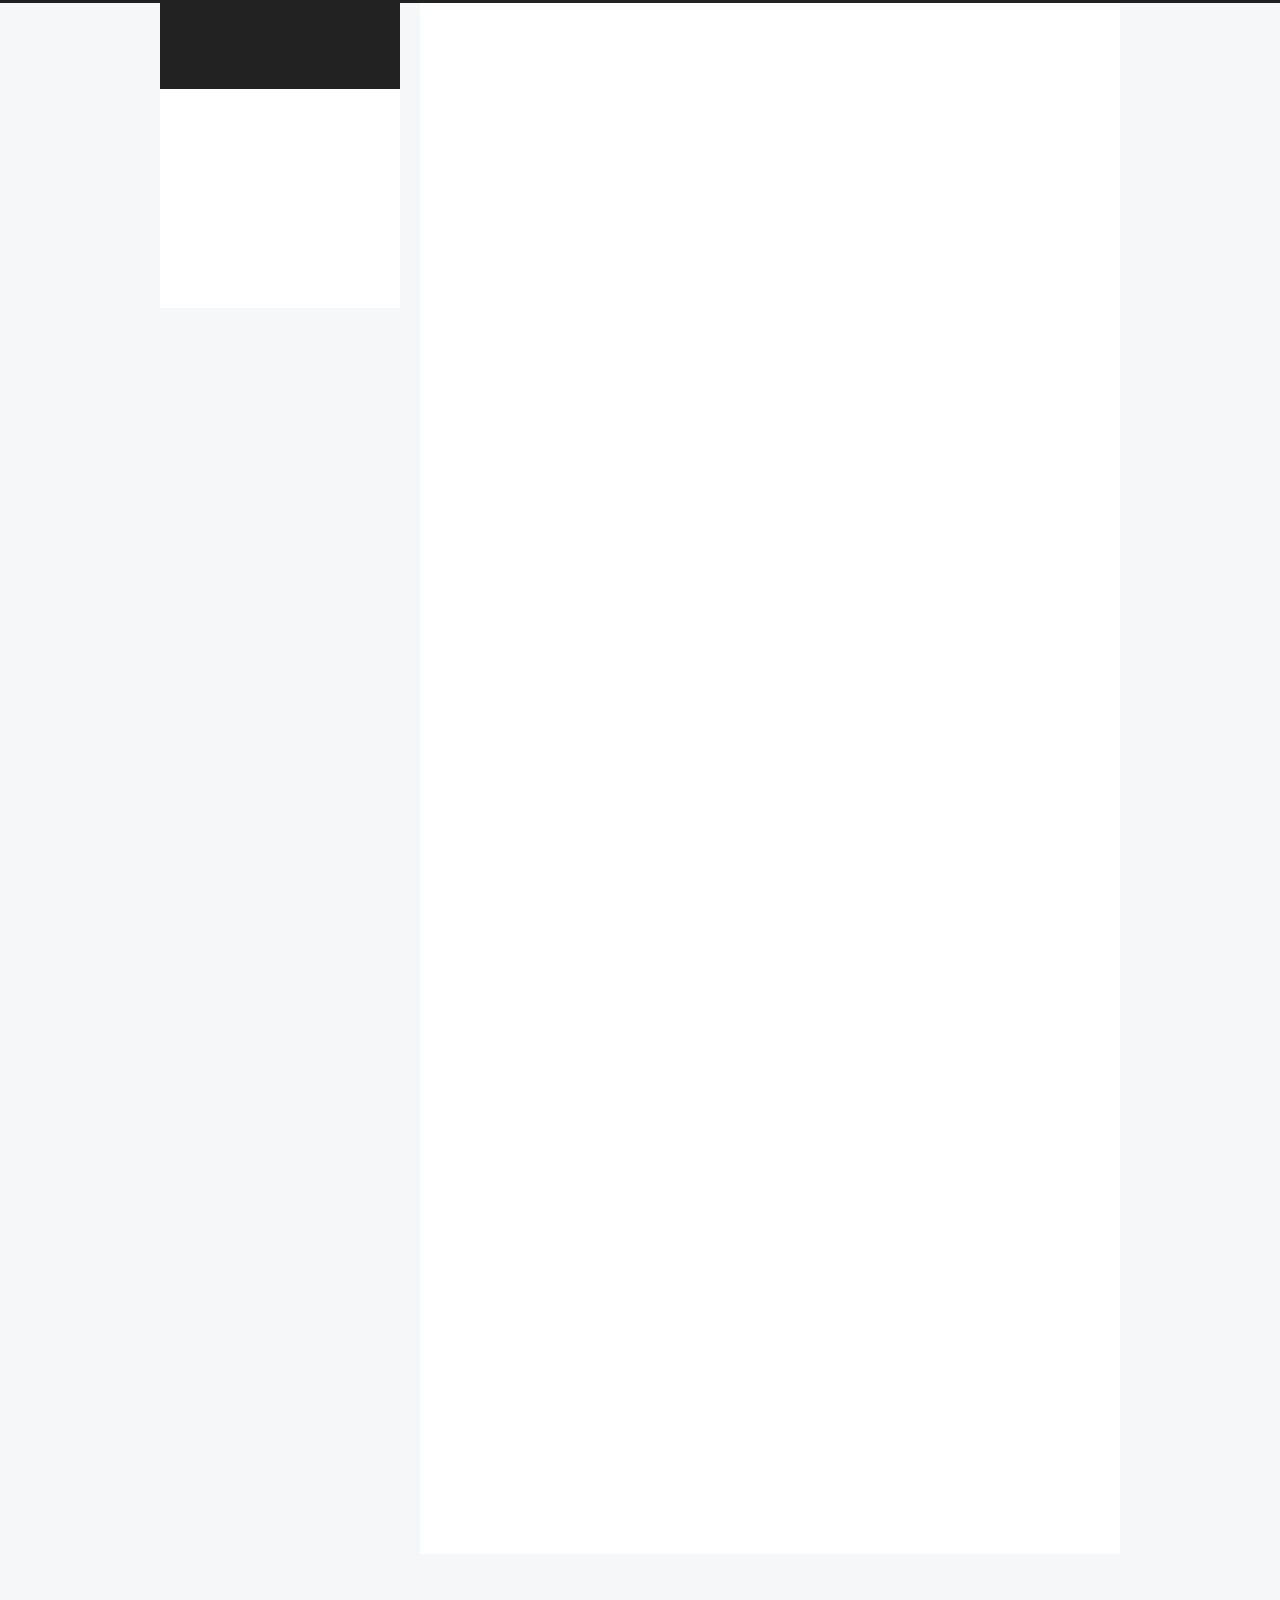
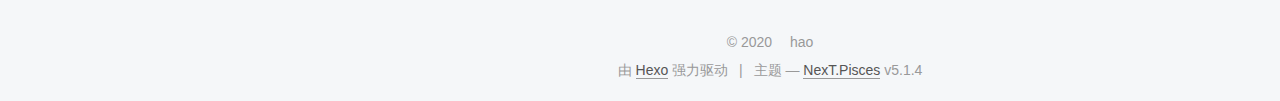
==== index.html @ cc0d4673 "Site updated: 2020-05-16 20:03:18" ====
<!DOCTYPE html>



  


<html class="theme-next pisces use-motion" lang="zh-Hans">
<head>
  <meta charset="UTF-8"/>
<meta http-equiv="X-UA-Compatible" content="IE=edge" />
<meta name="viewport" content="width=device-width, initial-scale=1, maximum-scale=1"/>
<meta name="theme-color" content="#222">









<meta http-equiv="Cache-Control" content="no-transform" />
<meta http-equiv="Cache-Control" content="no-siteapp" />
















  
  
  <link href="/lib/fancybox/source/jquery.fancybox.css?v=2.1.5" rel="stylesheet" type="text/css" />







<link href="/lib/font-awesome/css/font-awesome.min.css?v=4.6.2" rel="stylesheet" type="text/css" />

<link href="/css/main.css?v=5.1.4" rel="stylesheet" type="text/css" />


  <link rel="apple-touch-icon" sizes="180x180" href="/images/apple-touch-icon-next.png?v=5.1.4">


  <link rel="icon" type="image/png" sizes="32x32" href="/images/favicon-32x32-next.png?v=5.1.4">


  <link rel="icon" type="image/png" sizes="16x16" href="/images/favicon-16x16-next.png?v=5.1.4">


  <link rel="mask-icon" href="/images/logo.svg?v=5.1.4" color="#222">





  <meta name="keywords" content="Hexo, NexT" />




  


  <link rel="alternate" href="/atom.xml" title="hao's 博客" type="application/atom+xml" />






<meta property="og:type" content="website">
<meta property="og:title" content="hao&#39;s 博客">
<meta property="og:url" content="http://yoursite.com/index.html">
<meta property="og:site_name" content="hao&#39;s 博客">
<meta property="article:author" content="hao">
<meta name="twitter:card" content="summary">



<script type="text/javascript" id="hexo.configurations">
  var NexT = window.NexT || {};
  var CONFIG = {
    root: '/',
    scheme: 'Pisces',
    version: '5.1.4',
    sidebar: {"position":"left","display":"post","offset":12,"b2t":false,"scrollpercent":false,"onmobile":false},
    fancybox: true,
    tabs: true,
    motion: {"enable":true,"async":false,"transition":{"post_block":"fadeIn","post_header":"slideDownIn","post_body":"slideDownIn","coll_header":"slideLeftIn","sidebar":"slideUpIn"}},
    duoshuo: {
      userId: '0',
      author: '博主'
    },
    algolia: {
      applicationID: '',
      apiKey: '',
      indexName: '',
      hits: {"per_page":10},
      labels: {"input_placeholder":"Search for Posts","hits_empty":"We didn't find any results for the search: ${query}","hits_stats":"${hits} results found in ${time} ms"}
    }
  };
</script>



  <link rel="canonical" href="http://yoursite.com/"/>





  <title>hao's 博客</title>
  








<meta name="generator" content="Hexo 4.2.1"></head>

<body itemscope itemtype="http://schema.org/WebPage" lang="zh-Hans">

  
  
    
  

  <div class="container sidebar-position-left 
  page-home">
    <div class="headband"></div>

    <header id="header" class="header" itemscope itemtype="http://schema.org/WPHeader">
      <div class="header-inner"><div class="site-brand-wrapper">
  <div class="site-meta ">
    

    <div class="custom-logo-site-title">
      <a href="/"  class="brand" rel="start">
        <span class="logo-line-before"><i></i></span>
        <span class="site-title">hao's 博客</span>
        <span class="logo-line-after"><i></i></span>
      </a>
    </div>
      
        <p class="site-subtitle"></p>
      
  </div>

  <div class="site-nav-toggle">
    <button>
      <span class="btn-bar"></span>
      <span class="btn-bar"></span>
      <span class="btn-bar"></span>
    </button>
  </div>
</div>

<nav class="site-nav">
  

  
    <ul id="menu" class="menu">
      
        
        <li class="menu-item menu-item-home">
          <a href="/" rel="section">
            
              <i class="menu-item-icon fa fa-fw fa-home"></i> <br />
            
            首页
          </a>
        </li>
      
        
        <li class="menu-item menu-item-archives">
          <a href="/archives/" rel="section">
            
              <i class="menu-item-icon fa fa-fw fa-archive"></i> <br />
            
            归档
          </a>
        </li>
      
        
        <li class="menu-item menu-item-categories">
          <a href="/categories/" rel="section">
            
              <i class="menu-item-icon fa fa-fw fa-th"></i> <br />
            
            分类
          </a>
        </li>
      
        
        <li class="menu-item menu-item-tags">
          <a href="/tags/" rel="section">
            
              <i class="menu-item-icon fa fa-fw fa-tags"></i> <br />
            
            标签
          </a>
        </li>
      
        
        <li class="menu-item menu-item-about">
          <a href="/about/" rel="section">
            
              <i class="menu-item-icon fa fa-fw fa-user"></i> <br />
            
            关于
          </a>
        </li>
      

      
    </ul>
  

  
</nav>



 </div>
    </header>

    <main id="main" class="main">
      <div class="main-inner">
        <div class="content-wrap">
          <div id="content" class="content">
            
  <section id="posts" class="posts-expand">
    
      

  

  
  
  

  <article class="post post-type-normal" itemscope itemtype="http://schema.org/Article">
  
  
  
  <div class="post-block">
    <link itemprop="mainEntityOfPage" href="http://yoursite.com/2020/05/15/web/">

    <span hidden itemprop="author" itemscope itemtype="http://schema.org/Person">
      <meta itemprop="name" content="hao">
      <meta itemprop="description" content="">
      <meta itemprop="image" content="/images/avatar.gif">
    </span>

    <span hidden itemprop="publisher" itemscope itemtype="http://schema.org/Organization">
      <meta itemprop="name" content="hao's 博客">
    </span>

    
      <header class="post-header">

        
        
          <h1 class="post-title" itemprop="name headline">
                
                <a class="post-title-link" href="/2020/05/15/web/" itemprop="url">web</a></h1>
        

        <div class="post-meta">
          <span class="post-time">
            
              <span class="post-meta-item-icon">
                <i class="fa fa-calendar-o"></i>
              </span>
              
                <span class="post-meta-item-text">发表于</span>
              
              <time title="创建于" itemprop="dateCreated datePublished" datetime="2020-05-15T19:53:46+08:00">
                2020-05-15
              </time>
            

            

            
          </span>

          

          
            
          

          
          

          

          

          

        </div>
      </header>
    

    
    
    
    <div class="post-body" itemprop="articleBody">

      
      

      
        
          
            <p><strong>1. 什么是跨域</strong></p>
<p>由于同源策略的限制，浏览器不能执行其他网站的脚本</p>
<ul>
<li>同源策略（same-origin policy)</li>
</ul>
<p>1995年，同源策略由netscape公司引入，目前所有浏览器都实行了这个策略，它最初的含义是指：A网页的cookie，B网页不能打开，除非这两个网页同源，所谓的同源指下面三个相同</p>
<ol>
<li>协议相同</li>
<li>域名相同</li>
<li>端口相同</li>
</ol>
<ul>
<li>限制的行为</li>
</ul>
<ol>
<li>Cookie、LocalStorage 和 IndexDB 无法读取</li>
<li>DOM无法获得</li>
<li>ajax请求不能发送</li>
</ol>
<ul>
<li>跨域的判定</li>
</ul>
<ol>
<li>访问一个页面时，浏览器先根据同源策略对前端页面和后台交互地址做匹配，若同源，则直接发送数据请求；若不同源，则发送跨域请求。</li>
<li>服务器解析程序收到浏览器跨域请求后，根据自身配置返回对应文件头。若未配置过任何允许跨域，则文件头里不包含<code>Access-Control-Allow-origin</code>字段，若配置过域名，则返回<code>Access-Control-Allow-origin</code>+ <code>对应配置规则里的域名的方式</code>。</li>
<li>浏览器根据接受到的http文件头里的<code>Access-Control-Allow-origin</code>字段做匹配，若无该字段，说明不允许跨域；若有该字段，则对字段内容和当前域名做比对，如果同源，则说明可以跨域，浏览器发送该请求；若不同源，则说明该域名不可跨域，不发送请求</li>
</ol>
<p><strong>2. 你有解决过跨域的请求么</strong></p>
<p><strong>3. json和xml有什么区别</strong></p>
<p>1、JSON是JavaScript Object Notation；XML是可扩展标记语言。</p>
<p>2、JSON是基于JavaScript语言；XML源自SGML。</p>
<p>3、JSON是一种表示对象的方式；XML是一种标记语言，使用标记结构来表示数据项。</p>
<p>4、JSON不提供对命名空间的任何支持；XML支持名称空间。</p>
<p>5、JSON支持数组；XML不支持数组。</p>
<p>6、XML的文件相对难以阅读和解释；与XML相比，JSON的文件非常易于阅读。</p>
<p>7、JSON不使用结束标记；XML有开始和结束标签。</p>
<p>8、JSON的安全性较低；XML比JSON更安全。</p>
<p>9、JSON不支持注释；XML支持注释。</p>
<p>10、JSON仅支持UTF-8编码；XML支持各种编码。</p>

          
        
      
    </div>
    
    
    

    

    

    

    <footer class="post-footer">
      

      

      

      
      
        <div class="post-eof"></div>
      
    </footer>
  </div>
  
  
  
  </article>


    
  </section>

  


          </div>
          


          

        </div>
        
          
  
  <div class="sidebar-toggle">
    <div class="sidebar-toggle-line-wrap">
      <span class="sidebar-toggle-line sidebar-toggle-line-first"></span>
      <span class="sidebar-toggle-line sidebar-toggle-line-middle"></span>
      <span class="sidebar-toggle-line sidebar-toggle-line-last"></span>
    </div>
  </div>

  <aside id="sidebar" class="sidebar">
    
    <div class="sidebar-inner">

      

      

      <section class="site-overview-wrap sidebar-panel sidebar-panel-active">
        <div class="site-overview">
          <div class="site-author motion-element" itemprop="author" itemscope itemtype="http://schema.org/Person">
            
              <p class="site-author-name" itemprop="name">hao</p>
              <p class="site-description motion-element" itemprop="description"></p>
          </div>

          <nav class="site-state motion-element">

            
              <div class="site-state-item site-state-posts">
              
                <a href="/archives/%7C%7C%20archive">
              
                  <span class="site-state-item-count">1</span>
                  <span class="site-state-item-name">日志</span>
                </a>
              </div>
            

            

            

          </nav>

          
            <div class="feed-link motion-element">
              <a href="/atom.xml" rel="alternate">
                <i class="fa fa-rss"></i>
                RSS
              </a>
            </div>
          

          

          
          

          
          

          

        </div>
      </section>

      

      

    </div>
  </aside>


        
      </div>
    </main>

    <footer id="footer" class="footer">
      <div class="footer-inner">
        <div class="copyright">&copy; <span itemprop="copyrightYear">2020</span>
  <span class="with-love">
    <i class="fa fa-user"></i>
  </span>
  <span class="author" itemprop="copyrightHolder">hao</span>

  
</div>


  <div class="powered-by">由 <a class="theme-link" target="_blank" href="https://hexo.io">Hexo</a> 强力驱动</div>



  <span class="post-meta-divider">|</span>



  <div class="theme-info">主题 &mdash; <a class="theme-link" target="_blank" href="https://github.com/iissnan/hexo-theme-next">NexT.Pisces</a> v5.1.4</div>




        







        
      </div>
    </footer>

    
      <div class="back-to-top">
        <i class="fa fa-arrow-up"></i>
        
      </div>
    

    

  </div>

  

<script type="text/javascript">
  if (Object.prototype.toString.call(window.Promise) !== '[object Function]') {
    window.Promise = null;
  }
</script>









  










  



  
  
    <script type="text/javascript" src="/lib/jquery/index.js?v=2.1.3"></script>
  

  
  
    <script type="text/javascript" src="/lib/fastclick/lib/fastclick.min.js?v=1.0.6"></script>
  

  
  
    <script type="text/javascript" src="/lib/jquery_lazyload/jquery.lazyload.js?v=1.9.7"></script>
  

  
  
    <script type="text/javascript" src="/lib/velocity/velocity.min.js?v=1.2.1"></script>
  

  
  
    <script type="text/javascript" src="/lib/velocity/velocity.ui.min.js?v=1.2.1"></script>
  

  
  
    <script type="text/javascript" src="/lib/fancybox/source/jquery.fancybox.pack.js?v=2.1.5"></script>
  

  
  
    <script id="ribbon" type="text/javascript" size="300" alpha="0.6"  zIndex="-1" src="/lib/canvas-ribbon/canvas-ribbon.js"></script>
  


  


  <script type="text/javascript" src="/js/src/utils.js?v=5.1.4"></script>

  <script type="text/javascript" src="/js/src/motion.js?v=5.1.4"></script>



  
  


  <script type="text/javascript" src="/js/src/affix.js?v=5.1.4"></script>

  <script type="text/javascript" src="/js/src/schemes/pisces.js?v=5.1.4"></script>



  

  


  <script type="text/javascript" src="/js/src/bootstrap.js?v=5.1.4"></script>



  


  




	





  





  














  





  

  

  

  
  

  

  

  

</body>
</html>
---- css/main.css ----
/* normalize.css v3.0.2 | MIT License | git.io/normalize */
html {
  font-family: sans-serif; /* 1 */
  -ms-text-size-adjust: 100%; /* 2 */
  -webkit-text-size-adjust: 100%; /* 2 */
}
body {
  margin: 0;
}
article,
aside,
details,
figcaption,
figure,
footer,
header,
hgroup,
main,
menu,
nav,
section,
summary {
  display: block;
}
audio,
canvas,
progress,
video {
  display: inline-block; /* 1 */
  vertical-align: baseline; /* 2 */
}
audio:not([controls]) {
  display: none;
  height: 0;
}
[hidden],
template {
  display: none;
}
a {
  background-color: transparent;
}
a:active,
a:hover {
  outline: 0;
}
abbr[title] {
  border-bottom: 1px dotted;
}
b,
strong {
  font-weight: bold;
}
dfn {
  font-style: italic;
}
h1 {
  font-size: 2em;
  margin: 0.67em 0;
}
mark {
  background: #ff0;
  color: #000;
}
small {
  font-size: 80%;
}
sub,
sup {
  font-size: 75%;
  line-height: 0;
  position: relative;
  vertical-align: baseline;
}
sup {
  top: -0.5em;
}
sub {
  bottom: -0.25em;
}
img {
  border: 0;
}
svg:not(:root) {
  overflow: hidden;
}
figure {
  margin: 1em 40px;
}
hr {
  -moz-box-sizing: content-box;
  box-sizing: content-box;
  height: 0;
}
pre {
  overflow: auto;
}
code,
kbd,
pre,
samp {
  font-family: monospace, monospace;
  font-size: 1em;
}
button,
input,
optgroup,
select,
textarea {
  color: inherit; /* 1 */
  font: inherit; /* 2 */
  margin: 0; /* 3 */
}
button {
  overflow: visible;
}
button,
select {
  text-transform: none;
}
button,
html input[type="button"],
input[type="reset"],
input[type="submit"] {
  -webkit-appearance: button; /* 2 */
  cursor: pointer; /* 3 */
}
button[disabled],
html input[disabled] {
  cursor: default;
}
button::-moz-focus-inner,
input::-moz-focus-inner {
  border: 0;
  padding: 0;
}
input {
  line-height: normal;
}
input[type="checkbox"],
input[type="radio"] {
  box-sizing: border-box; /* 1 */
  padding: 0; /* 2 */
}
input[type="number"]::-webkit-inner-spin-button,
input[type="number"]::-webkit-outer-spin-button {
  height: auto;
}
input[type="search"] {
  -webkit-appearance: textfield; /* 1 */
  -moz-box-sizing: content-box;
  -webkit-box-sizing: content-box; /* 2 */
  box-sizing: content-box;
}
input[type="search"]::-webkit-search-cancel-button,
input[type="search"]::-webkit-search-decoration {
  -webkit-appearance: none;
}
fieldset {
  border: 1px solid #c0c0c0;
  margin: 0 2px;
  padding: 0.35em 0.625em 0.75em;
}
legend {
  border: 0; /* 1 */
  padding: 0; /* 2 */
}
textarea {
  overflow: auto;
}
optgroup {
  font-weight: bold;
}
table {
  border-collapse: collapse;
  border-spacing: 0;
}
td,
th {
  padding: 0;
}
::selection {
  background: #262a30;
  color: #fff;
}
body {
  position: relative;
  font-family: 'Lato', "PingFang SC", "Microsoft YaHei", sans-serif;
  font-size: 14px;
  line-height: 2;
  color: #555;
  background: #f5f7f9;
}
@media (max-width: 767px) {
  body {
    padding-right: 0 !important;
  }
}
@media (min-width: 768px) and (max-width: 991px) {
  body {
    padding-right: 0 !important;
  }
}
@media (min-width: 1600px) {
  body {
    font-size: 16px;
  }
}
h1,
h2,
h3,
h4,
h5,
h6 {
  margin: 0;
  padding: 0;
  font-weight: bold;
  line-height: 1.5;
  font-family: 'Lato', "PingFang SC", "Microsoft YaHei", sans-serif;
}
h2,
h3,
h4,
h5,
h6 {
  margin: 20px 0 15px;
}
h1 {
  font-size: 22px;
}
@media (max-width: 767px) {
  h1 {
    font-size: 18px;
  }
}
h2 {
  font-size: 20px;
}
@media (max-width: 767px) {
  h2 {
    font-size: 16px;
  }
}
h3 {
  font-size: 18px;
}
@media (max-width: 767px) {
  h3 {
    font-size: 14px;
  }
}
h4 {
  font-size: 16px;
}
@media (max-width: 767px) {
  h4 {
    font-size: 12px;
  }
}
h5 {
  font-size: 14px;
}
@media (max-width: 767px) {
  h5 {
    font-size: 10px;
  }
}
h6 {
  font-size: 12px;
}
@media (max-width: 767px) {
  h6 {
    font-size: 8px;
  }
}
p {
  margin: 0 0 20px 0;
}
a {
  color: #555;
  text-decoration: none;
  outline: none;
  border-bottom: 1px solid #999;
  word-wrap: break-word;
}
a:hover {
  color: #222;
  border-bottom-color: #222;
}
blockquote {
  margin: 0;
  padding: 0;
}
img {
  display: block;
  margin: auto;
  max-width: 100%;
  height: auto;
}
hr {
  margin: 40px 0;
  height: 3px;
  border: none;
  background-color: #ddd;
  background-image: repeating-linear-gradient(-45deg, #fff, #fff 4px, transparent 4px, transparent 8px);
}
blockquote {
  padding: 0 15px;
  color: #666;
  border-left: 4px solid #ddd;
}
blockquote cite::before {
  content: "-";
  padding: 0 5px;
}
dt {
  font-weight: 700;
}
dd {
  margin: 0;
  padding: 0;
}
kbd {
  border: 1px solid #ccc;
  border-radius: 0.2em;
  box-shadow: 0.1em 0.1em 0.2em rgba(0,0,0,0.1);
  background-color: #f9f9f9;
  font-family: inherit;
  background-image: -webkit-linear-gradient(top, #eee, #fff, #eee);
  padding: 0.1em 0.3em;
  white-space: nowrap;
}
.text-left {
  text-align: left;
}
.text-center {
  text-align: center;
}
.text-right {
  text-align: right;
}
.text-justify {
  text-align: justify;
}
.text-nowrap {
  white-space: nowrap;
}
.text-lowercase {
  text-transform: lowercase;
}
.text-uppercase {
  text-transform: uppercase;
}
.text-capitalize {
  text-transform: capitalize;
}
.center-block {
  display: block;
  margin-left: auto;
  margin-right: auto;
}
.clearfix:before,
.clearfix:after {
  content: " ";
  display: table;
}
.clearfix:after {
  clear: both;
}
.pullquote {
  width: 45%;
}
.pullquote.left {
  float: left;
  margin-left: 5px;
  margin-right: 10px;
}
.pullquote.right {
  float: right;
  margin-left: 10px;
  margin-right: 5px;
}
.affix.affix.affix {
  position: fixed;
}
.translation {
  margin-top: -20px;
  font-size: 14px;
  color: #999;
}
.scrollbar-measure {
  width: 100px;
  height: 100px;
  overflow: scroll;
  position: absolute;
  top: -9999px;
}
.use-motion .motion-element {
  opacity: 0;
}
table {
  margin: 20px 0;
  width: 100%;
  border-collapse: collapse;
  border-spacing: 0;
  border: 1px solid #ddd;
  font-size: 14px;
  table-layout: fixed;
  word-wrap: break-all;
}
table>tbody>tr:nth-of-type(odd) {
  background-color: #f9f9f9;
}
table>tbody>tr:hover {
  background-color: #f5f5f5;
}
caption,
th,
td {
  padding: 8px;
  text-align: left;
  vertical-align: middle;
  font-weight: normal;
}
th,
td {
  border-bottom: 3px solid #ddd;
  border-right: 1px solid #eee;
}
th {
  padding-bottom: 10px;
  font-weight: 700;
}
td {
  border-bottom-width: 1px;
}
html,
body {
  height: 100%;
}
.container {
  position: relative;
  min-height: 100%;
}
.header-inner {
  margin: 0 auto;
  padding: 100px 0 70px;
  width: 700px;
}
@media (min-width: 1600px) {
  .container .header-inner {
    width: 900px;
  }
}
.main {
  padding-bottom: 150px;
}
.main-inner {
  margin: 0 auto;
  width: 700px;
}
@media (min-width: 1600px) {
  .container .main-inner {
    width: 900px;
  }
}
.footer {
  position: absolute;
  left: 0;
  bottom: 0;
  width: 100%;
  min-height: 50px;
}
.footer-inner {
  box-sizing: border-box;
  margin: 20px auto;
  width: 700px;
}
@media (min-width: 1600px) {
  .container .footer-inner {
    width: 900px;
  }
}
pre,
.highlight {
  overflow: auto;
  margin: 20px 0;
  padding: 0;
  font-size: 13px;
  color: #4d4d4c;
  background: #f7f7f7;
  line-height: 1.6;
}
pre,
code {
  font-family: consolas, Menlo, "PingFang SC", "Microsoft YaHei", monospace;
}
code {
  padding: 2px 4px;
  word-wrap: break-word;
  color: #555;
  background: #eee;
  border-radius: 3px;
  font-size: 13px;
}
pre {
  padding: 10px;
}
pre code {
  padding: 0;
  color: #4d4d4c;
  background: none;
  text-shadow: none;
}
.highlight {
  border-radius: 1px;
}
.highlight pre {
  border: none;
  margin: 0;
  padding: 10px 0;
}
.highlight table {
  margin: 0;
  width: auto;
  border: none;
}
.highlight td {
  border: none;
  padding: 0;
}
.highlight figcaption {
  font-size: 1em;
  color: #4d4d4c;
  line-height: 1em;
  margin-bottom: 1em;
}
.highlight figcaption:before,
.highlight figcaption:after {
  content: " ";
  display: table;
}
.highlight figcaption:after {
  clear: both;
}
.highlight figcaption a {
  float: right;
  color: #4d4d4c;
}
.highlight figcaption a:hover {
  border-bottom-color: #4d4d4c;
}
.highlight .gutter pre {
  padding-left: 10px;
  padding-right: 10px;
  color: #869194;
  text-align: right;
  background-color: #eff2f3;
}
.highlight .code pre {
  width: 100%;
  padding-left: 10px;
  padding-right: 10px;
  background-color: #f7f7f7;
}
.highlight .line {
  height: 20px;
}
.gutter {
  -webkit-user-select: none;
  -moz-user-select: none;
  -ms-user-select: none;
  user-select: none;
}
.gist table {
  width: auto;
}
.gist table td {
  border: none;
}
pre .deletion {
  background: #fdd;
}
pre .addition {
  background: #dfd;
}
pre .meta {
  color: #8959a8;
}
pre .comment {
  color: #8e908c;
}
pre .variable,
pre .attribute,
pre .tag,
pre .regexp,
pre .ruby .constant,
pre .xml .tag .title,
pre .xml .pi,
pre .xml .doctype,
pre .html .doctype,
pre .css .id,
pre .css .class,
pre .css .pseudo {
  color: #c82829;
}
pre .number,
pre .preprocessor,
pre .built_in,
pre .literal,
pre .params,
pre .constant,
pre .command {
  color: #f5871f;
}
pre .ruby .class .title,
pre .css .rules .attribute,
pre .string,
pre .value,
pre .inheritance,
pre .header,
pre .ruby .symbol,
pre .xml .cdata,
pre .special,
pre .number,
pre .formula {
  color: #718c00;
}
pre .title,
pre .css .hexcolor {
  color: #3e999f;
}
pre .function,
pre .python .decorator,
pre .python .title,
pre .ruby .function .title,
pre .ruby .title .keyword,
pre .perl .sub,
pre .javascript .title,
pre .coffeescript .title {
  color: #4271ae;
}
pre .keyword,
pre .javascript .function {
  color: #8959a8;
}
.full-image.full-image.full-image.full-image {
  border: none;
  max-width: 100%;
  width: auto;
  margin: 20px auto 25px;
}
@media (min-width: 992px) {
  .full-image.full-image.full-image.full-image {
    max-width: none;
    width: 118%;
    margin: 0 -9%;
  }
}
.blockquote-center,
.page-home .post-type-quote blockquote,
.page-post-detail .post-type-quote blockquote {
  position: relative;
  margin: 40px 0;
  padding: 0;
  border-left: none;
  text-align: center;
}
.blockquote-center::before,
.page-home .post-type-quote blockquote::before,
.page-post-detail .post-type-quote blockquote::before,
.blockquote-center::after,
.page-home .post-type-quote blockquote::after,
.page-post-detail .post-type-quote blockquote::after {
  position: absolute;
  content: ' ';
  display: block;
  width: 100%;
  height: 24px;
  opacity: 0.2;
  background-repeat: no-repeat;
  background-position: 0 -6px;
  background-size: 22px 22px;
}
.blockquote-center::before,
.page-home .post-type-quote blockquote::before,
.page-post-detail .post-type-quote blockquote::before {
  top: -20px;
  background-image: url("../images/quote-l.svg");
  border-top: 1px solid #ccc;
}
.blockquote-center::after,
.page-home .post-type-quote blockquote::after,
.page-post-detail .post-type-quote blockquote::after {
  bottom: -20px;
  background-image: url("../images/quote-r.svg");
  border-bottom: 1px solid #ccc;
  background-position: 100% 8px;
}
.blockquote-center p,
.page-home .post-type-quote blockquote p,
.page-post-detail .post-type-quote blockquote p,
.blockquote-center div,
.page-home .post-type-quote blockquote div,
.page-post-detail .post-type-quote blockquote div {
  text-align: center;
}
.post .post-body .group-picture img {
  box-sizing: border-box;
  padding: 0 3px;
  border: none;
}
.post .group-picture-row {
  overflow: hidden;
  margin-top: 6px;
}
.post .group-picture-row:first-child {
  margin-top: 0;
}
.post .group-picture-column {
  float: left;
}
.page-post-detail .post-body .group-picture-column {
  float: none;
  margin-top: 10px;
  width: auto !important;
}
.page-post-detail .post-body .group-picture-column img {
  margin: 0 auto;
}
.page-archive .group-picture-container {
  overflow: hidden;
}
.page-archive .group-picture-row {
  float: left;
}
.page-archive .group-picture-row:first-child {
  margin-top: 6px;
}
.page-archive .group-picture-column {
  max-width: 150px;
  max-height: 150px;
}
.post-body .note {
  position: relative;
  padding: 15px;
  margin-bottom: 20px;
  border: 1px solid #eee;
  border-left-width: 5px;
  border-radius: 3px;
}
.post-body .note h2,
.post-body .note h3,
.post-body .note h4,
.post-body .note h5,
.post-body .note h6 {
  margin-top: 0;
  margin-bottom: 0;
  border-bottom: initial;
  padding-top: 0 !important;
}
.post-body .note p:first-child,
.post-body .note ul:first-child,
.post-body .note ol:first-child,
.post-body .note table:first-child,
.post-body .note pre:first-child,
.post-body .note blockquote:first-child {
  margin-top: 0;
}
.post-body .note p:last-child,
.post-body .note ul:last-child,
.post-body .note ol:last-child,
.post-body .note table:last-child,
.post-body .note pre:last-child,
.post-body .note blockquote:last-child {
  margin-bottom: 0;
}
.post-body .note.default {
  border-left-color: #777;
}
.post-body .note.default h2,
.post-body .note.default h3,
.post-body .note.default h4,
.post-body .note.default h5,
.post-body .note.default h6 {
  color: #777;
}
.post-body .note.primary {
  border-left-color: #6f42c1;
}
.post-body .note.primary h2,
.post-body .note.primary h3,
.post-body .note.primary h4,
.post-body .note.primary h5,
.post-body .note.primary h6 {
  color: #6f42c1;
}
.post-body .note.info {
  border-left-color: #428bca;
}
.post-body .note.info h2,
.post-body .note.info h3,
.post-body .note.info h4,
.post-body .note.info h5,
.post-body .note.info h6 {
  color: #428bca;
}
.post-body .note.success {
  border-left-color: #5cb85c;
}
.post-body .note.success h2,
.post-body .note.success h3,
.post-body .note.success h4,
.post-body .note.success h5,
.post-body .note.success h6 {
  color: #5cb85c;
}
.post-body .note.warning {
  border-left-color: #f0ad4e;
}
.post-body .note.warning h2,
.post-body .note.warning h3,
.post-body .note.warning h4,
.post-body .note.warning h5,
.post-body .note.warning h6 {
  color: #f0ad4e;
}
.post-body .note.danger {
  border-left-color: #d9534f;
}
.post-body .note.danger h2,
.post-body .note.danger h3,
.post-body .note.danger h4,
.post-body .note.danger h5,
.post-body .note.danger h6 {
  color: #d9534f;
}
.post-body .label {
  display: inline;
  padding: 0 2px;
  white-space: nowrap;
}
.post-body .label.default {
  background-color: #f0f0f0;
}
.post-body .label.primary {
  background-color: #efe6f7;
}
.post-body .label.info {
  background-color: #e5f2f8;
}
.post-body .label.success {
  background-color: #e7f4e9;
}
.post-body .label.warning {
  background-color: #fcf6e1;
}
.post-body .label.danger {
  background-color: #fae8eb;
}
.post-body .tabs {
  position: relative;
  display: block;
  margin-bottom: 20px;
  padding-top: 10px;
}
.post-body .tabs ul.nav-tabs {
  margin: 0;
  padding: 0;
  display: flex;
  margin-bottom: -1px;
}
@media (max-width: 413px) {
  .post-body .tabs ul.nav-tabs {
    display: block;
    margin-bottom: 5px;
  }
}
.post-body .tabs ul.nav-tabs li.tab {
  list-style-type: none !important;
  margin: 0 0.25em 0 0;
  border-top: 3px solid transparent;
  border-left: 1px solid transparent;
  border-right: 1px solid transparent;
}
@media (max-width: 413px) {
  .post-body .tabs ul.nav-tabs li.tab {
    margin: initial;
    border-top: 1px solid transparent;
    border-left: 3px solid transparent;
    border-right: 1px solid transparent;
    border-bottom: 1px solid transparent;
  }
}
.post-body .tabs ul.nav-tabs li.tab a {
  outline: 0;
  border-bottom: initial;
  display: block;
  line-height: 1.8em;
  padding: 0.25em 0.75em;
  transition-duration: 0.2s;
  transition-timing-function: ease-out;
  transition-delay: 0s;
}
.post-body .tabs ul.nav-tabs li.tab a i {
  width: 1.285714285714286em;
}
.post-body .tabs ul.nav-tabs li.tab.active {
  border-top: 3px solid #fc6423;
  border-left: 1px solid #ddd;
  border-right: 1px solid #ddd;
  background-color: #fff;
}
@media (max-width: 413px) {
  .post-body .tabs ul.nav-tabs li.tab.active {
    border-top: 1px solid #ddd;
    border-left: 3px solid #fc6423;
    border-right: 1px solid #ddd;
    border-bottom: 1px solid #ddd;
  }
}
.post-body .tabs ul.nav-tabs li.tab.active a {
  cursor: default;
  color: #555;
}
.post-body .tabs .tab-content {
  background-color: #fff;
}
.post-body .tabs .tab-content .tab-pane {
  border: 1px solid #ddd;
  padding: 20px 20px 0 20px;
}
.post-body .tabs .tab-content .tab-pane:not(.active) {
  display: none !important;
}
.post-body .tabs .tab-content .tab-pane.active {
  display: block !important;
}
.btn {
  display: inline-block;
  padding: 0 20px;
  font-size: 14px;
  color: #555;
  background: #fff;
  border: 2px solid #555;
  text-decoration: none;
  border-radius: 2px;
  transition-property: background-color;
  transition-duration: 0.2s;
  transition-timing-function: ease-in-out;
  transition-delay: 0s;
  line-height: 2;
}
.btn:hover {
  border-color: #222;
  color: #fff;
  background: #222;
}
.btn +.btn {
  margin: 0 0 8px 8px;
}
.btn .fa-fw {
  width: 1.285714285714286em;
  text-align: left;
}
.btn-bar {
  display: block;
  width: 22px;
  height: 2px;
  background: #555;
  border-radius: 1px;
}
.btn-bar+.btn-bar {
  margin-top: 4px;
}
.pagination {
  margin: 120px 0 40px;
  text-align: center;
  border-top: 1px solid #eee;
}
.page-number-basic,
.pagination .prev,
.pagination .next,
.pagination .page-number,
.pagination .space {
  display: inline-block;
  position: relative;
  top: -1px;
  margin: 0 10px;
  padding: 0 11px;
}
@media (max-width: 767px) {
  .page-number-basic,
  .pagination .prev,
  .pagination .next,
  .pagination .page-number,
  .pagination .space {
    margin: 0 5px;
  }
}
.pagination .prev,
.pagination .next,
.pagination .page-number {
  border-bottom: 0;
  border-top: 1px solid #eee;
  transition-property: border-color;
  transition-duration: 0.2s;
  transition-timing-function: ease-in-out;
  transition-delay: 0s;
}
.pagination .prev:hover,
.pagination .next:hover,
.pagination .page-number:hover {
  border-top-color: #222;
}
.pagination .space {
  padding: 0;
  margin: 0;
}
.pagination .prev {
  margin-left: 0;
}
.pagination .next {
  margin-right: 0;
}
.pagination .page-number.current {
  color: #fff;
  background: #ccc;
  border-top-color: #ccc;
}
@media (max-width: 767px) {
  .pagination {
    border-top: none;
  }
  .pagination .prev,
  .pagination .next,
  .pagination .page-number {
    margin-bottom: 10px;
    border-top: 0;
    border-bottom: 1px solid #eee;
    padding: 0 10px;
  }
  .pagination .prev:hover,
  .pagination .next:hover,
  .pagination .page-number:hover {
    border-bottom-color: #222;
  }
}
.comments {
  margin: 60px 20px 0;
}
.tag-cloud {
  text-align: center;
}
.tag-cloud a {
  display: inline-block;
  margin: 10px;
}
.back-to-top {
  box-sizing: border-box;
  position: fixed;
  bottom: -100px;
  right: 30px;
  z-index: 1050;
  padding: 0 6px;
  width: 24px;
  background: #222;
  font-size: 12px;
  opacity: 0.6;
  color: #fff;
  cursor: pointer;
  text-align: center;
  -webkit-transform: translateZ(0);
  transition-property: bottom;
  transition-duration: 0.2s;
  transition-timing-function: ease-in-out;
  transition-delay: 0s;
}
@media (min-width: 768px) and (max-width: 991px) {
  .back-to-top {
    display: none !important;
  }
}
@media (max-width: 767px) {
  .back-to-top {
    display: none !important;
  }
}
.back-to-top.back-to-top-on {
  bottom: 30px;
}
.header {
  background: transparent;
}
.header-inner {
  position: relative;
}
.headband {
  height: 3px;
  background: #222;
}
.site-meta {
  margin: 0;
  text-align: center;
}
@media (max-width: 767px) {
  .site-meta {
    text-align: center;
  }
}
.brand {
  position: relative;
  display: inline-block;
  padding: 0 40px;
  color: #fff;
  background: #222;
  border-bottom: none;
}
.brand:hover {
  color: #fff;
}
.logo {
  display: inline-block;
  margin-right: 5px;
  line-height: 36px;
  vertical-align: top;
}
.site-title {
  display: inline-block;
  vertical-align: top;
  line-height: 36px;
  font-size: 20px;
  font-weight: normal;
  font-family: 'Lato', "PingFang SC", "Microsoft YaHei", sans-serif;
}
.site-subtitle {
  margin-top: 10px;
  font-size: 13px;
  color: #ddd;
}
.use-motion .brand {
  opacity: 0;
}
.use-motion .logo,
.use-motion .site-title,
.use-motion .site-subtitle {
  opacity: 0;
  position: relative;
  top: -10px;
}
.site-nav-toggle {
  display: none;
  position: absolute;
  top: 10px;
  left: 10px;
}
@media (max-width: 767px) {
  .site-nav-toggle {
    display: block;
  }
}
.site-nav-toggle button {
  margin-top: 2px;
  padding: 9px 10px;
  background: transparent;
  border: none;
}
@media (max-width: 767px) {
  .site-nav {
    display: none;
    margin: 0 -10px;
    padding: 0 10px;
    clear: both;
    border-top: 1px solid #ddd;
  }
}
@media (min-width: 768px) and (max-width: 991px) {
  .site-nav {
    display: block !important;
  }
}
@media (min-width: 992px) {
  .site-nav {
    display: block !important;
  }
}
.menu {
  margin-top: 20px;
  padding-left: 0;
  text-align: center;
}
.menu .menu-item {
  display: inline-block;
  margin: 0 10px;
  list-style: none;
}
@media screen and (max-width: 767px) {
  .menu .menu-item {
    margin-top: 10px;
  }
}
.menu .menu-item a {
  display: block;
  font-size: 13px;
  line-height: inherit;
  border-bottom: 1px solid transparent;
  transition-property: border-color;
  transition-duration: 0.2s;
  transition-timing-function: ease-in-out;
  transition-delay: 0s;
}
.menu .menu-item a:hover,
.menu-item-active a {
  border-bottom-color: #222;
}
.menu .menu-item .fa {
  margin-right: 5px;
}
.use-motion .menu-item {
  opacity: 0;
}
.post-body {
  font-family: 'Lato', "PingFang SC", "Microsoft YaHei", sans-serif;
}
@media (max-width: 767px) {
  .post-body {
    word-break: break-word;
  }
}
.post-body .fancybox img {
  display: block !important;
  margin: 0 auto;
  cursor: pointer;
  cursor: zoom-in;
  cursor: -webkit-zoom-in;
}
.post-body .image-caption,
.post-body .figure .caption {
  margin: -20px auto 15px;
  text-align: center;
  font-size: 14px;
  color: #999;
  font-weight: bold;
  line-height: 1;
}
.post-sticky-flag {
  display: inline-block;
  font-size: 16px;
  -ms-transform: rotate(30deg);
  -webkit-transform: rotate(30deg);
  -moz-transform: rotate(30deg);
  -ms-transform: rotate(30deg);
  -o-transform: rotate(30deg);
  transform: rotate(30deg);
}
.use-motion .post-block,
.use-motion .pagination,
.use-motion .comments {
  opacity: 0;
}
.use-motion .post-header {
  opacity: 0;
}
.use-motion .post-body {
  opacity: 0;
}
.use-motion .collection-title {
  opacity: 0;
}
.posts-expand {
  padding-top: 40px;
}
@media (max-width: 767px) {
  .posts-expand {
    margin: 0 20px;
  }
  .post-body pre .gutter pre {
    padding-right: 10px;
  }
  .post-body .highlight {
    margin-left: 0px;
    margin-right: 0px;
    padding: 0;
  }
  .post-body .highlight .gutter pre {
    padding-right: 10px;
  }
}
@media (min-width: 992px) {
  .posts-expand .post-body {
    text-align: justify;
  }
}
.posts-expand .post-body h2,
.posts-expand .post-body h3,
.posts-expand .post-body h4,
.posts-expand .post-body h5,
.posts-expand .post-body h6 {
  padding-top: 10px;
}
.posts-expand .post-body h2 .header-anchor,
.posts-expand .post-body h3 .header-anchor,
.posts-expand .post-body h4 .header-anchor,
.posts-expand .post-body h5 .header-anchor,
.posts-expand .post-body h6 .header-anchor {
  float: right;
  margin-left: 10px;
  color: #ccc;
  border-bottom-style: none;
  visibility: hidden;
}
.posts-expand .post-body h2 .header-anchor:hover,
.posts-expand .post-body h3 .header-anchor:hover,
.posts-expand .post-body h4 .header-anchor:hover,
.posts-expand .post-body h5 .header-anchor:hover,
.posts-expand .post-body h6 .header-anchor:hover {
  color: inherit;
}
.posts-expand .post-body h2:hover .header-anchor,
.posts-expand .post-body h3:hover .header-anchor,
.posts-expand .post-body h4:hover .header-anchor,
.posts-expand .post-body h5:hover .header-anchor,
.posts-expand .post-body h6:hover .header-anchor {
  visibility: visible;
}
.posts-expand .post-body ul li {
  list-style: circle;
}
.posts-expand .post-body img {
  box-sizing: border-box;
  margin: auto;
  padding: 3px;
  border: 1px solid #ddd;
}
.posts-expand .post-body .fancybox img {
  margin: 0 auto 25px;
}
@media (max-width: 767px) {
  .posts-collapse {
    margin: 0 20px;
  }
  .posts-collapse .post-title,
  .posts-collapse .post-meta {
    display: block;
    width: auto;
    text-align: left;
  }
}
.posts-collapse {
  position: relative;
  z-index: 1010;
  margin-left: 55px;
}
.posts-collapse::after {
  content: " ";
  position: absolute;
  top: 20px;
  left: 0;
  margin-left: -2px;
  width: 4px;
  height: 100%;
  background: #f5f5f5;
  z-index: -1;
}
@media (max-width: 767px) {
  .posts-collapse {
    margin: 0 20px;
  }
}
.posts-collapse .collection-title {
  position: relative;
  margin: 60px 0;
}
.posts-collapse .collection-title h1,
.posts-collapse .collection-title h2 {
  margin-left: 20px;
}
.posts-collapse .collection-title small {
  color: #bbb;
  margin-left: 5px;
}
.posts-collapse .collection-title::before {
  content: " ";
  position: absolute;
  left: 0;
  top: 50%;
  margin-left: -4px;
  margin-top: -4px;
  width: 8px;
  height: 8px;
  background: #bbb;
  border-radius: 50%;
}
.posts-collapse .post {
  margin: 30px 0;
}
.posts-collapse .post-header {
  position: relative;
  transition-duration: 0.2s;
  transition-timing-function: ease-in-out;
  transition-delay: 0s;
  transition-property: border;
  border-bottom: 1px dashed #ccc;
}
.posts-collapse .post-header::before {
  content: " ";
  position: absolute;
  left: 0;
  top: 12px;
  width: 6px;
  height: 6px;
  margin-left: -4px;
  background: #bbb;
  border-radius: 50%;
  border: 1px solid #fff;
  transition-duration: 0.2s;
  transition-timing-function: ease-in-out;
  transition-delay: 0s;
  transition-property: background;
}
.posts-collapse .post-header:hover {
  border-bottom-color: #666;
}
.posts-collapse .post-header:hover::before {
  background: #222;
}
.posts-collapse .post-meta {
  position: absolute;
  font-size: 12px;
  left: 20px;
  top: 5px;
}
.posts-collapse .post-comments-count {
  display: none;
}
.posts-collapse .post-title {
  margin-left: 60px;
  font-size: 16px;
  font-weight: normal;
  line-height: inherit;
}
.posts-collapse .post-title::after {
  margin-left: 3px;
  opacity: 0.6;
}
.posts-collapse .post-title a {
  color: #666;
  border-bottom: none;
}
.page-home .post-type-quote .post-header,
.page-post-detail .post-type-quote .post-header,
.page-home .post-type-quote .post-tags,
.page-post-detail .post-type-quote .post-tags {
  display: none;
}
.posts-expand .post-title {
  text-align: center;
  word-break: break-word;
  font-weight: 400;
}
.posts-expand .post-title-link {
  display: inline-block;
  position: relative;
  color: #555;
  border-bottom: none;
  line-height: 1.2;
  vertical-align: top;
}
.posts-expand .post-title-link::before {
  content: "";
  position: absolute;
  width: 100%;
  height: 2px;
  bottom: 0;
  left: 0;
  background-color: #000;
  visibility: hidden;
  -webkit-transform: scaleX(0);
  -moz-transform: scaleX(0);
  -ms-transform: scaleX(0);
  -o-transform: scaleX(0);
  transform: scaleX(0);
  transition-duration: 0.2s;
  transition-timing-function: ease-in-out;
  transition-delay: 0s;
}
.posts-expand .post-title-link:hover::before {
  visibility: visible;
  -webkit-transform: scaleX(1);
  -moz-transform: scaleX(1);
  -ms-transform: scaleX(1);
  -o-transform: scaleX(1);
  transform: scaleX(1);
}
.posts-expand .post-title-link .fa {
  font-size: 16px;
}
.posts-expand .post-meta {
  margin: 3px 0 60px 0;
  color: #999;
  font-family: 'Lato', "PingFang SC", "Microsoft YaHei", sans-serif;
  font-size: 12px;
  text-align: center;
}
.posts-expand .post-meta .post-category-list {
  display: inline-block;
  margin: 0;
  padding: 3px;
}
.posts-expand .post-meta .post-category-list-link {
  color: #999;
}
.posts-expand .post-meta .post-description {
  font-size: 14px;
  margin-top: 2px;
}
.post-meta-divider {
  margin: 0 0.5em;
}
.post-meta-item-icon {
  margin-right: 3px;
}
@media (min-width: 768px) and (max-width: 991px) {
  .post-meta-item-icon {
    display: inline-block;
  }
}
@media (max-width: 767px) {
  .post-meta-item-icon {
    display: inline-block;
  }
}
@media (min-width: 768px) and (max-width: 991px) {
  .post-meta-item-text {
    display: none;
  }
}
@media (max-width: 767px) {
  .post-meta-item-text {
    display: none;
  }
}
@media (max-width: 767px) {
  .posts-expand .post-comments-count {
    display: none;
  }
}
.post-button {
  margin-top: 40px;
}
.posts-expand .post-tags {
  margin-top: 40px;
  text-align: center;
}
.posts-expand .post-tags a {
  display: inline-block;
  margin-right: 10px;
  font-size: 13px;
}
.post-nav {
  display: table;
  margin-top: 15px;
  width: 100%;
  border-top: 1px solid #eee;
}
.post-nav-divider {
  display: table-cell;
  width: 10%;
}
.post-nav-item {
  display: table-cell;
  padding: 10px 0 0 0;
  width: 45%;
  vertical-align: top;
}
.post-nav-item a {
  position: relative;
  display: block;
  line-height: 25px;
  font-size: 14px;
  color: #555;
  border-bottom: none;
}
.post-nav-item a:hover {
  color: #222;
  border-bottom: none;
}
.post-nav-item a:active {
  top: 2px;
}
.post-nav-item .fa {
  position: absolute;
  top: 8px;
  left: 0;
  font-size: 12px;
}
.post-nav-next a {
  padding-left: 15px;
}
.post-nav-prev {
  text-align: right;
}
.post-nav-prev a {
  padding-right: 15px;
}
.post-nav-prev .fa {
  right: 0;
  left: auto;
}
.posts-expand .post-eof {
  display: block;
  margin: 80px auto 60px;
  width: 8%;
  height: 1px;
  background: #ccc;
  text-align: center;
}
.post:last-child .post-eof.post-eof.post-eof {
  display: none;
}
.post-gallery {
  display: table;
  table-layout: fixed;
  width: 100%;
  border-collapse: separate;
}
.post-gallery-row {
  display: table-row;
}
.post-gallery .post-gallery-img {
  display: table-cell;
  text-align: center;
  vertical-align: middle;
  border: none;
}
.post-gallery .post-gallery-img img {
  max-width: 100%;
  max-height: 100%;
  border: none;
}
.fancybox-close,
.fancybox-close:hover {
  border: none;
}
.rtl.post-body p,
.rtl.post-body a,
.rtl.post-body h1,
.rtl.post-body h2,
.rtl.post-body h3,
.rtl.post-body h4,
.rtl.post-body h5,
.rtl.post-body h6,
.rtl.post-body li,
.rtl.post-body ul,
.rtl.post-body ol {
  direction: rtl;
  font-family: UKIJ Ekran;
}
.rtl.post-title {
  font-family: UKIJ Ekran;
}
.sidebar {
  position: fixed;
  right: 0;
  top: 0;
  bottom: 0;
  width: 0;
  z-index: 1040;
  box-shadow: inset 0 2px 6px #000;
  background: #222;
  -webkit-transform: translateZ(0);
}
.sidebar a {
  color: #999;
  border-bottom-color: #555;
}
.sidebar a:hover {
  color: #eee;
}
@media (min-width: 768px) and (max-width: 991px) {
  .sidebar {
    display: none !important;
  }
}
@media (max-width: 767px) {
  .sidebar {
    display: none !important;
  }
}
.sidebar-inner {
  position: relative;
  padding: 20px 10px;
  color: #999;
  text-align: center;
}
.site-overview-wrap {
  overflow: hidden;
}
.site-overview {
  overflow-y: auto;
  overflow-x: hidden;
}
.sidebar-toggle {
  position: fixed;
  right: 30px;
  bottom: 45px;
  width: 14px;
  height: 14px;
  padding: 5px;
  background: #222;
  line-height: 0;
  z-index: 1050;
  cursor: pointer;
  -webkit-transform: translateZ(0);
}
@media (min-width: 768px) and (max-width: 991px) {
  .sidebar-toggle {
    display: none !important;
  }
}
@media (max-width: 767px) {
  .sidebar-toggle {
    display: none !important;
  }
}
.sidebar-toggle-line {
  position: relative;
  display: inline-block;
  vertical-align: top;
  height: 2px;
  width: 100%;
  background: #fff;
  margin-top: 3px;
}
.sidebar-toggle-line:first-child {
  margin-top: 0;
}
.site-author-image {
  display: block;
  margin: 0 auto;
  padding: 2px;
  max-width: 120px;
  height: auto;
  border: 1px solid #eee;
}
.site-author-name {
  margin: 0;
  text-align: center;
  color: #222;
  font-weight: 600;
}
.site-description {
  margin-top: 0;
  text-align: center;
  font-size: 13px;
  color: #999;
}
.site-state {
  overflow: hidden;
  line-height: 1.4;
  white-space: nowrap;
  text-align: center;
}
.site-state-item {
  display: inline-block;
  padding: 0 15px;
  border-left: 1px solid #eee;
}
.site-state-item:first-child {
  border-left: none;
}
.site-state-item a {
  border-bottom: none;
}
.site-state-item-count {
  display: block;
  text-align: center;
  color: inherit;
  font-weight: 600;
  font-size: 16px;
}
.site-state-item-name {
  font-size: 13px;
  color: #999;
}
.feed-link {
  margin-top: 20px;
}
.feed-link a {
  display: inline-block;
  padding: 0 15px;
  color: #fc6423;
  border: 1px solid #fc6423;
  border-radius: 4px;
}
.feed-link a i {
  color: #fc6423;
  font-size: 14px;
}
.feed-link a:hover {
  color: #fff;
  background: #fc6423;
}
.feed-link a:hover i {
  color: #fff;
}
.links-of-author {
  margin-top: 20px;
}
.links-of-author a {
  display: inline-block;
  vertical-align: middle;
  margin-right: 10px;
  margin-bottom: 10px;
  border-bottom-color: #555;
  font-size: 13px;
}
.links-of-author a:before {
  display: inline-block;
  vertical-align: middle;
  margin-right: 3px;
  content: " ";
  width: 4px;
  height: 4px;
  border-radius: 50%;
  background: #5ecd12;
}
.links-of-blogroll {
  font-size: 13px;
}
.links-of-blogroll-title {
  margin-top: 20px;
  font-size: 14px;
  font-weight: 600;
}
.links-of-blogroll-list {
  margin: 0;
  padding: 0;
  list-style: none;
}
.links-of-blogroll-item {
  padding: 2px 10px;
}
.links-of-blogroll-item a {
  max-width: 280px;
  box-sizing: border-box;
  display: inline-block;
  overflow: hidden;
  white-space: nowrap;
  text-overflow: ellipsis;
}
.sidebar-nav {
  margin: 0 0 20px;
  padding-left: 0;
}
.sidebar-nav li {
  display: inline-block;
  cursor: pointer;
  border-bottom: 1px solid transparent;
  font-size: 14px;
  color: #555;
}
.sidebar-nav li:hover {
  color: #fc6423;
}
.page-post-detail .sidebar-nav-toc {
  padding: 0 5px;
}
.page-post-detail .sidebar-nav-overview {
  margin-left: 10px;
}
.sidebar-nav .sidebar-nav-active {
  color: #fc6423;
  border-bottom-color: #fc6423;
}
.sidebar-nav .sidebar-nav-active:hover {
  color: #fc6423;
}
.sidebar-panel {
  display: none;
}
.sidebar-panel-active {
  display: block;
}
.post-toc-empty {
  font-size: 14px;
  color: #666;
}
.post-toc-wrap {
  overflow: hidden;
}
.post-toc {
  overflow: auto;
}
.post-toc ol {
  margin: 0;
  padding: 0 2px 5px 10px;
  text-align: left;
  list-style: none;
  font-size: 14px;
}
.post-toc ol > ol {
  padding-left: 0;
}
.post-toc ol a {
  transition-duration: 0.2s;
  transition-timing-function: ease-in-out;
  transition-delay: 0s;
  transition-property: all;
  color: #666;
  border-bottom-color: #ccc;
}
.post-toc ol a:hover {
  color: #000;
  border-bottom-color: #000;
}
.post-toc .nav-item {
  overflow: hidden;
  text-overflow: ellipsis;
  text-align: justify;
  white-space: nowrap;
  line-height: 1.8;
}
.post-toc .nav .nav-child {
  display: none;
}
.post-toc .nav .active > .nav-child {
  display: block;
}
.post-toc .nav .active-current > .nav-child {
  display: block;
}
.post-toc .nav .active-current > .nav-child > .nav-item {
  display: block;
}
.post-toc .nav .active > a {
  color: #fc6423;
  border-bottom-color: #fc6423;
}
.post-toc .nav .active-current > a {
  color: #fc6423;
}
.post-toc .nav .active-current > a:hover {
  color: #fc6423;
}
.footer {
  font-size: 14px;
  color: #999;
}
.footer img {
  border: none;
}
.footer-inner {
  text-align: center;
}
.with-love {
  display: inline-block;
  margin: 0 5px;
}
.powered-by,
.theme-info {
  display: inline-block;
}
.cc-license {
  margin-top: 10px;
  text-align: center;
}
.cc-license .cc-opacity {
  opacity: 0.7;
  border-bottom: none;
}
.cc-license .cc-opacity:hover {
  opacity: 0.9;
}
.cc-license img {
  display: inline-block;
}
.theme-next #ds-thread #ds-reset {
  color: #555;
}
.theme-next #ds-thread #ds-reset .ds-replybox {
  margin-bottom: 30px;
}
.theme-next #ds-thread #ds-reset .ds-replybox .ds-avatar,
.theme-next #ds-reset .ds-avatar img {
  box-shadow: none;
}
.theme-next #ds-thread #ds-reset .ds-textarea-wrapper {
  border-color: #c7d4e1;
  background: none;
  border-top-right-radius: 3px;
  border-top-left-radius: 3px;
}
.theme-next #ds-thread #ds-reset .ds-textarea-wrapper textarea {
  height: 60px;
}
.theme-next #ds-reset .ds-rounded-top {
  border-radius: 0;
}
.theme-next #ds-thread #ds-reset .ds-post-toolbar {
  box-sizing: border-box;
  border: 1px solid #c7d4e1;
  background: #f6f8fa;
}
.theme-next #ds-thread #ds-reset .ds-post-options {
  height: 40px;
  border: none;
  background: none;
}
.theme-next #ds-thread #ds-reset .ds-toolbar-buttons {
  top: 11px;
}
.theme-next #ds-thread #ds-reset .ds-sync {
  top: 5px;
}
.theme-next #ds-thread #ds-reset .ds-post-button {
  top: 4px;
  right: 5px;
  width: 90px;
  height: 30px;
  border: 1px solid #c5ced7;
  border-radius: 3px;
  background-image: linear-gradient(#fbfbfc, #f5f7f9);
  color: #60676d;
}
.theme-next #ds-thread #ds-reset .ds-post-button:hover {
  background-position: 0 -30px;
  color: #60676d;
}
.theme-next #ds-thread #ds-reset .ds-comments-info {
  padding: 10px 0;
}
.theme-next #ds-thread #ds-reset .ds-sort {
  display: none;
}
.theme-next #ds-thread #ds-reset li.ds-tab a.ds-current {
  border: none;
  background: #f6f8fa;
  color: #60676d;
}
.theme-next #ds-thread #ds-reset li.ds-tab a.ds-current:hover {
  background-color: #e9f0f7;
  color: #60676d;
}
.theme-next #ds-thread #ds-reset li.ds-tab a {
  border-radius: 2px;
  padding: 5px;
}
.theme-next #ds-thread #ds-reset .ds-login-buttons p {
  color: #999;
  line-height: 36px;
}
.theme-next #ds-thread #ds-reset .ds-login-buttons .ds-service-list li {
  height: 28px;
}
.theme-next #ds-thread #ds-reset .ds-service-list a {
  background: none;
  padding: 5px;
  border: 1px solid;
  border-radius: 3px;
  text-align: center;
}
.theme-next #ds-thread #ds-reset .ds-service-list a:hover {
  color: #fff;
  background: #666;
}
.theme-next #ds-thread #ds-reset .ds-service-list .ds-weibo {
  color: #fc9b00;
  border-color: #fc9b00;
}
.theme-next #ds-thread #ds-reset .ds-service-list .ds-weibo:hover {
  background: #fc9b00;
}
.theme-next #ds-thread #ds-reset .ds-service-list .ds-qq {
  color: #60a3ec;
  border-color: #60a3ec;
}
.theme-next #ds-thread #ds-reset .ds-service-list .ds-qq:hover {
  background: #60a3ec;
}
.theme-next #ds-thread #ds-reset .ds-service-list .ds-renren {
  color: #2e7ac4;
  border-color: #2e7ac4;
}
.theme-next #ds-thread #ds-reset .ds-service-list .ds-renren:hover {
  background: #2e7ac4;
}
.theme-next #ds-thread #ds-reset .ds-service-list .ds-douban {
  color: #37994c;
  border-color: #37994c;
}
.theme-next #ds-thread #ds-reset .ds-service-list .ds-douban:hover {
  background: #37994c;
}
.theme-next #ds-thread #ds-reset .ds-service-list .ds-kaixin {
  color: #fef20d;
  border-color: #fef20d;
}
.theme-next #ds-thread #ds-reset .ds-service-list .ds-kaixin:hover {
  background: #fef20d;
}
.theme-next #ds-thread #ds-reset .ds-service-list .ds-netease {
  color: #f00;
  border-color: #f00;
}
.theme-next #ds-thread #ds-reset .ds-service-list .ds-netease:hover {
  background: #f00;
}
.theme-next #ds-thread #ds-reset .ds-service-list .ds-sohu {
  color: #ffcb05;
  border-color: #ffcb05;
}
.theme-next #ds-thread #ds-reset .ds-service-list .ds-sohu:hover {
  background: #ffcb05;
}
.theme-next #ds-thread #ds-reset .ds-service-list .ds-baidu {
  color: #2831e0;
  border-color: #2831e0;
}
.theme-next #ds-thread #ds-reset .ds-service-list .ds-baidu:hover {
  background: #2831e0;
}
.theme-next #ds-thread #ds-reset .ds-service-list .ds-google {
  color: #166bec;
  border-color: #166bec;
}
.theme-next #ds-thread #ds-reset .ds-service-list .ds-google:hover {
  background: #166bec;
}
.theme-next #ds-thread #ds-reset .ds-service-list .ds-weixin {
  color: #00ce0d;
  border-color: #00ce0d;
}
.theme-next #ds-thread #ds-reset .ds-service-list .ds-weixin:hover {
  background: #00ce0d;
}
.theme-next #ds-thread #ds-reset .ds-service-list .ds-more-services {
  border: none;
}
.theme-next #ds-thread #ds-reset .ds-service-list .ds-more-services:hover {
  background: none;
}
.theme-next #ds-reset .duoshuo-ua-admin {
  display: inline-block;
  color: #f00;
}
.theme-next #ds-reset .duoshuo-ua-platform,
.theme-next #ds-reset .duoshuo-ua-browser {
  color: #ccc;
}
.theme-next #ds-reset .duoshuo-ua-platform .fa,
.theme-next #ds-reset .duoshuo-ua-browser .fa {
  display: inline-block;
  margin-right: 3px;
}
.theme-next #ds-reset .duoshuo-ua-separator {
  display: inline-block;
  margin-left: 5px;
}
.theme-next .this_ua {
  background-color: #ccc !important;
  border-radius: 4px;
  padding: 0 5px !important;
  margin: 1px 1px !important;
  border: 1px solid #bbb !important;
  color: #fff;
  display: inline-block !important;
}
.theme-next .this_ua.admin {
  background-color: #d9534f !important;
  border-color: #d9534f !important;
}
.theme-next .this_ua.platform.iOS,
.theme-next .this_ua.platform.Mac,
.theme-next .this_ua.platform.Windows {
  background-color: #39b3d7 !important;
  border-color: #46b8da !important;
}
.theme-next .this_ua.platform.Linux {
  background-color: #3a3a3a !important;
  border-color: #1f1f1f !important;
}
.theme-next .this_ua.platform.Android {
  background-color: #00c47d !important;
  border-color: #01b171 !important;
}
.theme-next .this_ua.browser.Mobile,
.theme-next .this_ua.browser.Chrome {
  background-color: #5cb85c !important;
  border-color: #4cae4c !important;
}
.theme-next .this_ua.browser.Firefox {
  background-color: #f0ad4e !important;
  border-color: #eea236 !important;
}
.theme-next .this_ua.browser.Maxthon,
.theme-next .this_ua.browser.IE {
  background-color: #428bca !important;
  border-color: #357ebd !important;
}
.theme-next .this_ua.browser.baidu,
.theme-next .this_ua.browser.UCBrowser,
.theme-next .this_ua.browser.Opera {
  background-color: #d9534f !important;
  border-color: #d43f3a !important;
}
.theme-next .this_ua.browser.Android,
.theme-next .this_ua.browser.QQBrowser {
  background-color: #78ace9 !important;
  border-color: #4cae4c !important;
}
.post-spread {
  margin-top: 20px;
  text-align: center;
}
.jiathis_style {
  display: inline-block;
}
.jiathis_style a {
  border: none;
}
.fa {
  font-family: FontAwesome !important;
}
.post-spread {
  margin-top: 20px;
  text-align: center;
}
.bdshare-slide-button-box a {
  border: none;
}
.bdsharebuttonbox {
  display: inline-block;
}
.bdsharebuttonbox a {
  border: none;
}
.local-search-pop-overlay {
  position: fixed;
  width: 100%;
  height: 100%;
  top: 0;
  left: 0;
  z-index: 2080;
  background-color: rgba(0,0,0,0.3);
}
.local-search-popup {
  display: none;
  position: fixed;
  top: 10%;
  left: 50%;
  margin-left: -350px;
  width: 700px;
  height: 80%;
  padding: 0;
  background: #fff;
  color: #333;
  z-index: 9999;
  border-radius: 5px;
}
@media (max-width: 767px) {
  .local-search-popup {
    padding: 0;
    top: 0;
    left: 0;
    margin: 0;
    width: 100%;
    height: 100%;
    border-radius: 0;
  }
}
.local-search-popup ul.search-result-list {
  padding: 0;
  margin: 0 5px;
}
.local-search-popup p.search-result {
  border-bottom: 1px dashed #ccc;
  padding: 5px 0;
}
.local-search-popup a.search-result-title {
  font-weight: bold;
  font-size: 16px;
}
.local-search-popup .search-keyword {
  border-bottom: 1px dashed #f00;
  font-weight: bold;
  color: #f00;
}
.local-search-popup .local-search-header {
  padding: 5px;
  height: 36px;
  background: #f5f5f5;
  border-top-left-radius: 5px;
  border-top-right-radius: 5px;
}
.local-search-popup #local-search-result {
  overflow: auto;
  position: relative;
  padding: 5px 25px;
  height: calc(100% - 55px);
}
.local-search-popup .local-search-input-wrapper {
  display: inline-block;
  width: calc(100% - 90px);
  height: 36px;
  line-height: 36px;
  padding: 0 5px;
}
.local-search-popup .local-search-input-wrapper input {
  padding: 8px 0;
  height: 20px;
  display: block;
  width: 100%;
  outline: none;
  border: none;
  background: transparent;
  vertical-align: middle;
}
.local-search-popup .search-icon,
.local-search-popup .popup-btn-close {
  display: inline-block;
  font-size: 18px;
  color: #999;
  height: 36px;
  width: 18px;
  padding-left: 10px;
  padding-right: 10px;
}
.local-search-popup .search-icon {
  float: left;
}
.local-search-popup .popup-btn-close {
  border-left: 1px solid #eee;
  float: right;
  cursor: pointer;
}
.local-search-popup #no-result {
  position: absolute;
  left: 50%;
  top: 50%;
  -webkit-transform: translate(-50%, -50%);
  -webkit-transform: translate(-50%, -50%);
  -moz-transform: translate(-50%, -50%);
  -ms-transform: translate(-50%, -50%);
  -o-transform: translate(-50%, -50%);
  transform: translate(-50%, -50%);
  color: #ccc;
}
@media (min-width: 768px) and (max-width: 991px) {
  .busuanzi-count {
    width: auto;
  }
}
@media (max-width: 767px) {
  .busuanzi-count {
    width: auto;
  }
}
.site-uv,
.site-pv,
.page-pv {
  display: inline-block;
}
.site-uv .busuanzi-value,
.site-pv .busuanzi-value,
.page-pv .busuanzi-value {
  margin: 0 5px;
}
.site-uv {
  margin-right: 10px;
}
.site-uv::after {
  content: "|";
  padding-left: 10px;
}
.page-archive .archive-page-counter {
  position: relative;
  top: 3px;
  left: 20px;
}
@media (max-width: 767px) {
  .page-archive .archive-page-counter {
    top: 5px;
  }
}
.page-archive .posts-collapse .archive-move-on {
  position: absolute;
  top: 11px;
  left: 0;
  margin-left: -6px;
  width: 10px;
  height: 10px;
  opacity: 0.5;
  background: #555;
  border: 1px solid #fff;
  border-radius: 50%;
}
.category-all-page .category-all-title {
  text-align: center;
}
.category-all-page .category-all {
  margin-top: 20px;
}
.category-all-page .category-list {
  margin: 0;
  padding: 0;
  list-style: none;
}
.category-all-page .category-list-item {
  margin: 5px 10px;
}
.category-all-page .category-list-count {
  color: #bbb;
}
.category-all-page .category-list-count:before {
  display: inline;
  content: " (";
}
.category-all-page .category-list-count:after {
  display: inline;
  content: ") ";
}
.category-all-page .category-list-child {
  padding-left: 10px;
}
#schedule ul#event-list {
  padding-left: 30px;
}
#schedule ul#event-list hr {
  margin: 20px 0 45px 0 !important;
  background: #222;
}
#schedule ul#event-list hr:after {
  display: inline-block;
  content: 'NOW';
  background: #222;
  color: #fff;
  font-weight: bold;
  text-align: right;
  padding: 0 5px;
}
#schedule ul#event-list li.event {
  margin: 20px 0px;
  background: #f9f9f9;
  padding-left: 10px;
  min-height: 40px;
}
#schedule ul#event-list li.event h2.event-summary {
  margin: 0;
  padding-bottom: 3px;
}
#schedule ul#event-list li.event h2.event-summary:before {
  display: inline-block;
  font-family: FontAwesome;
  font-size: 8px;
  content: '\f111';
  vertical-align: middle;
  margin-right: 25px;
  color: #bbb;
}
#schedule ul#event-list li.event span.event-relative-time {
  display: inline-block;
  font-size: 12px;
  font-weight: 400;
  padding-left: 12px;
  color: #bbb;
}
#schedule ul#event-list li.event span.event-details {
  display: block;
  color: #bbb;
  margin-left: 56px;
  padding-top: 3px;
  padding-bottom: 6px;
  text-indent: -24px;
  line-height: 18px;
}
#schedule ul#event-list li.event span.event-details:before {
  text-indent: 0;
  display: inline-block;
  width: 14px;
  font-family: FontAwesome;
  text-align: center;
  margin-right: 9px;
  color: #bbb;
}
#schedule ul#event-list li.event span.event-details.event-location:before {
  content: '\f041';
}
#schedule ul#event-list li.event span.event-details.event-duration:before {
  content: '\f017';
}
#schedule ul#event-list li.event-past {
  background: #fcfcfc;
}
#schedule ul#event-list li.event-past > * {
  opacity: 0.6;
}
#schedule ul#event-list li.event-past h2.event-summary {
  color: #bbb;
}
#schedule ul#event-list li.event-past h2.event-summary:before {
  color: #dfdfdf;
}
#schedule ul#event-list li.event-now {
  background: #222;
  color: #fff;
  padding: 15px 0 15px 10px;
}
#schedule ul#event-list li.event-now h2.event-summary:before {
  -webkit-transform: scale(1.2);
  -moz-transform: scale(1.2);
  -ms-transform: scale(1.2);
  -o-transform: scale(1.2);
  transform: scale(1.2);
  color: #fff;
  animation: dot-flash 1s alternate infinite ease-in-out;
}
#schedule ul#event-list li.event-now * {
  color: #fff !important;
}
@-moz-keyframes dot-flash {
  from {
    opacity: 1;
    -webkit-transform: scale(1.1);
    -moz-transform: scale(1.1);
    -ms-transform: scale(1.1);
    -o-transform: scale(1.1);
    transform: scale(1.1);
  }
  to {
    opacity: 0;
    -webkit-transform: scale(1);
    -moz-transform: scale(1);
    -ms-transform: scale(1);
    -o-transform: scale(1);
    transform: scale(1);
  }
}
@-webkit-keyframes dot-flash {
  from {
    opacity: 1;
    -webkit-transform: scale(1.1);
    -moz-transform: scale(1.1);
    -ms-transform: scale(1.1);
    -o-transform: scale(1.1);
    transform: scale(1.1);
  }
  to {
    opacity: 0;
    -webkit-transform: scale(1);
    -moz-transform: scale(1);
    -ms-transform: scale(1);
    -o-transform: scale(1);
    transform: scale(1);
  }
}
@-o-keyframes dot-flash {
  from {
    opacity: 1;
    -webkit-transform: scale(1.1);
    -moz-transform: scale(1.1);
    -ms-transform: scale(1.1);
    -o-transform: scale(1.1);
    transform: scale(1.1);
  }
  to {
    opacity: 0;
    -webkit-transform: scale(1);
    -moz-transform: scale(1);
    -ms-transform: scale(1);
    -o-transform: scale(1);
    transform: scale(1);
  }
}
@keyframes dot-flash {
  from {
    opacity: 1;
    -webkit-transform: scale(1.1);
    -moz-transform: scale(1.1);
    -ms-transform: scale(1.1);
    -o-transform: scale(1.1);
    transform: scale(1.1);
  }
  to {
    opacity: 0;
    -webkit-transform: scale(1);
    -moz-transform: scale(1);
    -ms-transform: scale(1);
    -o-transform: scale(1);
    transform: scale(1);
  }
}
.page-post-detail .sidebar-toggle-line {
  background: #fc6423;
}
.page-post-detail .comments {
  overflow: hidden;
}
.header {
  position: relative;
  margin: 0 auto;
  width: 960px;
}
@media (min-width: 768px) and (max-width: 991px) {
  .header {
    width: auto;
  }
}
@media (max-width: 767px) {
  .header {
    width: auto;
  }
}
.header-inner {
  position: absolute;
  top: 0;
  overflow: hidden;
  padding: 0;
  width: 240px;
  background: #fff;
  box-shadow: initial;
  border-radius: initial;
}
@media (min-width: 1600px) {
  .container .header-inner {
    width: 240px;
  }
}
@media (min-width: 768px) and (max-width: 991px) {
  .header-inner {
    position: relative;
    width: auto;
    border-radius: initial;
  }
}
@media (max-width: 767px) {
  .header-inner {
    position: relative;
    width: auto;
    border-radius: initial;
  }
}
.main:before,
.main:after {
  content: " ";
  display: table;
}
.main:after {
  clear: both;
}
@media (min-width: 768px) and (max-width: 991px) {
  .main {
    padding-bottom: 100px;
  }
}
@media (max-width: 767px) {
  .main {
    padding-bottom: 100px;
  }
}
.container .main-inner {
  width: 960px;
}
@media (min-width: 768px) and (max-width: 991px) {
  .container .main-inner {
    width: auto;
  }
}
@media (max-width: 767px) {
  .container .main-inner {
    width: auto;
  }
}
.content-wrap {
  float: right;
  box-sizing: border-box;
  padding: 40px;
  width: 700px;
  background: #fff;
  min-height: 700px;
  box-shadow: initial;
  border-radius: initial;
}
@media (min-width: 768px) and (max-width: 991px) {
  .content-wrap {
    width: 100%;
    padding: 20px;
    border-radius: initial;
  }
}
@media (max-width: 767px) {
  .content-wrap {
    width: 100%;
    padding: 20px;
    min-height: auto;
    border-radius: initial;
  }
}
.sidebar {
  position: static;
  float: left;
  margin-top: 300px;
  width: 240px;
  background: #f5f7f9;
  box-shadow: none;
}
@media (min-width: 768px) and (max-width: 991px) {
  .sidebar {
    display: none;
  }
}
@media (max-width: 767px) {
  .sidebar {
    display: none;
  }
}
.sidebar-toggle {
  display: none;
}
.footer-inner {
  width: 960px;
  padding-left: 260px;
}
@media (min-width: 768px) and (max-width: 991px) {
  .footer-inner {
    width: auto;
    padding-left: 0 !important;
    padding-right: 0 !important;
  }
}
@media (max-width: 767px) {
  .footer-inner {
    width: auto;
    padding-left: 0 !important;
    padding-right: 0 !important;
  }
}
.sidebar-position-right .header-inner {
  right: 0;
}
.sidebar-position-right .content-wrap {
  float: left;
}
.sidebar-position-right .sidebar {
  float: right;
}
.sidebar-position-right .footer-inner {
  padding-left: 0;
  padding-right: 260px;
}
.site-brand-wrapper {
  position: relative;
}
.site-meta {
  padding: 20px 0;
  color: #fff;
  background: #222;
}
@media (min-width: 768px) and (max-width: 991px) {
  .site-meta {
    box-shadow: 0 0 16px rgba(0,0,0,0.5);
  }
}
@media (max-width: 767px) {
  .site-meta {
    box-shadow: 0 0 16px rgba(0,0,0,0.5);
  }
}
.brand {
  padding: 0;
  background: none;
}
.brand:hover {
  color: #fff;
}
.site-subtitle {
  margin: 10px 10px 0;
  font-weight: initial;
}
.site-search form {
  display: none;
}
.site-nav {
  border-top: none;
}
@media (min-width: 768px) and (max-width: 991px) {
  .site-nav {
    display: none !important;
  }
}
@media (min-width: 768px) and (max-width: 991px) {
  .site-nav-on {
    display: block !important;
  }
}
.menu .menu-item {
  display: block;
  margin: 0;
}
.menu .menu-item a {
  position: relative;
  box-sizing: border-box;
  padding: 5px 20px;
  text-align: left;
  line-height: inherit;
  transition-property: background-color;
  transition-duration: 0.2s;
  transition-timing-function: ease-in-out;
  transition-delay: 0s;
}
.menu .menu-item a:hover,
.menu-item-active a {
  background: #f9f9f9;
  border-bottom-color: #fff;
}
.menu .menu-item br {
  display: none;
}
.menu-item-active a:after {
  content: " ";
  position: absolute;
  top: 50%;
  margin-top: -3px;
  right: 15px;
  width: 6px;
  height: 6px;
  border-radius: 50%;
  background-color: #bbb;
}
.btn-bar {
  background-color: #fff;
}
.site-nav-toggle {
  left: 20px;
  top: 50%;
  -webkit-transform: translateY(-50%);
  -webkit-transform: translateY(-50%);
  -moz-transform: translateY(-50%);
  -ms-transform: translateY(-50%);
  -o-transform: translateY(-50%);
  transform: translateY(-50%);
}
@media (min-width: 768px) and (max-width: 991px) {
  .site-nav-toggle {
    display: block;
  }
}
.use-motion .sidebar .motion-element {
  opacity: 1;
}
.sidebar {
  margin-left: -100%;
  right: auto;
  bottom: auto;
  -webkit-transform: none;
}
.sidebar-inner {
  box-sizing: border-box;
  width: 240px;
  color: #555;
  background: #fff;
  box-shadow: initial;
  border-radius: initial;
  opacity: 0;
}
.sidebar-inner.affix {
  position: fixed;
  top: 12px;
}
.sidebar-inner.affix-bottom {
  position: absolute;
}
.site-overview {
  text-align: left;
}
.site-author:before,
.site-author:after {
  content: " ";
  display: table;
}
.site-author:after {
  clear: both;
}
.sidebar a {
  color: #555;
}
.sidebar a:hover {
  color: #222;
}
.site-state-item {
  padding: 0 10px;
}
.links-of-author-item a:before {
  display: none;
}
.links-of-author-item a {
  border-bottom: none;
  text-decoration: underline;
}
.feed-link {
  border-top: 1px dotted #ccc;
  border-bottom: 1px dotted #ccc;
  text-align: center;
}
.feed-link a {
  display: block;
  color: #fc6423;
  border: none;
}
.feed-link a:hover {
  background: none;
  color: #e34603;
}
.feed-link a:hover i {
  color: #e34603;
}
.links-of-author {
  display: flex;
  flex-wrap: wrap;
  justify-content: center;
}
.links-of-author-item {
  margin: 5px 0 0;
  width: 50%;
}
.links-of-author-item a {
  max-width: 216px;
  box-sizing: border-box;
  display: inline-block;
  margin-right: 0;
  margin-bottom: 0;
  padding: 0 5px;
  overflow: hidden;
  white-space: nowrap;
  text-overflow: ellipsis;
}
.links-of-author-item a {
  display: block;
  text-decoration: none;
}
.links-of-author-item a:hover {
  border-radius: 4px;
  background: #eee;
}
.links-of-author-item .fa {
  margin-right: 2px;
  font-size: 16px;
}
.links-of-author-item .fa-globe {
  font-size: 15px;
}
.links-of-blogroll {
  text-align: center;
  margin-top: 20px;
  padding: 3px 0 0;
  border-top: 1px dotted #ccc;
}
.links-of-blogroll-title {
  margin-top: 0;
}
.links-of-blogroll-item {
  padding: 0;
}
.links-of-blogroll-inline:before,
.links-of-blogroll-inline:after {
  content: " ";
  display: table;
}
.links-of-blogroll-inline:after {
  clear: both;
}
.links-of-blogroll-inline .links-of-blogroll-item {
  margin: 5px 0 0;
  width: 50%;
  display: inline-block;
  width: unset;
}
.links-of-blogroll-inline .links-of-blogroll-item a {
  max-width: 216px;
  box-sizing: border-box;
  display: inline-block;
  margin-right: 0;
  margin-bottom: 0;
  padding: 0 5px;
  overflow: hidden;
  white-space: nowrap;
  text-overflow: ellipsis;
}
@media (max-width: 767px) {
  .post-body {
    text-align: justify;
  }
}
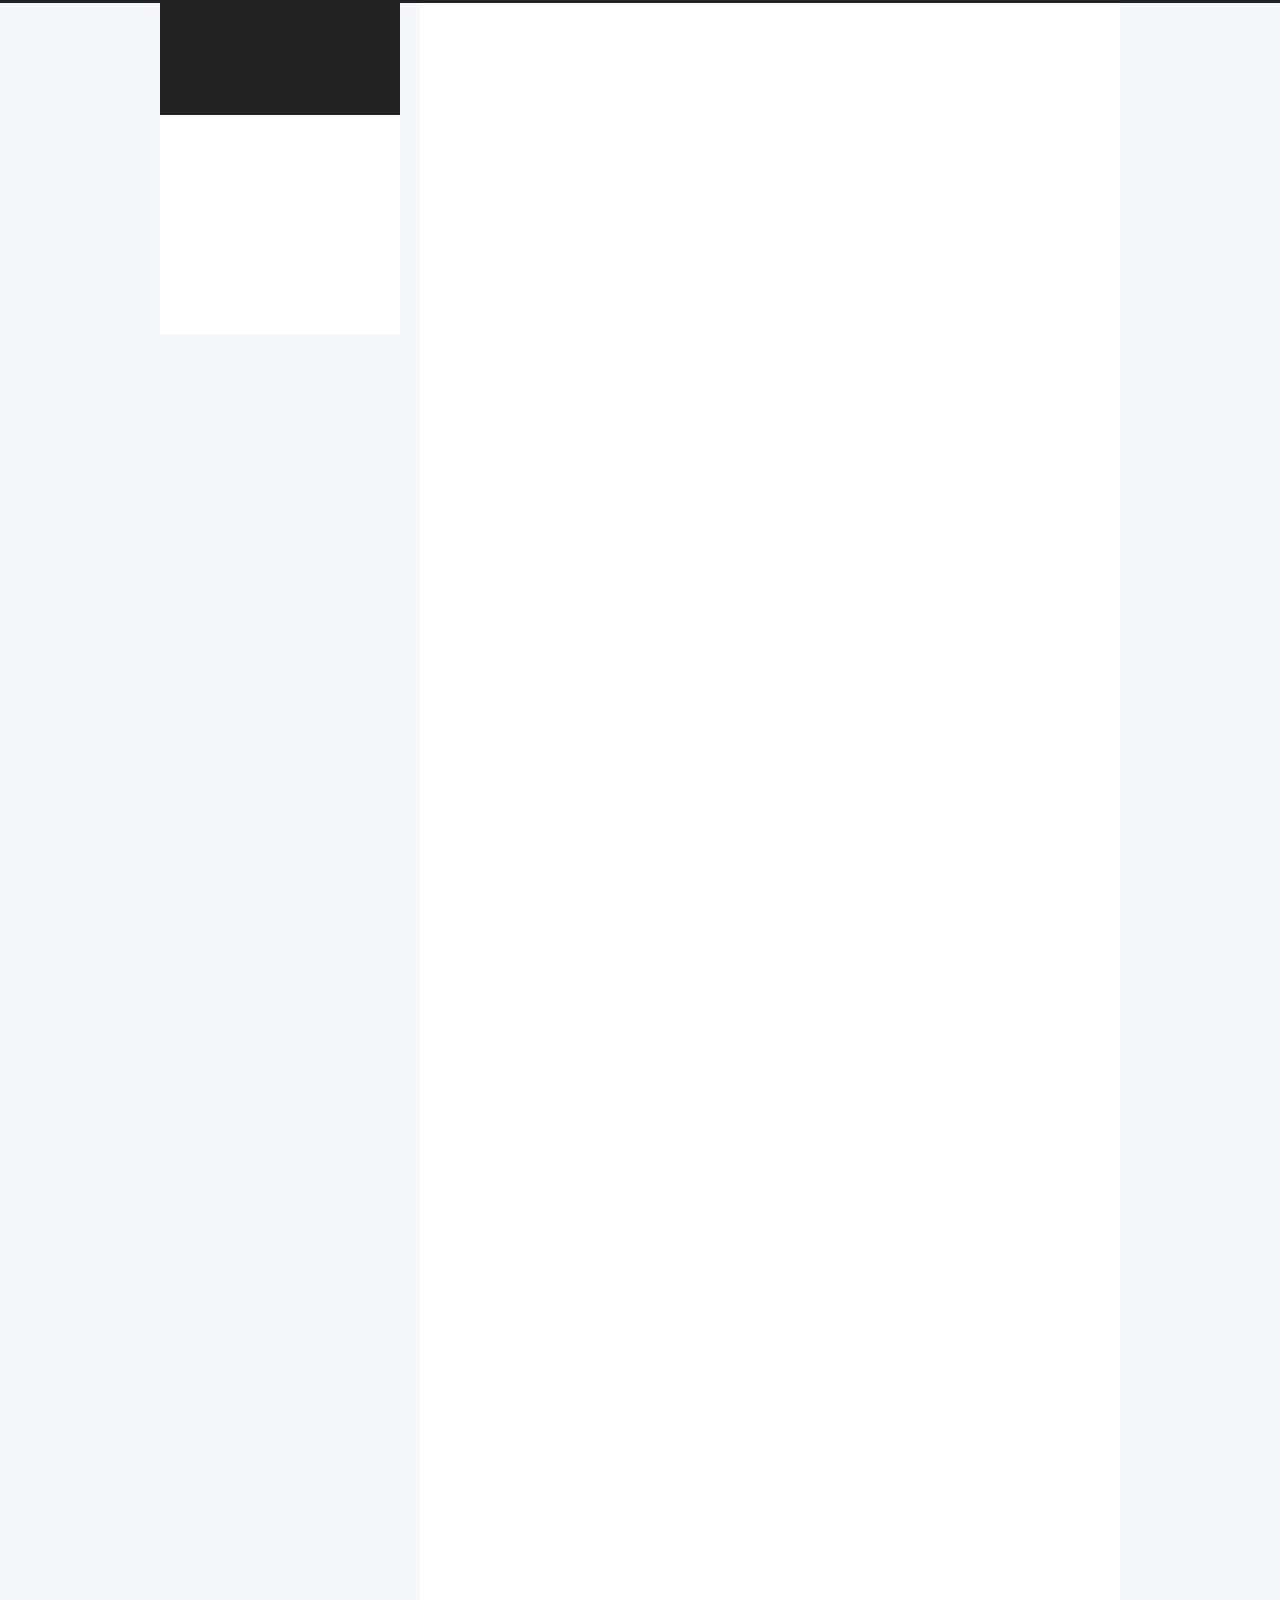
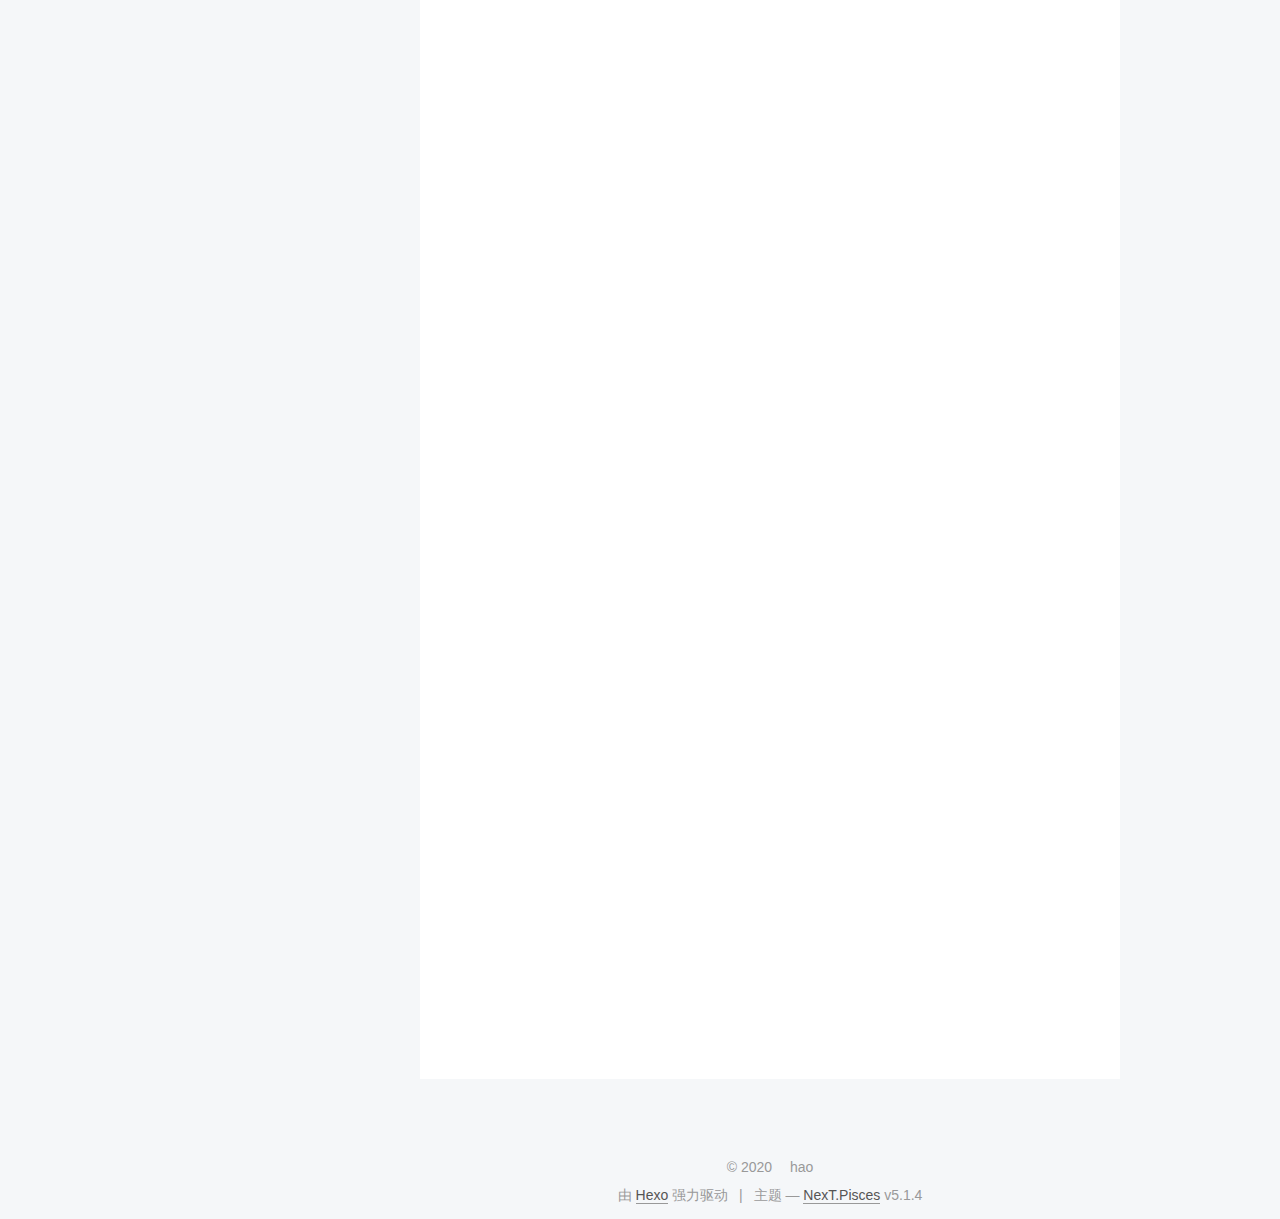
==== commit 5388829e: "Site updated: 2020-05-18 19:33:34" ====
--- a/index.html
+++ b/index.html
@@ -160,7 +160,7 @@
       </a>
     </div>
       
-        <p class="site-subtitle"></p>
+        <p class="site-subtitle">一点浩然气，千里快哉风</p>
       
   </div>
 
@@ -371,7 +371,36 @@
 <p>7、JSON不使用结束标记；XML有开始和结束标签。</p>
 <p>8、JSON的安全性较低；XML比JSON更安全。</p>
 <p>9、JSON不支持注释；XML支持注释。</p>
-<p>10、JSON仅支持UTF-8编码；XML支持各种编码。</p>
+<p>10、JSON仅支持UTF-8编码；XML支持各种编码。<br><strong>4. 如何理解js中的闭包</strong><br>js中变量的作用域可以分为全局变量和局部变量，闭包就是能够读取其他函数内部变量的函数，由于在Js语言中，只有函数内部的子函数才能读取局部变量，因此可以把闭包简单理解成”定义在一个函数内部的函数”。</p>
+<p>用途：</p>
+<ol>
+<li>读取函数内部的变量</li>
+<li>让这些变量的值始终保持在内存中</li>
+</ol>
+<p>使用闭包时要注意的点：</p>
+<ol>
+<li>由于闭包会使得函数中的变量都被保存在内存中，内存消耗很大，所以不能滥用闭包，否则会造成网页的性能问题，在IE浏览器中可能导致oom,其中的一个解决方法就是在退出函数之前，将不使用的局部变量全部删除</li>
+<li>把闭包当作它的公用方法（Public Method），把内部变量当作它的私有属性（private value），不要随便改变父函数内部变量的值。</li>
+</ol>
+<p><strong>5. 清除浮动的几种方式</strong></p>
+<ol>
+<li><p>运用clear的方式在需要清浮动的元素下放一个div，并加上<code>clear:both</code> </p>
+</li>
+<li><p>方式是用伪元素<code>:before</code>或<code>:after</code> </p>
+</li>
+<li><p>父级标签overflow:hidden</p>
+</li>
+</ol>
+<p>该方法利用了BFC的特性，当元素有以下特性时，触发BFC</p>
+<ul>
+<li><code>html</code>根元素</li>
+<li><code>float</code>的值不为<code>none</code></li>
+<li><code>overflow</code>的值为hidden、auto或scroll</li>
+<li><code>position</code>的值不为<code>static</code>或<code>relative</code></li>
+<li><code>display</code>的值为<code>table-cell</code>、<code>table-caption</code>、或<code>inline-block</code></li>
+</ul>
+<p><strong>6. 如何理解MVVM和MVC</strong><br>MVVM： 是Model-View-ViewModel的简写。即模型-视图-视图模型。【模型】指的是后端传递的数据。【视图】指的是所看到的页面。【视图模型】mvvm模式的核心，它是连接view和model的桥梁。它有两个方向：一是将【模型】转化成【视图】，即将后端传递的数据转化成所看到的页面。实现的方式是：数据绑定。二是将【视图】转化成【模型】，即将所看到的页面转化成后端的数据。实现的方式是：DOM 事件监听。这两个方向都实现的，我们称之为数据的双向绑定。</p>
+<p>MVC： 是Model-View- Controller的简写。即模型-视图-控制器。M和V指的意思和MVVM中的M和V意思一样。C即Controller指的是页面业务逻辑。使用MVC的目的就是将M和V的代码分离。MVC是单向通信。也就是View跟Model，必须通过Controller来承上启下</p>
 
           
         
--- a/css/main.css
+++ b/css/main.css
@@ -1823,7 +1823,7 @@
   width: 4px;
   height: 4px;
   border-radius: 50%;
-  background: #5ecd12;
+  background: #cfff08;
 }
 .links-of-blogroll {
   font-size: 13px;
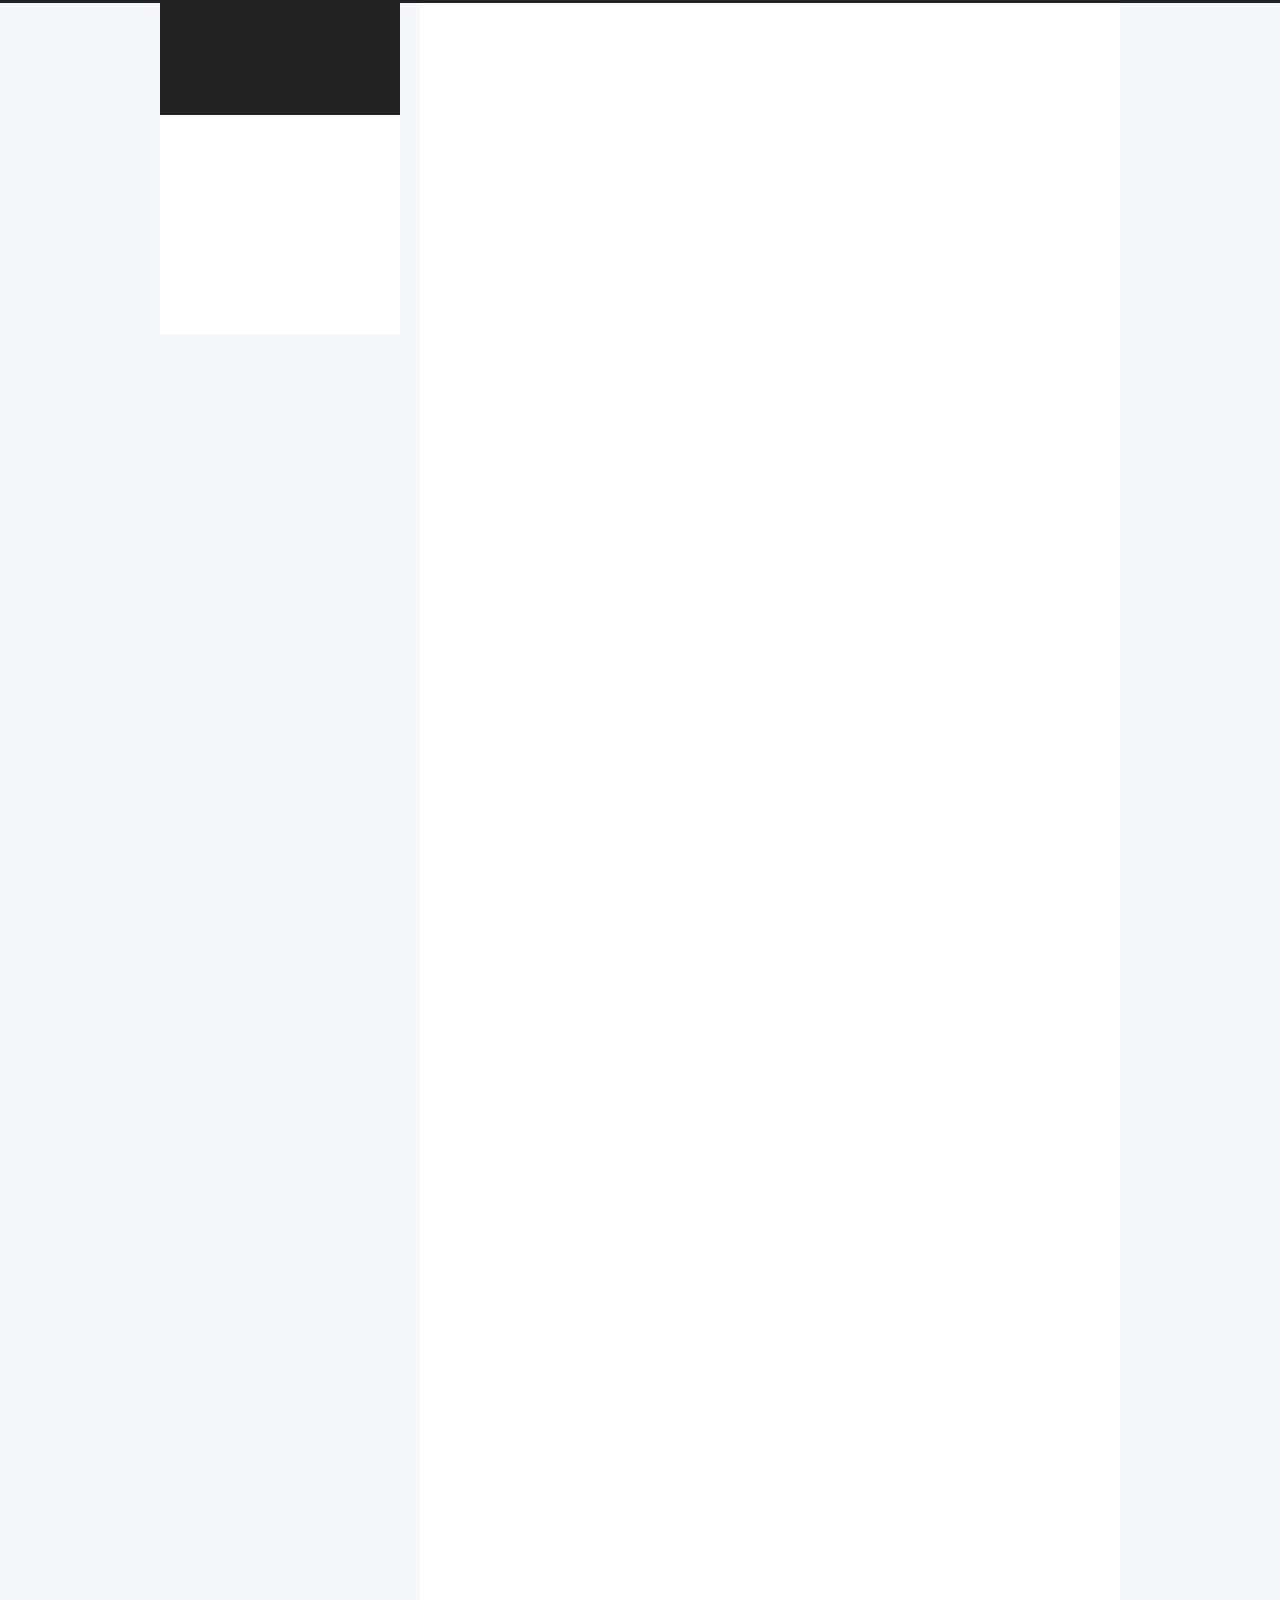
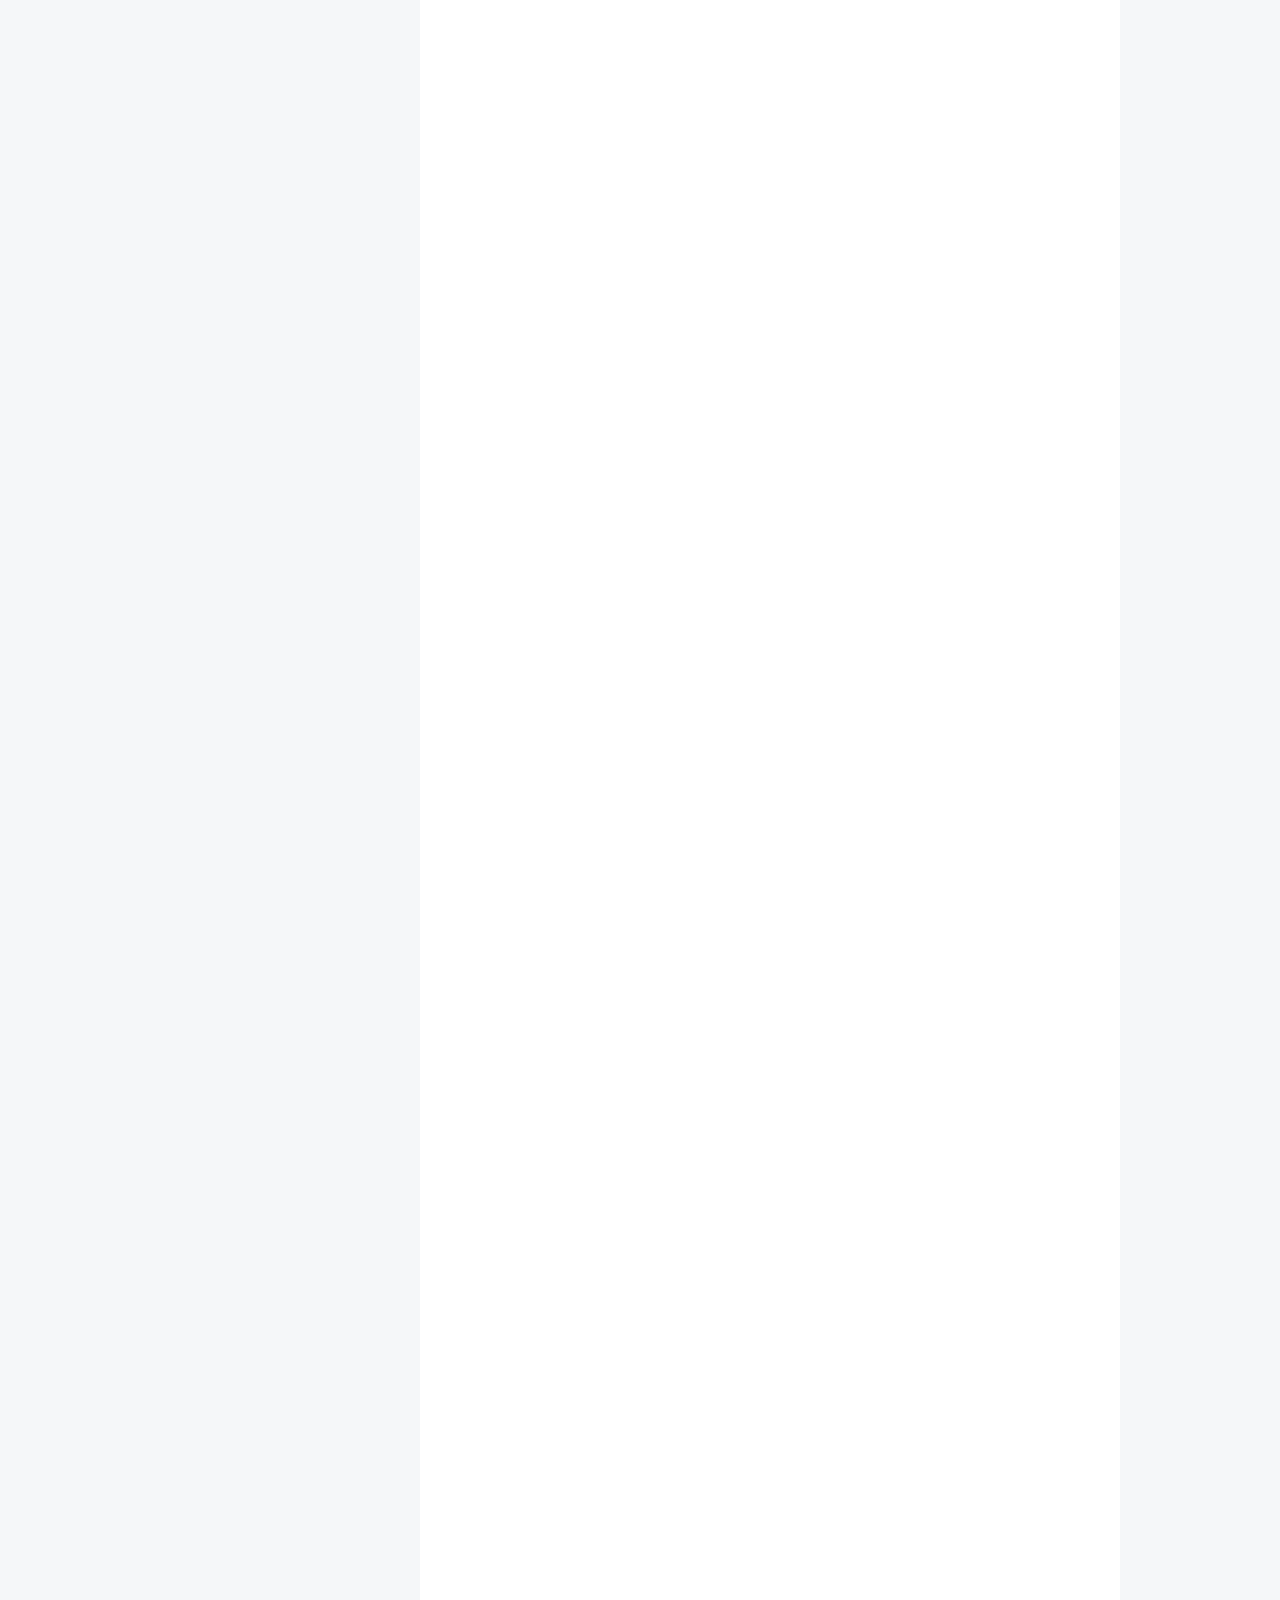
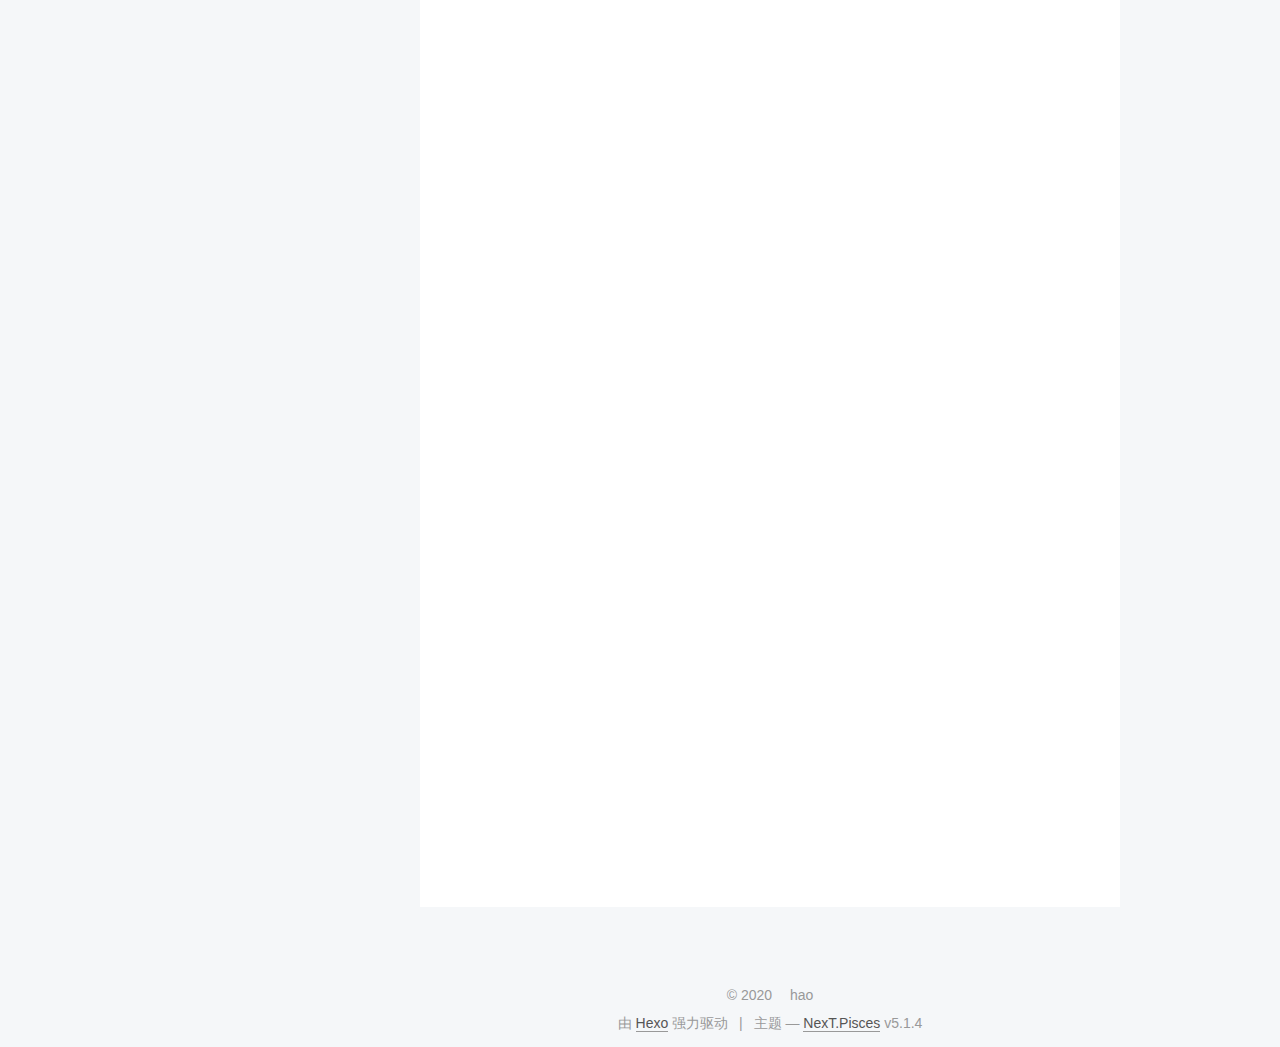
==== commit afc26294: "Site updated: 2020-05-21 13:19:56" ====
--- a/index.html
+++ b/index.html
@@ -401,6 +401,27 @@
 </ul>
 <p><strong>6. 如何理解MVVM和MVC</strong><br>MVVM： 是Model-View-ViewModel的简写。即模型-视图-视图模型。【模型】指的是后端传递的数据。【视图】指的是所看到的页面。【视图模型】mvvm模式的核心，它是连接view和model的桥梁。它有两个方向：一是将【模型】转化成【视图】，即将后端传递的数据转化成所看到的页面。实现的方式是：数据绑定。二是将【视图】转化成【模型】，即将所看到的页面转化成后端的数据。实现的方式是：DOM 事件监听。这两个方向都实现的，我们称之为数据的双向绑定。</p>
 <p>MVC： 是Model-View- Controller的简写。即模型-视图-控制器。M和V指的意思和MVVM中的M和V意思一样。C即Controller指的是页面业务逻辑。使用MVC的目的就是将M和V的代码分离。MVC是单向通信。也就是View跟Model，必须通过Controller来承上启下</p>
+<p><strong>7. 谈一谈你对vue生命周期的理解</strong></p>
+<p><strong>beforeCreate</strong>（创建前） 在数据观测和初始化事件还未开始<br><strong>created</strong>（创建后） 完成数据观测，属性和方法的运算，初始化事件，$el属性还没有显示出来<br>beforeMount（载入前） 在挂载开始之前被调用，相关的render函数首次被调用。实例已完成以下的配置：编译模板，把data里面的数据和模板生成html。注意此时还没有挂载html到页面上。</p>
+<p><strong>mounted</strong>（载入后） 在el 被新创建的 vm.$el 替换，并挂载到实例上去之后调用。实例已完成以下的配置：用上面编译好的html内容替换el属性指向的DOM对象。完成模板中的html渲染到html页面中。此过程中进行ajax交互。</p>
+<p><strong>beforeUpdate</strong>（更新前） 在数据更新之前调用，发生在虚拟DOM重新渲染和打补丁之前。可以在该钩子中进一步地更改状态，不会触发附加的重渲染过程。<br><strong>updated</strong>（更新后） 在由于数据更改导致的虚拟DOM重新渲染和打补丁之后调用。调用时，组件DOM已经更新，所以可以执行依赖于DOM的操作。然而在大多数情况下，应该避免在此期间更改状态，因为这可能会导致更新无限循环。该钩子在服务器端渲染期间不被调用。<br><strong>beforeDestroy</strong>（销毁前） 在实例销毁之前调用。实例仍然完全可用。<br><strong>destroyed</strong>（销毁后） 在实例销毁之后调用。调用后，所有的事件监听器会被移除，所有的子实例也会被销毁。该钩子在服务器端渲染期间不被调用。</p>
+<p><strong>8. 如何理解css中的盒模型</strong></p>
+<p>盒子模型有两种，分别是IE盒子模型和标准 w3c 盒子模型</p>
+<p>标准盒子模型：</p>
+<p>包括 margin、border、padding、content，并且 content 部分不包含其他部分</p>
+<p>IE盒子模型：</p>
+<p>包括 margin、border、padding、content，和标准盒子模型不同的是：IE 盒子模型的 content 部分包含了 border 和 pading</p>
+<p><strong>9. http中GET和POST的区别</strong></p>
+<p>1.get传参方式是通过地址栏URL传递，是可以直接看到get传递的参数，post传参方式参数URL不可见，get把请求的数据在URL后通过？连接，通过&amp;进行参数分割。psot将参数存放在HTTP的包体内</p>
+<p>2.get传递数据是通过URL进行传递，对传递的数据长度是受到URL大小的限制，URL最大长度是2048个字符。post没有长度限制</p>
+<p>3.get后退不会有影响，post后退会重新进行提交</p>
+<p>4.get请求可以被缓存，post不可以被缓存</p>
+<p>5.get请求只URL编码，post支持多种编码方式</p>
+<p>6.get请求的记录会留在历史记录中，post请求不会留在历史记录</p>
+<p>7.get只支持ASCII字符，post没有字符类型限制</p>
+<p><strong>10. undefined和null的区别</strong></p>
+<p><strong>11. 拖拽会用到哪些事件</strong></p>
+<p><strong>12. 什么是ajax，使用步骤？</strong></p>
 
           
         
--- a/css/main.css
+++ b/css/main.css
@@ -1823,7 +1823,7 @@
   width: 4px;
   height: 4px;
   border-radius: 50%;
-  background: #cfff08;
+  background: #fffcd0;
 }
 .links-of-blogroll {
   font-size: 13px;
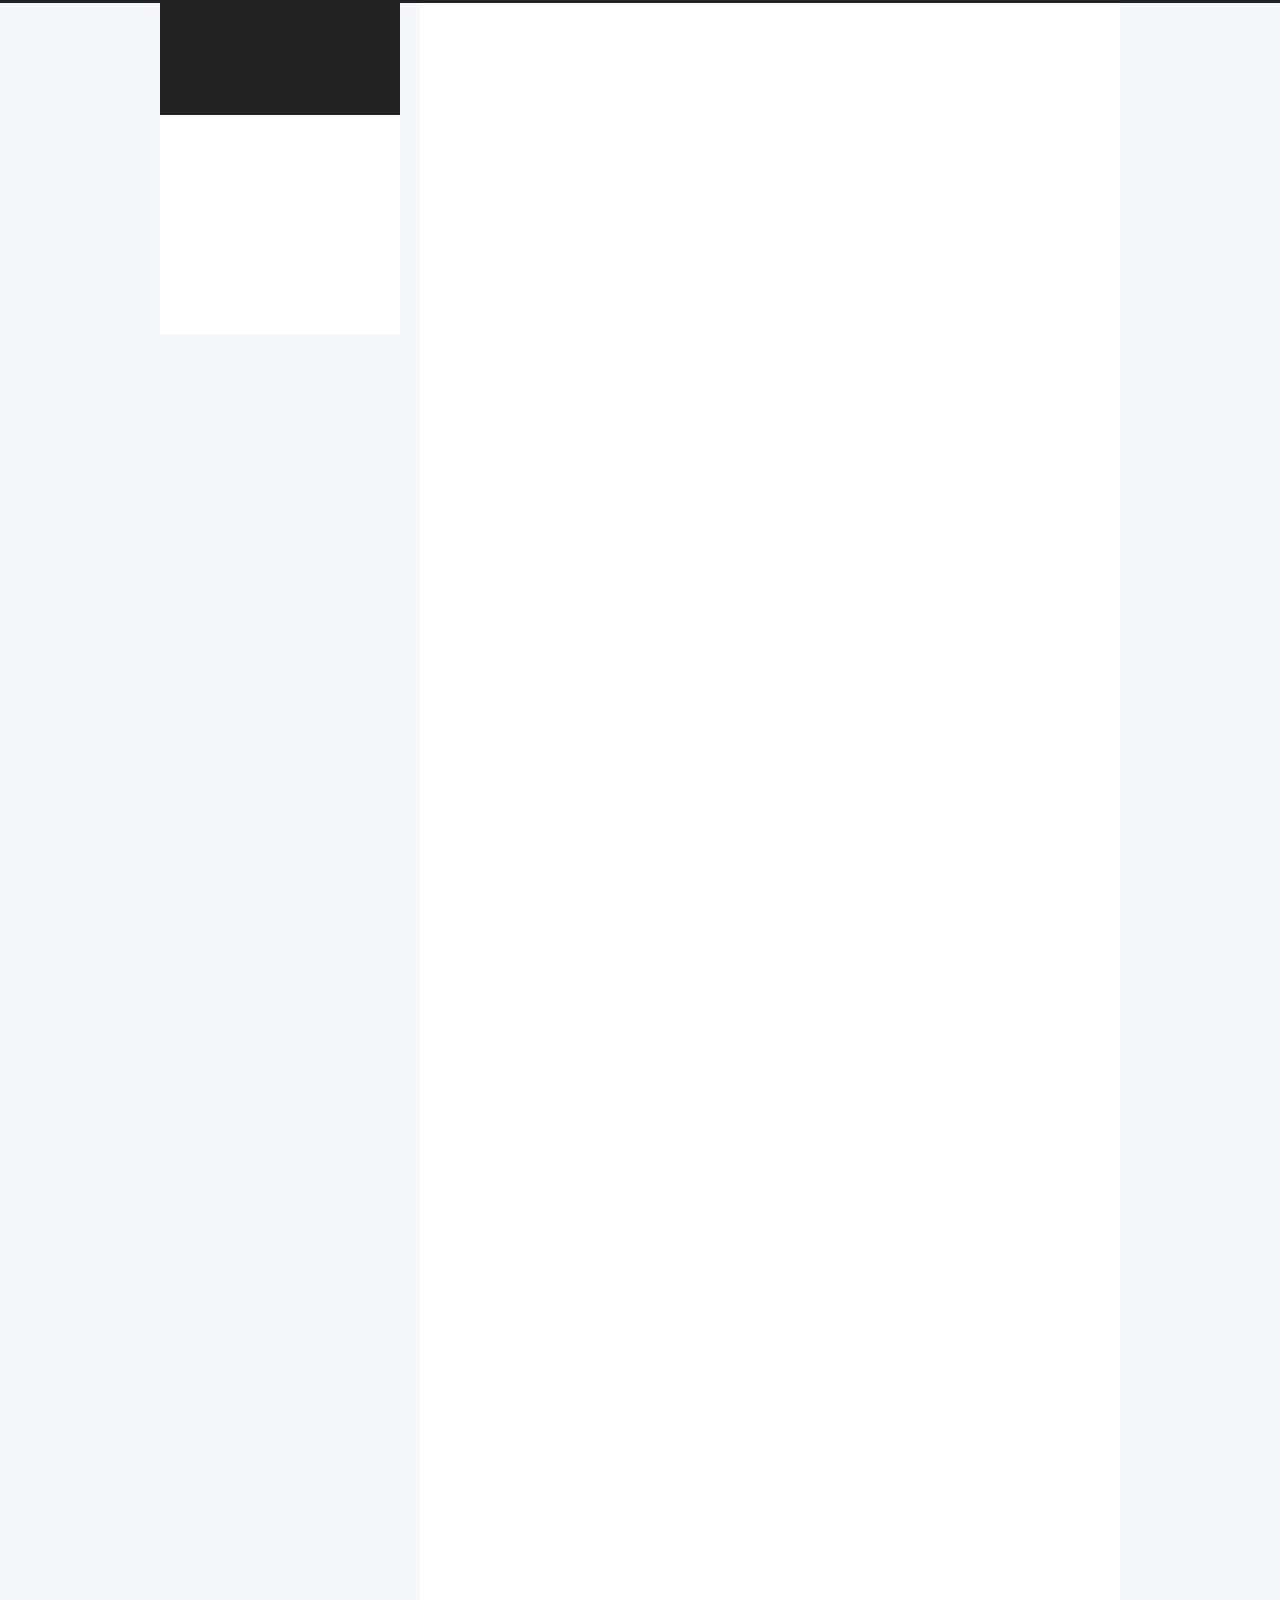
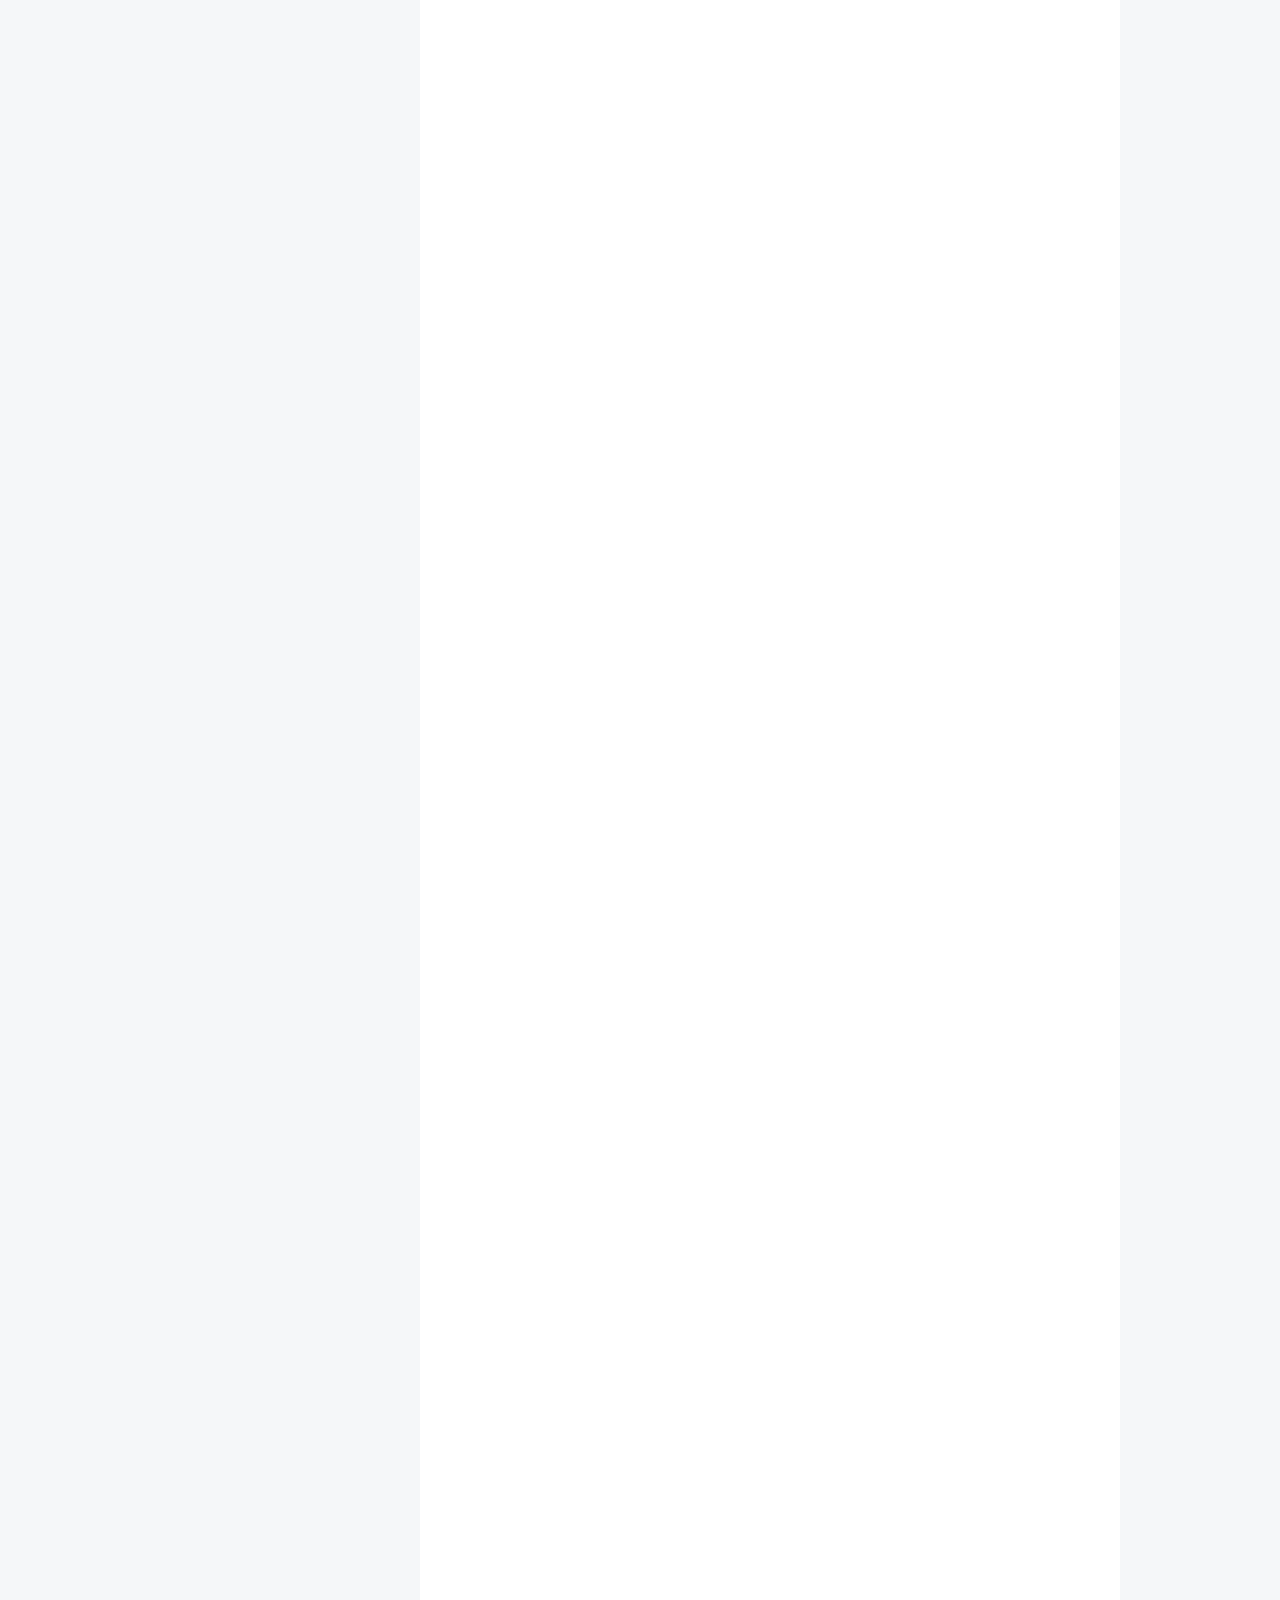
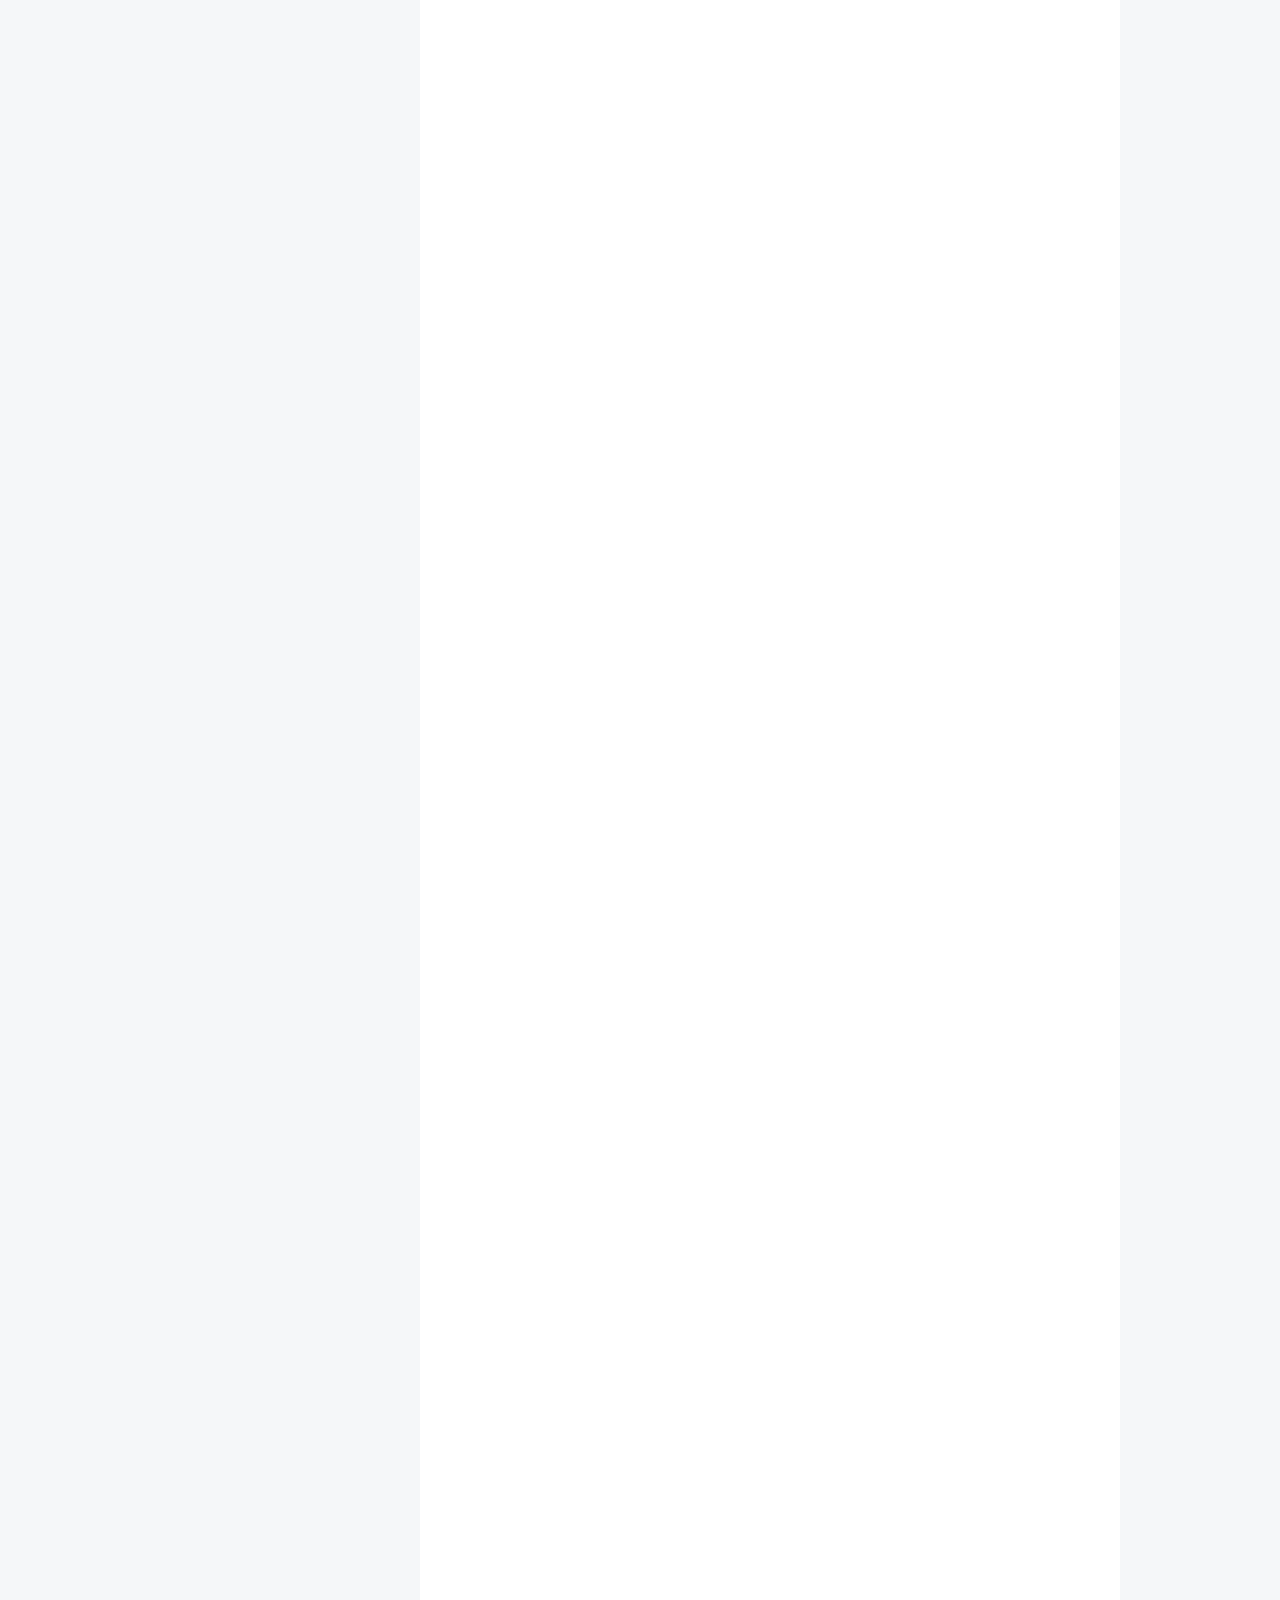
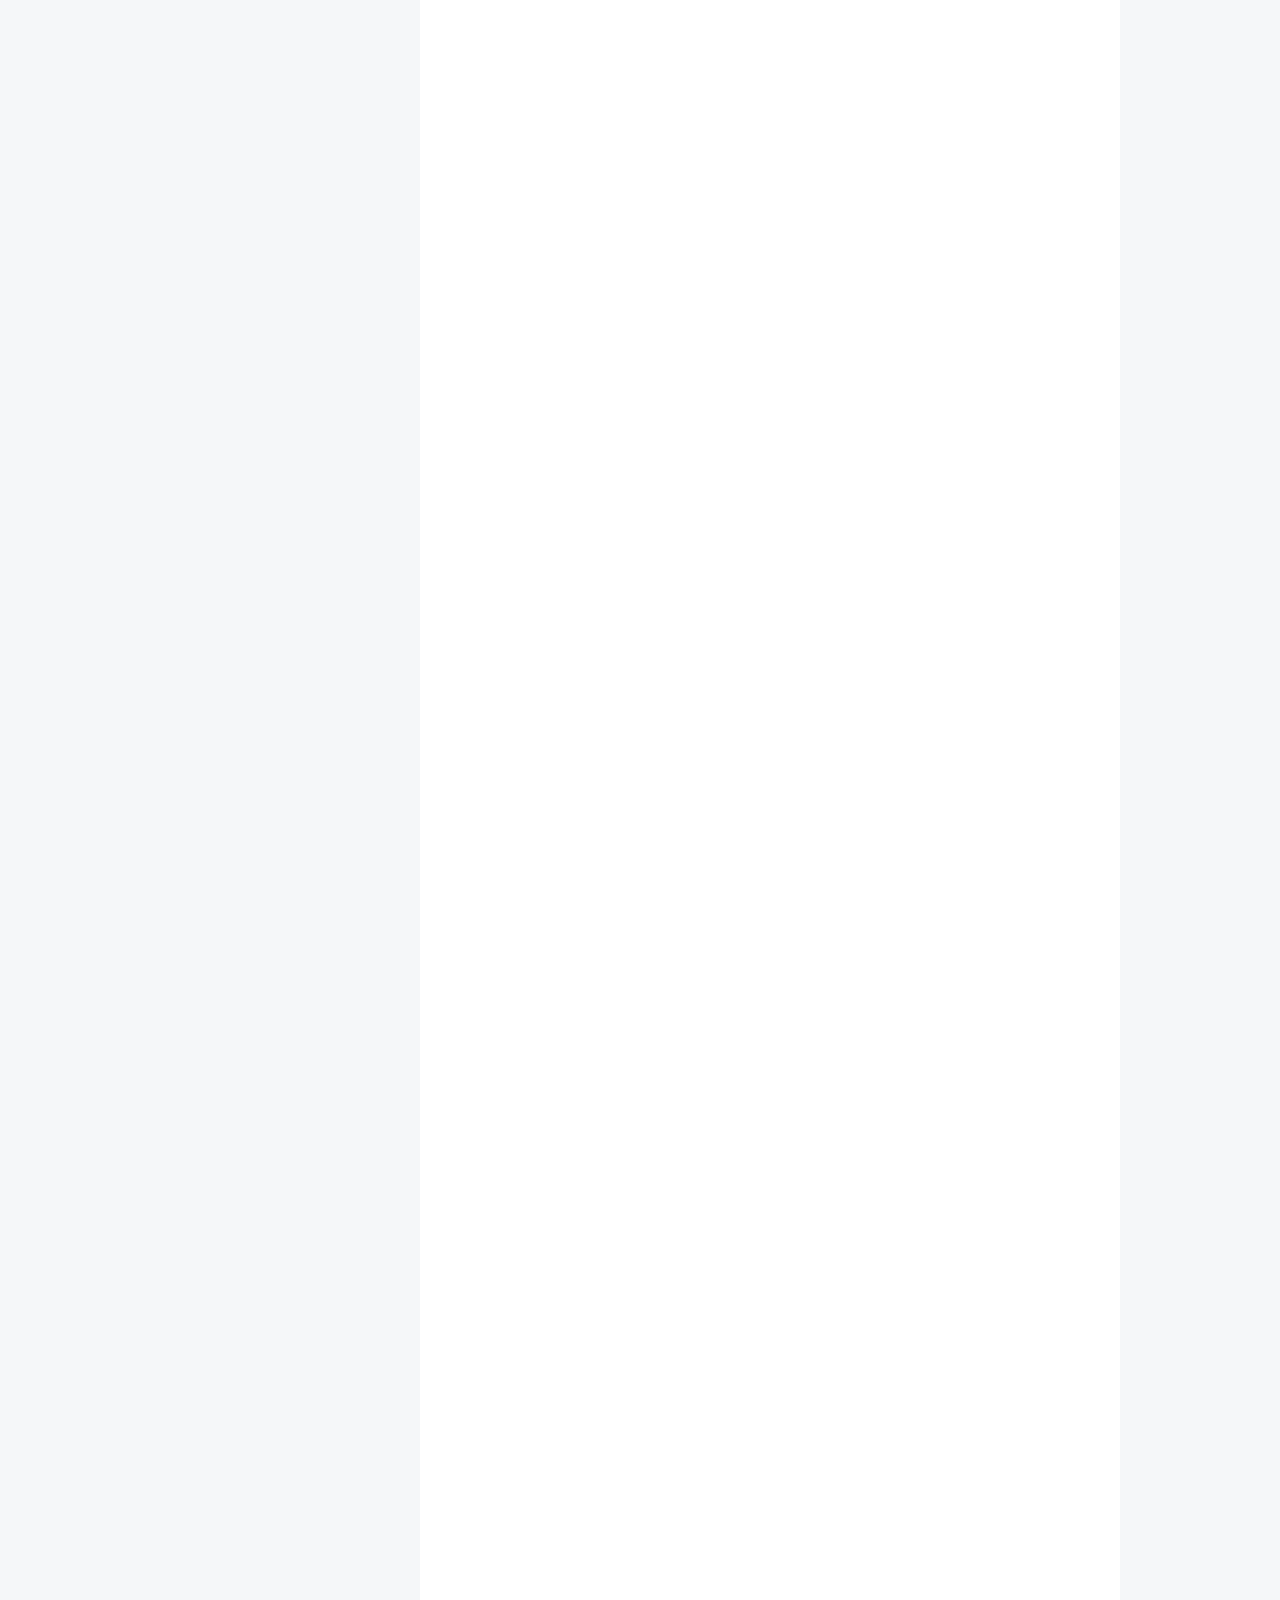
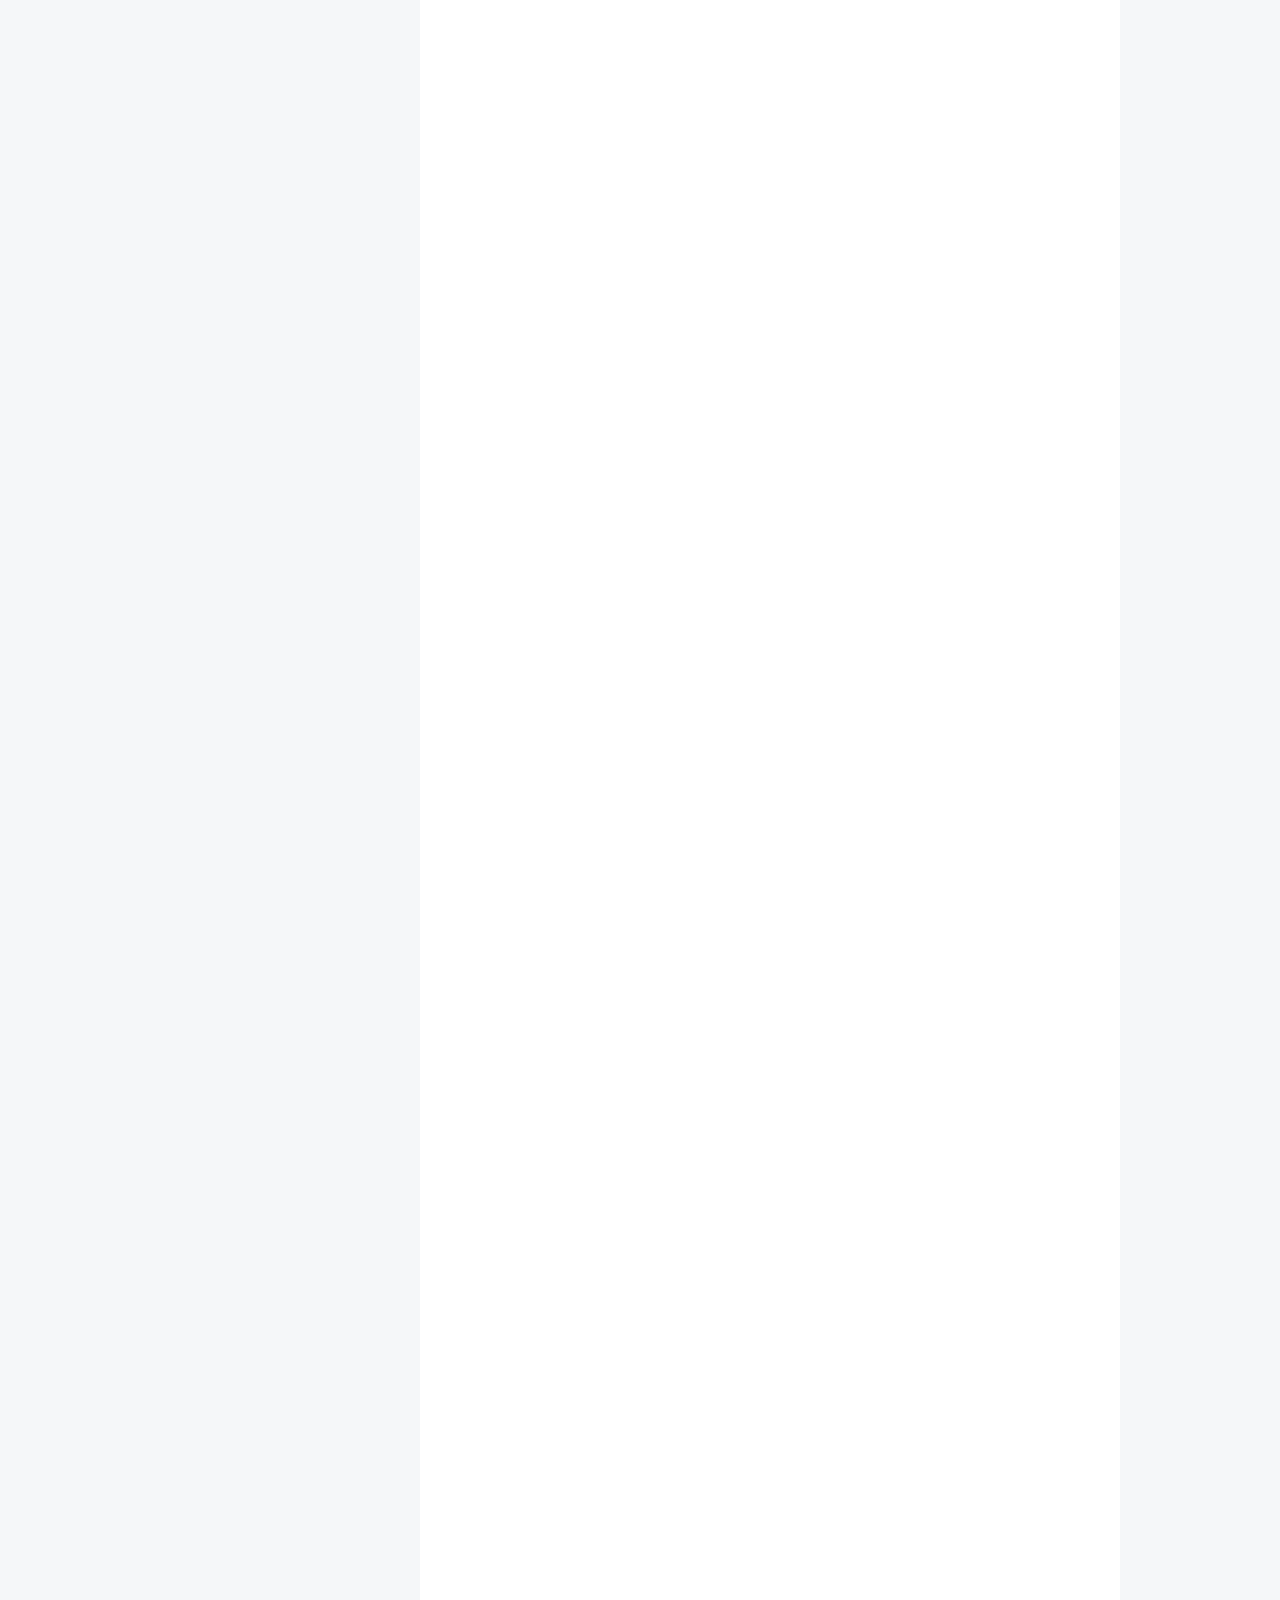
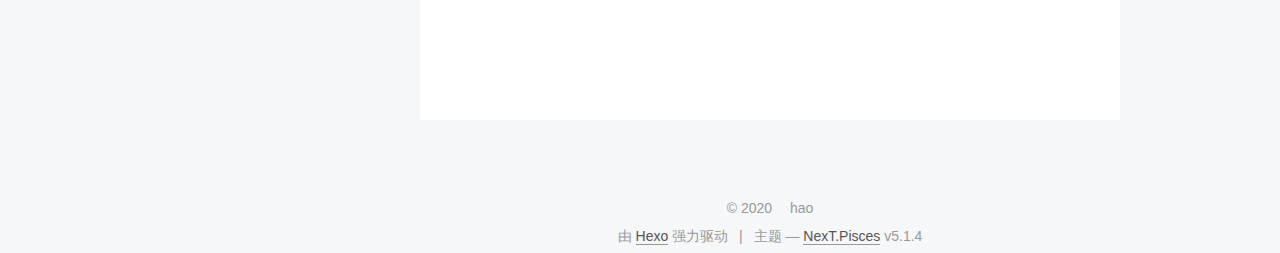
==== commit 0085cf99: "Site updated: 2020-05-25 18:52:38" ====
--- a/index.html
+++ b/index.html
@@ -333,7 +333,7 @@
       
         
           
-            <p><strong>1. 什么是跨域</strong></p>
+            <h1 id="基础篇"><a href="#基础篇" class="headerlink" title="基础篇"></a>基础篇</h1><p><strong>1. 什么是跨域</strong></p>
 <p>由于同源策略的限制，浏览器不能执行其他网站的脚本</p>
 <ul>
 <li>同源策略（same-origin policy)</li>
@@ -360,18 +360,73 @@
 <li>服务器解析程序收到浏览器跨域请求后，根据自身配置返回对应文件头。若未配置过任何允许跨域，则文件头里不包含<code>Access-Control-Allow-origin</code>字段，若配置过域名，则返回<code>Access-Control-Allow-origin</code>+ <code>对应配置规则里的域名的方式</code>。</li>
 <li>浏览器根据接受到的http文件头里的<code>Access-Control-Allow-origin</code>字段做匹配，若无该字段，说明不允许跨域；若有该字段，则对字段内容和当前域名做比对，如果同源，则说明可以跨域，浏览器发送该请求；若不同源，则说明该域名不可跨域，不发送请求</li>
 </ol>
-<p><strong>2. 你有解决过跨域的请求么</strong></p>
-<p><strong>3. json和xml有什么区别</strong></p>
-<p>1、JSON是JavaScript Object Notation；XML是可扩展标记语言。</p>
-<p>2、JSON是基于JavaScript语言；XML源自SGML。</p>
-<p>3、JSON是一种表示对象的方式；XML是一种标记语言，使用标记结构来表示数据项。</p>
-<p>4、JSON不提供对命名空间的任何支持；XML支持名称空间。</p>
-<p>5、JSON支持数组；XML不支持数组。</p>
-<p>6、XML的文件相对难以阅读和解释；与XML相比，JSON的文件非常易于阅读。</p>
-<p>7、JSON不使用结束标记；XML有开始和结束标签。</p>
-<p>8、JSON的安全性较低；XML比JSON更安全。</p>
-<p>9、JSON不支持注释；XML支持注释。</p>
-<p>10、JSON仅支持UTF-8编码；XML支持各种编码。<br><strong>4. 如何理解js中的闭包</strong><br>js中变量的作用域可以分为全局变量和局部变量，闭包就是能够读取其他函数内部变量的函数，由于在Js语言中，只有函数内部的子函数才能读取局部变量，因此可以把闭包简单理解成”定义在一个函数内部的函数”。</p>
+<p><strong>2. json和xml有什么区别</strong></p>
+<ol>
+<li>JSON是JavaScript Object Notation；XML是可扩展标记语言。</li>
+<li>JSON是基于JavaScript语言；XML源自SGML。</li>
+<li>JSON是一种表示对象的方式；XML是一种标记语言，使用标记结构来表示数据项。</li>
+<li>JSON不提供对命名空间的任何支持；XML支持名称空间。</li>
+<li>JSON支持数组；XML不支持数组。</li>
+<li>XML的文件相对难以阅读和解释；与XML相比，JSON的文件非常易于阅读。</li>
+<li>JSON不使用结束标记；XML有开始和结束标签。</li>
+<li>JSON的安全性较低；XML比JSON更安全。</li>
+<li>JSON不支持注释；XML支持注释。</li>
+<li>JSON仅支持UTF-8编码；XML支持各种编码。</li>
+</ol>
+<p><strong>3. vue的生命周期</strong></p>
+<ol>
+<li><p>beforeCreate（创建前） 在数据观测和初始化事件还未开始</p>
+</li>
+<li><p>created（创建后） 完成数据观测，属性和方法的运算，初始化事件，$el属性还没有&gt;显示出来</p>
+</li>
+<li><p>beforeMount（载入前） 在挂载开始之前被调用，相关的render函数首次被调用。实例已完<br>成以下的配置：编译模板，把data里面的数据和模板生成html。注意此时还没有挂载html到<br>页面上。</p>
+</li>
+<li><p>mounted（载入后） 在el 被新创建的 vm.$el 替换，并挂载到实例上去之后调用。实&gt;例已完成以下的配置：用上面编译好的html内容替换el属性指向的DOM对象。完成模板中的html渲染到html页面中。此过程中进行ajax交互。</p>
+</li>
+<li><p>beforeUpdate（更新前） 在数据更新之前调用，发生在虚拟DOM重新渲染和打补丁之前<br>。可以在该钩子中进一步地更改状态，不会触发附加的重渲染过程。</p>
+</li>
+<li><p>updated（更新后） 在由于数据更改导致的虚拟DOM重新渲染和打补丁之后调用。调用&gt;时，组件DOM已经更新，所以可以执行依赖于DOM的操作。然而在大多数情况下，应该避免在<br>此期间更改状态，因为这可能会导致更新无限循环。该钩子在服务器端渲染期间不被调用。</p>
+</li>
+<li><p>beforeDestroy（销毁前） 在实例销毁之前调用。实例仍然完全可用。</p>
+</li>
+<li><p>destroyed（销毁后） 在实例销毁之后调用。调用后，所有的事件监听器会被移除，所有的子实例也会被销毁。该钩子在服务器端渲染期间不被调用。</p>
+</li>
+</ol>
+<p><strong>4. 如何理解css中的盒模型</strong></p>
+<p>盒子模型有两种，分别是IE盒子模型和标准 w3c 盒子模型</p>
+<p>标准盒子模型：</p>
+<p>包括 margin、border、padding、content，并且 content 部分不包含其他部分</p>
+<p>IE盒子模型：</p>
+<p>包括 margin、border、padding、content，和标准盒子模型不同的是：IE 盒子模型的 content 部分包含了 border 和 pading</p>
+<p><strong>5. js的数据类型</strong></p>
+<ol>
+<li>基本数据类型</li>
+</ol>
+<ul>
+<li><code>number</code>类型</li>
+<li><code>boolean</code>类型</li>
+<li><code>string</code>类型</li>
+<li><code>null</code>类型</li>
+<li><code>undefined</code>类型</li>
+</ul>
+<ol start="2">
+<li>对象类型（即引用数据类型）</li>
+</ol>
+<ul>
+<li><code>Object</code>类型,包括array、Object、function、data…等等</li>
+</ul>
+<p><strong>6. es6的特点</strong></p>
+<ul>
+<li>模块化</li>
+<li>块级作用域</li>
+<li>箭头函数</li>
+</ul>
+<p><strong>7. 渐进增强和优雅降级</strong></p>
+<p>渐进增强：针对低版本浏览器进行构建页面，保证最基本的功能，然后再针对高级浏览器进行效果、交互等改进和追加功能达到更好的用户体验。<br>优雅降级：一开始就构建完整的功能，然后再针对低版本浏览器进行兼容<br>区别：优雅降级是从复杂的现状开始，并试图减少用户体验的供给，而渐进增强则是从一个非常基础的、能够起作用的版本开始，并不断扩充，以适应未来环境的需要</p>
+<p><strong>8. http2多路复用</strong></p>
+<p>多路复用：在一个 TCP 连接中可以存在多条流。换句话说，也就是可以发送多个请求，对端可以通过帧中的标识知道属于哪个请求。通过这个技术，可以避免 HTTP 旧版本中的队头阻塞问题，极大的提高传输性能<br>和http1的区别：HTTP/2 采用二进制格式传输数据，而非 HTTP 1.x 的文本格式，二进制协议解析起来更高效，http2是完全多路复用的，使用报头压缩</p>
+<h1 id="原理篇"><a href="#原理篇" class="headerlink" title="原理篇"></a>原理篇</h1><p><strong>1. 如何理解js中的闭包</strong></p>
+<p>js中变量的作用域可以分为全局变量和局部变量，闭包就是能够读取其他函数内部变量的函<br>数，由于在Js语言中，只有函数内部的子函数才能读取局部变量，因此可以把闭包简单理解<br>成”定义在一个函数内部的函数”。</p>
 <p>用途：</p>
 <ol>
 <li>读取函数内部的变量</li>
@@ -379,19 +434,93 @@
 </ol>
 <p>使用闭包时要注意的点：</p>
 <ol>
-<li>由于闭包会使得函数中的变量都被保存在内存中，内存消耗很大，所以不能滥用闭包，否则会造成网页的性能问题，在IE浏览器中可能导致oom,其中的一个解决方法就是在退出函数之前，将不使用的局部变量全部删除</li>
+<li>由于闭包会使得函数中的变量都被保存在内存中，内存消耗很大，所以不能滥用闭包，&gt;否则会造成网页的性能问题，在IE浏览器中可能导致oom,其中的一个解决方法就是在退出函<br>数之前，将不使用的局部变量全部删除</li>
 <li>把闭包当作它的公用方法（Public Method），把内部变量当作它的私有属性（private value），不要随便改变父函数内部变量的值。</li>
 </ol>
-<p><strong>5. 清除浮动的几种方式</strong></p>
-<ol>
-<li><p>运用clear的方式在需要清浮动的元素下放一个div，并加上<code>clear:both</code> </p>
-</li>
-<li><p>方式是用伪元素<code>:before</code>或<code>:after</code> </p>
-</li>
-<li><p>父级标签overflow:hidden</p>
-</li>
-</ol>
-<p>该方法利用了BFC的特性，当元素有以下特性时，触发BFC</p>
+<p><strong>2. 如何理解MVVM和MVC</strong></p>
+<p>MVVM： 是Model-View-ViewModel的简写。即模型-视图-视图模型。【模型】指的是后端传&gt;递的数据。【视图】指的是所看到的页面。【视图模型】mvvm模式的核心，它是连接view和<br>model的桥梁。它有两个方向：一是将【模型】转化成【视图】，即将后端传递的数据转化&gt;成所看到的页面。实现的方式是：数据绑定。二是将【视图】转化成【模型】，即将所看到<br>的页面转化成后端的数据。实现的方式是：DOM 事件监听。这两个方向都实现的，我们称之<br>为数据的双向绑定。</p>
+<p>MVC： 是Model-View- Controller的简写。即模型-视图-控制器。M和V指的意思和MVVM中的<br>M和V意思一样。C即Controller指的是页面业务逻辑。使用MVC的目的就是将M和V的代码分离<br>。MVC是单向通信。也就是View跟Model，必须通过Controller来承上启下</p>
+<p><strong>3. http中GET和POST的区别</strong></p>
+<ol>
+<li>get传参方式是通过地址栏URL传递，是可以直接看到get传递的参数，post传参方式参数URL不可见，get把请求的数据在URL后通过？连接，通过&amp;进行参数分割。psot将参数存放在HTTP的包体内</li>
+<li>get传递数据是通过URL进行传递，对传递的数据长度是受到URL大小的限制，URL最大长度是2048个字符。post没有长度限制</li>
+<li>get后退不会有影响，post后退会重新进行提交</li>
+<li>get请求可以被缓存，post不可以被缓存</li>
+<li>get请求只URL编码，post支持多种编码方式</li>
+<li>get请求的记录会留在历史记录中，post请求不会留在历史记录</li>
+<li>get只支持ASCII字符，post没有字符类型限制</li>
+</ol>
+<p><strong>4. HTTPS和HTTP的区别</strong></p>
+<ul>
+<li>HTTP：是互联网上应用最为广泛的一种网络协议，是一个客户端和服务器端请求和应答的标准（TCP），用于从WWW服务器传输超文本到本地浏览器的传输协议，它可以使浏览器更加高效，使网络传输减少</li>
+<li>HTTPS：是以安全为目标的HTTP通道，简单讲是HTTP的安全版，即HTTP下加入SSL层，HTTPS的安全基础是SSL，因此加密的详细内容就需要SSL</li>
+<li>区别：</li>
+</ul>
+<ol>
+<li>http是超文本传输协议，信息是明文传输，https则是具有安全性的ssl加密传输协议</li>
+<li>端口不同</li>
+<li>http的连接很简单，是无状态的 HTTPS协议是由SSL+HTTP协议构建的可进行加密传输、身份认证的网络协议，要比http协议安全</li>
+<li>https需要申请CA证书</li>
+</ol>
+<p><strong>5. js的浅拷贝和深拷贝</strong></p>
+<ul>
+<li>浅拷贝：假设B复制了A，当修改A时，看B是否会发生变化，如果B也跟着变了，说明这是浅拷贝</li>
+<li>深拷贝：如果B没变，那就是深拷贝</li>
+<li>区别：浅拷贝只复制一层对象的属性，深copy递归复制了所有层级，对于数据类型来说，key一般在栈内存里面，value在堆内存里面，浅copy只复制栈内存里面的，深copy则递归复制了所有层级</li>
+</ul>
+<p><strong>6. 栈和队列的区别</strong></p>
+<ul>
+<li>栈： 一种运算受限的线性表。限定仅在表尾进行插入和删除操作的线性表</li>
+<li>队列：队列是一种特殊的线性表，特殊之处在于它只允许在表的前端（front）进行删除操作，而在表的后端（rear）进行插入操作</li>
+<li>区别：栈的插入和删除操作都是在一端进行的，而队列的操作却是在两端进行的。<br>栈是先进后出，队列是先进先出。栈只允许在表尾一端进行插入和删除，队列只允许在表尾一端进行插入，在表头一端进行删除</li>
+</ul>
+<p><strong>7. document.write和innerHTML的区别</strong></p>
+<ul>
+<li>document.write：直接将内容写入页面的内容流</li>
+<li>innerHTML：将内容写入某个DOM节点</li>
+<li>区别：document.write会导致页面全部重绘，innerHTML不会导致页面全部重绘</li>
+</ul>
+<p><strong>8. 如何理解长连接和短连接</strong></p>
+<ul>
+<li>长连接：连接–&gt; 数据传输–&gt; 保持连接–&gt; 数据传输–&gt; 保持连接–&gt; …………–&gt; 关闭连接</li>
+<li>短链接：连接 –&gt; 数据传输–&gt; 关闭连接</li>
+</ul>
+<p><strong>9. sessionStorage、localStorage、cookie的区别</strong></p>
+<ul>
+<li>数据大小： cookie一般在4K，localStorage和sessionStorage则是5M或者更大</li>
+<li>传递方式：cookie是在浏览器和服务器间来回传递，localStorage和sessionStorage不会自动把数据发给服务器，<br>仅在本地保存</li>
+<li>有效期：cookie在过期时间到来之前始终有效，localStorage是始终有效，sessionStorage仅在当前浏览器窗口关闭前有效</li>
+<li>作用域： cookie和localStorage一样，所有同源窗口共享，sessionStorage不在不同的浏览器窗口中共享，即使是同一个页面</li>
+</ul>
+<p><strong>10. js中undefined和null的区别</strong></p>
+<ul>
+<li>undefined：表示”缺少值”，就是此处应该有一个值，但是还没有定义</li>
+<li>null：表示”没有对象”，即该处不应该有值</li>
+</ul>
+<p><strong>11. tcp的三次握手和四次挥手</strong></p>
+<ul>
+<li>三次握手（建立连接）：</li>
+</ul>
+<ol>
+<li>发送端首先发送一个带有SYN（synchronize）标志地数据包给接收方。</li>
+<li>接收方接收后，回传一个带有SYN/ACK标志的数据包传递确认信息，表示我收到了。</li>
+<li>最后，发送方再回传一个带有ACK标志的数据包，代表我知道了，表示’握手‘结束</li>
+</ol>
+<ul>
+<li>四次挥手（断开连接）： </li>
+</ul>
+<ol>
+<li>第一次挥手：Client发送一个FIN，用来关闭Client到Server的数据传送，Client进入FIN_WAIT_1状态。</li>
+<li>第二次挥手：Server收到FIN后，发送一个ACK给Client，确认序号为收到序号+1（与SYN相同，一个FIN占用一个序号），Server进入CLOSE_WAIT状态。</li>
+<li>第三次挥手：Server发送一个FIN，用来关闭Server到Client的数据传送，Server进入LAST_ACK状态。</li>
+<li>第四次挥手：Client收到FIN后，Client进入TIME_WAIT状态，接着发送一个ACK给Server，确认序号为收到序号+1，Server进入CLOSED状态，完成四次挥手</li>
+</ol>
+<h1 id="实践篇"><a href="#实践篇" class="headerlink" title="实践篇"></a>实践篇</h1><p><strong>1. 清除浮动的几种方式</strong></p>
+<ol>
+<li>运用clear的方式在需要清浮动的元素下放一个div，并加上<code>clear:both</code></li>
+<li>方式是用伪元素<code>:before</code>或<code>:after</code></li>
+<li>父级标签overflow:hidden<br>该方法利用了BFC的特性，当元素有以下特性时，触发BFC</li>
+</ol>
 <ul>
 <li><code>html</code>根元素</li>
 <li><code>float</code>的值不为<code>none</code></li>
@@ -399,29 +528,41 @@
 <li><code>position</code>的值不为<code>static</code>或<code>relative</code></li>
 <li><code>display</code>的值为<code>table-cell</code>、<code>table-caption</code>、或<code>inline-block</code></li>
 </ul>
-<p><strong>6. 如何理解MVVM和MVC</strong><br>MVVM： 是Model-View-ViewModel的简写。即模型-视图-视图模型。【模型】指的是后端传递的数据。【视图】指的是所看到的页面。【视图模型】mvvm模式的核心，它是连接view和model的桥梁。它有两个方向：一是将【模型】转化成【视图】，即将后端传递的数据转化成所看到的页面。实现的方式是：数据绑定。二是将【视图】转化成【模型】，即将所看到的页面转化成后端的数据。实现的方式是：DOM 事件监听。这两个方向都实现的，我们称之为数据的双向绑定。</p>
-<p>MVC： 是Model-View- Controller的简写。即模型-视图-控制器。M和V指的意思和MVVM中的M和V意思一样。C即Controller指的是页面业务逻辑。使用MVC的目的就是将M和V的代码分离。MVC是单向通信。也就是View跟Model，必须通过Controller来承上启下</p>
-<p><strong>7. 谈一谈你对vue生命周期的理解</strong></p>
-<p><strong>beforeCreate</strong>（创建前） 在数据观测和初始化事件还未开始<br><strong>created</strong>（创建后） 完成数据观测，属性和方法的运算，初始化事件，$el属性还没有显示出来<br>beforeMount（载入前） 在挂载开始之前被调用，相关的render函数首次被调用。实例已完成以下的配置：编译模板，把data里面的数据和模板生成html。注意此时还没有挂载html到页面上。</p>
-<p><strong>mounted</strong>（载入后） 在el 被新创建的 vm.$el 替换，并挂载到实例上去之后调用。实例已完成以下的配置：用上面编译好的html内容替换el属性指向的DOM对象。完成模板中的html渲染到html页面中。此过程中进行ajax交互。</p>
-<p><strong>beforeUpdate</strong>（更新前） 在数据更新之前调用，发生在虚拟DOM重新渲染和打补丁之前。可以在该钩子中进一步地更改状态，不会触发附加的重渲染过程。<br><strong>updated</strong>（更新后） 在由于数据更改导致的虚拟DOM重新渲染和打补丁之后调用。调用时，组件DOM已经更新，所以可以执行依赖于DOM的操作。然而在大多数情况下，应该避免在此期间更改状态，因为这可能会导致更新无限循环。该钩子在服务器端渲染期间不被调用。<br><strong>beforeDestroy</strong>（销毁前） 在实例销毁之前调用。实例仍然完全可用。<br><strong>destroyed</strong>（销毁后） 在实例销毁之后调用。调用后，所有的事件监听器会被移除，所有的子实例也会被销毁。该钩子在服务器端渲染期间不被调用。</p>
-<p><strong>8. 如何理解css中的盒模型</strong></p>
-<p>盒子模型有两种，分别是IE盒子模型和标准 w3c 盒子模型</p>
-<p>标准盒子模型：</p>
-<p>包括 margin、border、padding、content，并且 content 部分不包含其他部分</p>
-<p>IE盒子模型：</p>
-<p>包括 margin、border、padding、content，和标准盒子模型不同的是：IE 盒子模型的 content 部分包含了 border 和 pading</p>
-<p><strong>9. http中GET和POST的区别</strong></p>
-<p>1.get传参方式是通过地址栏URL传递，是可以直接看到get传递的参数，post传参方式参数URL不可见，get把请求的数据在URL后通过？连接，通过&amp;进行参数分割。psot将参数存放在HTTP的包体内</p>
-<p>2.get传递数据是通过URL进行传递，对传递的数据长度是受到URL大小的限制，URL最大长度是2048个字符。post没有长度限制</p>
-<p>3.get后退不会有影响，post后退会重新进行提交</p>
-<p>4.get请求可以被缓存，post不可以被缓存</p>
-<p>5.get请求只URL编码，post支持多种编码方式</p>
-<p>6.get请求的记录会留在历史记录中，post请求不会留在历史记录</p>
-<p>7.get只支持ASCII字符，post没有字符类型限制</p>
-<p><strong>10. undefined和null的区别</strong></p>
-<p><strong>11. 拖拽会用到哪些事件</strong></p>
-<p><strong>12. 什么是ajax，使用步骤？</strong></p>
+<p><strong>2. 拖拽会用到哪些事件</strong></p>
+<ul>
+<li>dragstart 事件<br>当拖拽元素开始被拖拽的时候触发的事件，此事件作用在被拖曳元素上</li>
+<li>dragenter 事件<br>当拖曳元素进入目标元素的时候触发的事件，此事件作用在目标元素上</li>
+<li>dragover 事件<br>拖拽元素在目标元素上移动的时候触发的事件，此事件作用在目标元素上</li>
+<li>dragleave 事件<br>拖拽元素在目标元素上移动的时候触发的事件，此事件作用在目标元素上</li>
+<li>drop 事件<br>被拖拽的元素在目标元素上同时鼠标放开触发的事件，此事件作用在目标元素上</li>
+<li>dragend 事件<br>当拖拽完成后触发的事件，此事件作用在被拖曳元素上</li>
+</ul>
+<p><strong>3. ajax的使用步骤</strong></p>
+<ul>
+<li>第一步，创建XMLHttpRequest对象,也就是创建一个异步调用对象</li>
+<li>第二步，创建一个新的HTTP请求,并指定该HTTP请求的方法、URL及验证信息</li>
+<li>第三步，配置请求信息</li>
+<li>第四步，发送HTTP请求</li>
+<li>第五步，获取异步调用返回的数据.</li>
+<li>第六步，)使用JavaScript和DOM实现局部刷新</li>
+</ul>
+<p><strong>4. ajax和jsonp的区别</strong></p>
+<ul>
+<li>ajax是通过创建XMLHttpRequest来获取同源的数据。而jsonp是通过<code>&lt;script&gt;</code>标签来调用服务器提供的js脚本  </li>
+</ul>
+<h1 id="算法篇"><a href="#算法篇" class="headerlink" title="算法篇"></a>算法篇</h1><p><strong>1. 冒泡排序的过程</strong></p>
+<ul>
+<li>比较相邻的元素。如果第一个比第二个大，就交换他们两个</li>
+<li>对每一对相邻元素做同样的工作，从开始第一对到结尾的最后一对。在这一点，最后的元素应该会是最大的数</li>
+<li>针对所有的元素重复以上的步骤，除了最后一个</li>
+<li>持续每次对越来越少的元素重复上面的步骤，直到没有任何一对数字需要比较</li>
+</ul>
+<h1 id="开放性问答篇"><a href="#开放性问答篇" class="headerlink" title="开放性问答篇"></a>开放性问答篇</h1><p><strong>1. 如何理解前端工程师这个岗位</strong></p>
+<p><strong>2. 你碰到最难的问题是什么，如何解决的</strong></p>
+<p><strong>3. 你是如何解决跨域问题的</strong></p>
+<h1 id="vue专题"><a href="#vue专题" class="headerlink" title="vue专题"></a>vue专题</h1><p><strong>1. 父组件向子组件传值的方法</strong></p>
+<p><strong>2. Vuex有哪几种属性</strong></p>
+<p>**3. v-if 和 v-show有什么区别</p>
 
           
         
@@ -616,15 +757,15 @@
   
 
 
-
-
-
-
-
-
-
-
-  
+  
+
+
+
+
+
+
+
+
 
 
 
@@ -660,7 +801,7 @@
 
   
   
-    <script id="ribbon" type="text/javascript" size="300" alpha="0.6"  zIndex="-1" src="/lib/canvas-ribbon/canvas-ribbon.js"></script>
+    <script type="text/javascript" src="/lib/canvas-nest/canvas-nest.min.js"></script>
   
 
 
--- a/css/main.css
+++ b/css/main.css
@@ -1823,7 +1823,7 @@
   width: 4px;
   height: 4px;
   border-radius: 50%;
-  background: #fffcd0;
+  background: #63297d;
 }
 .links-of-blogroll {
   font-size: 13px;
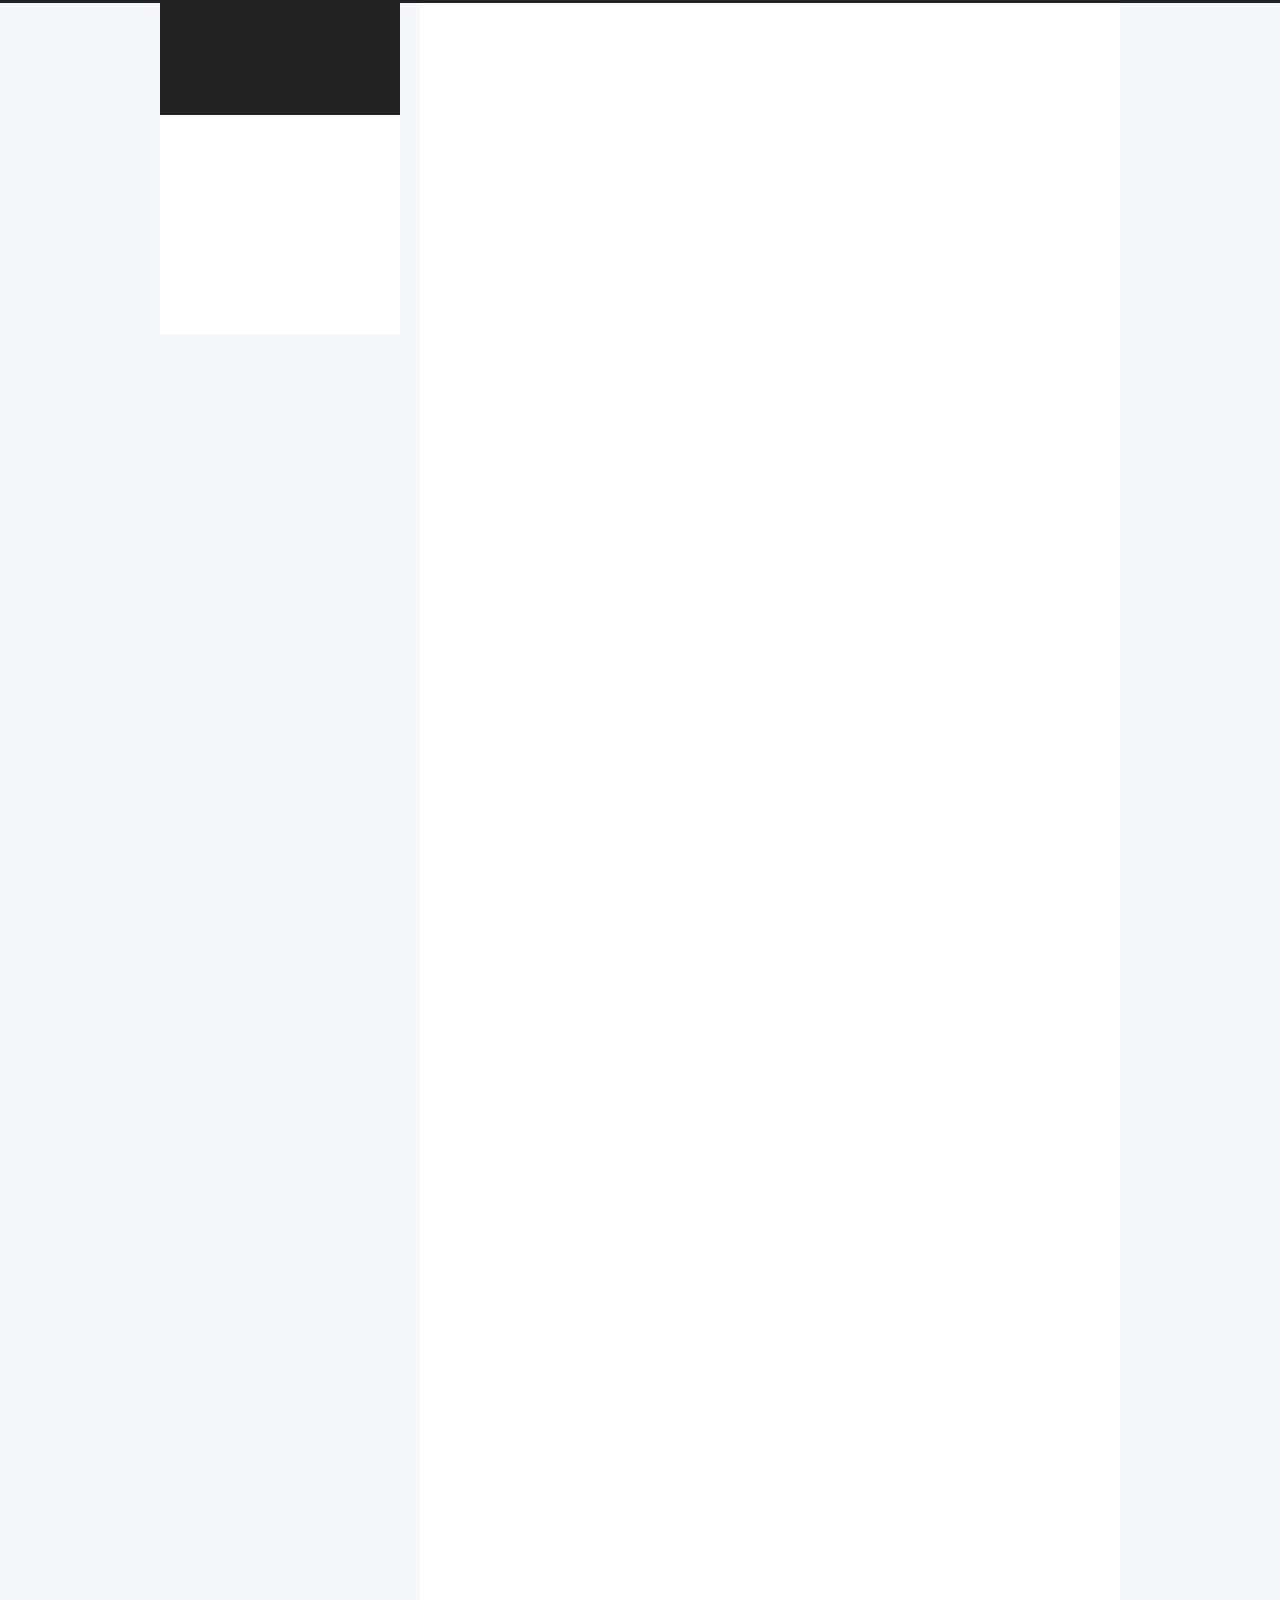
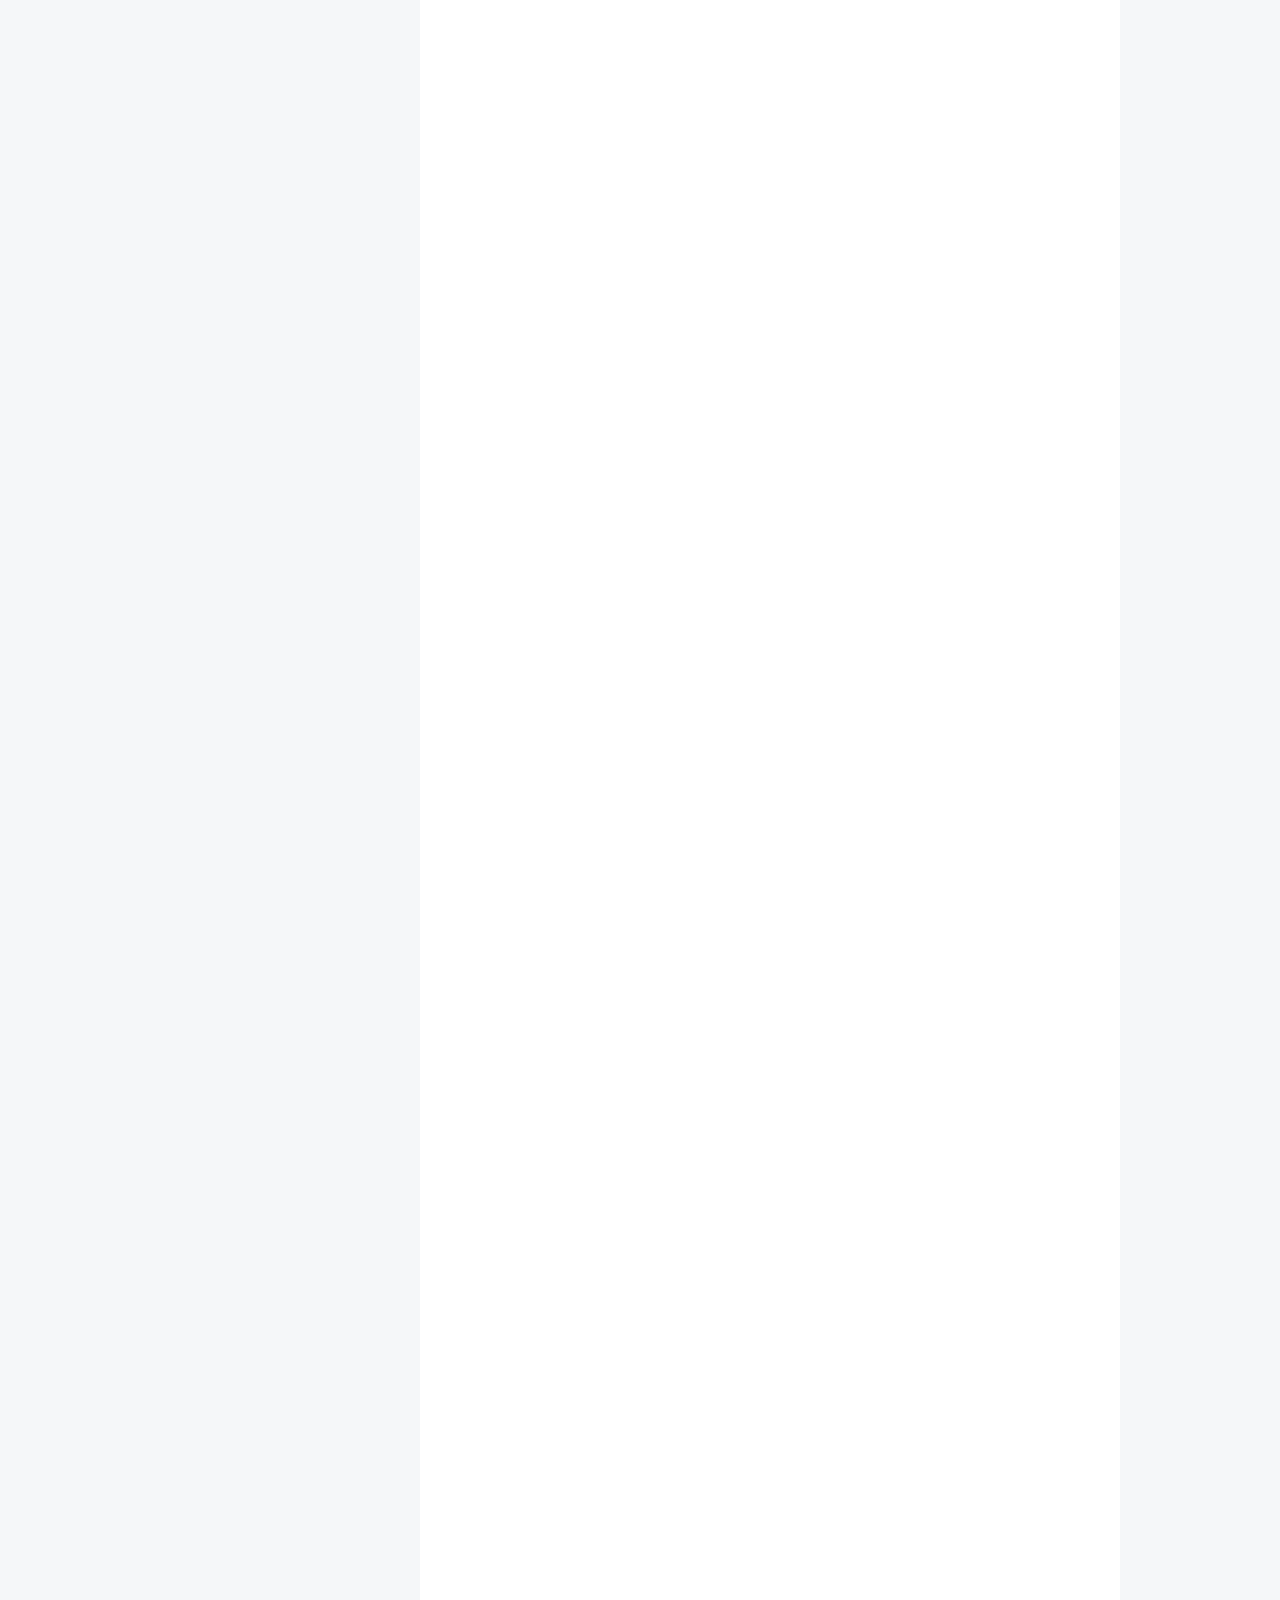
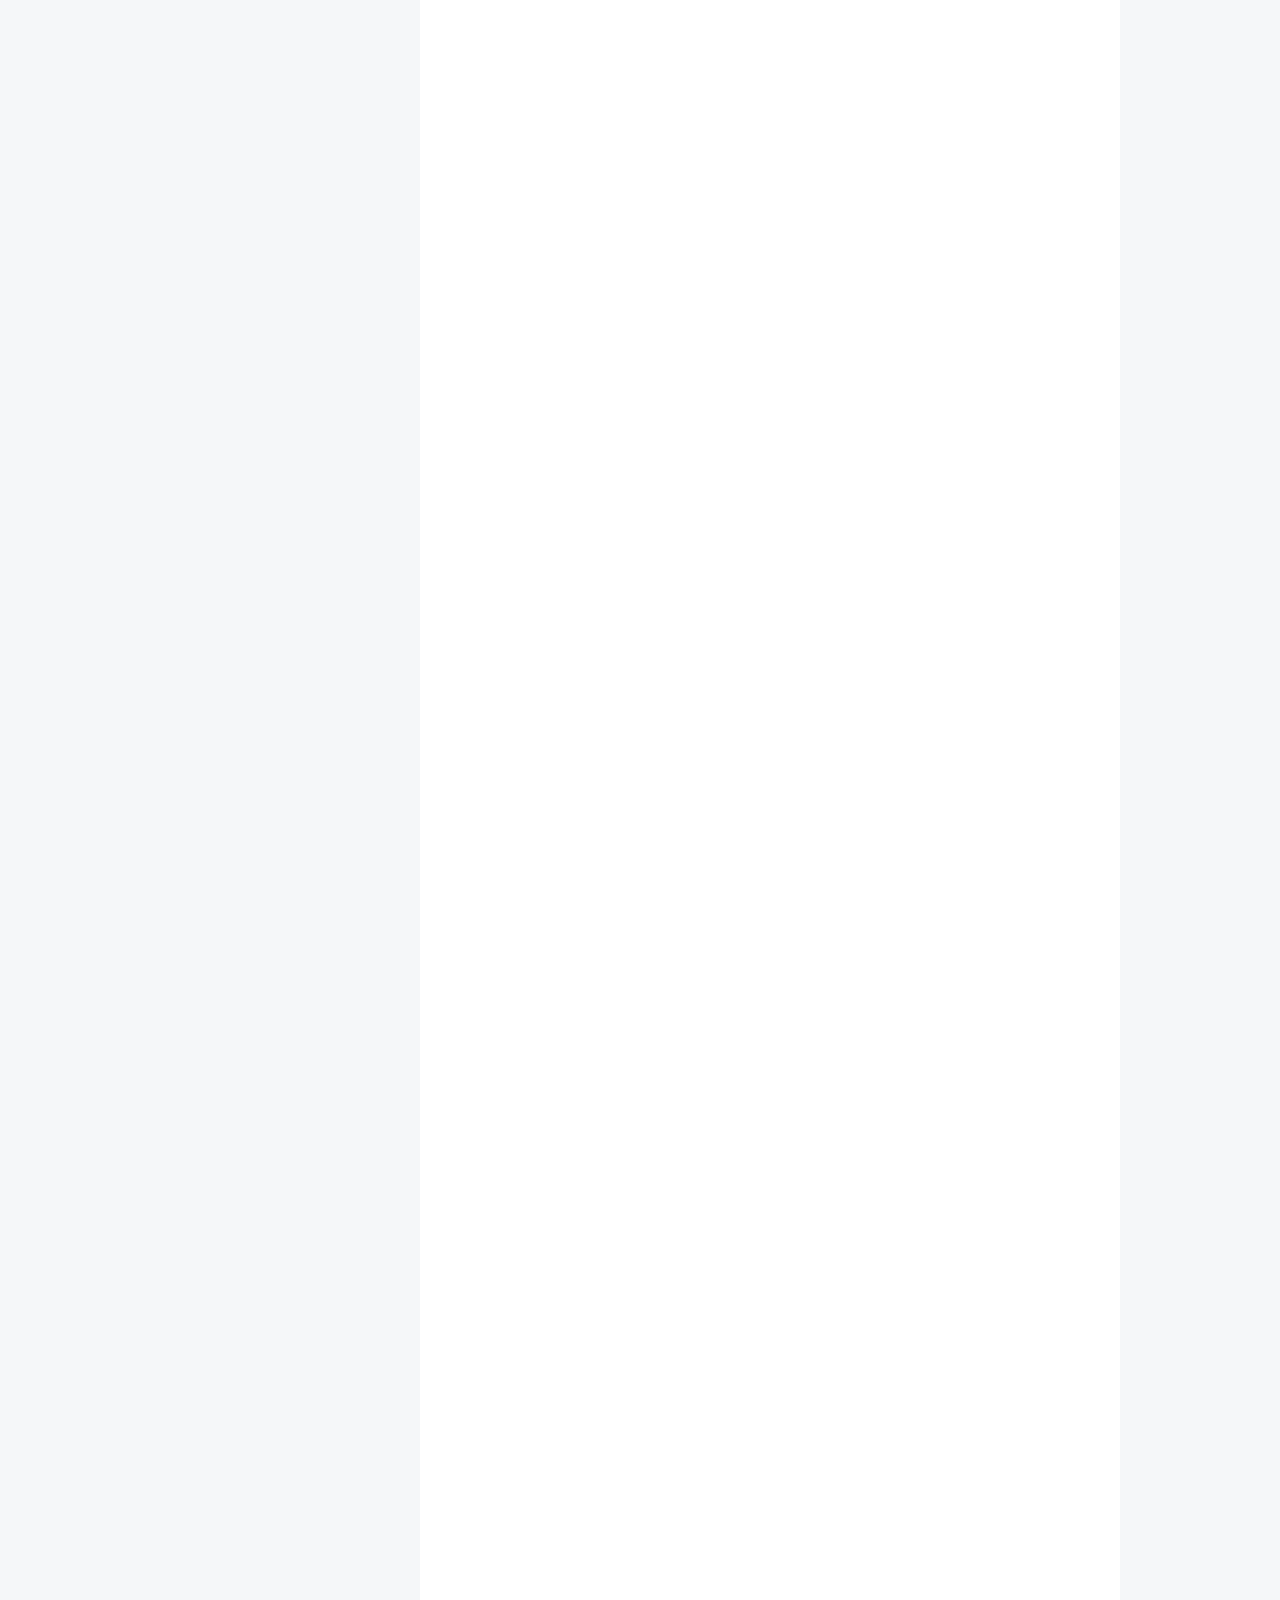
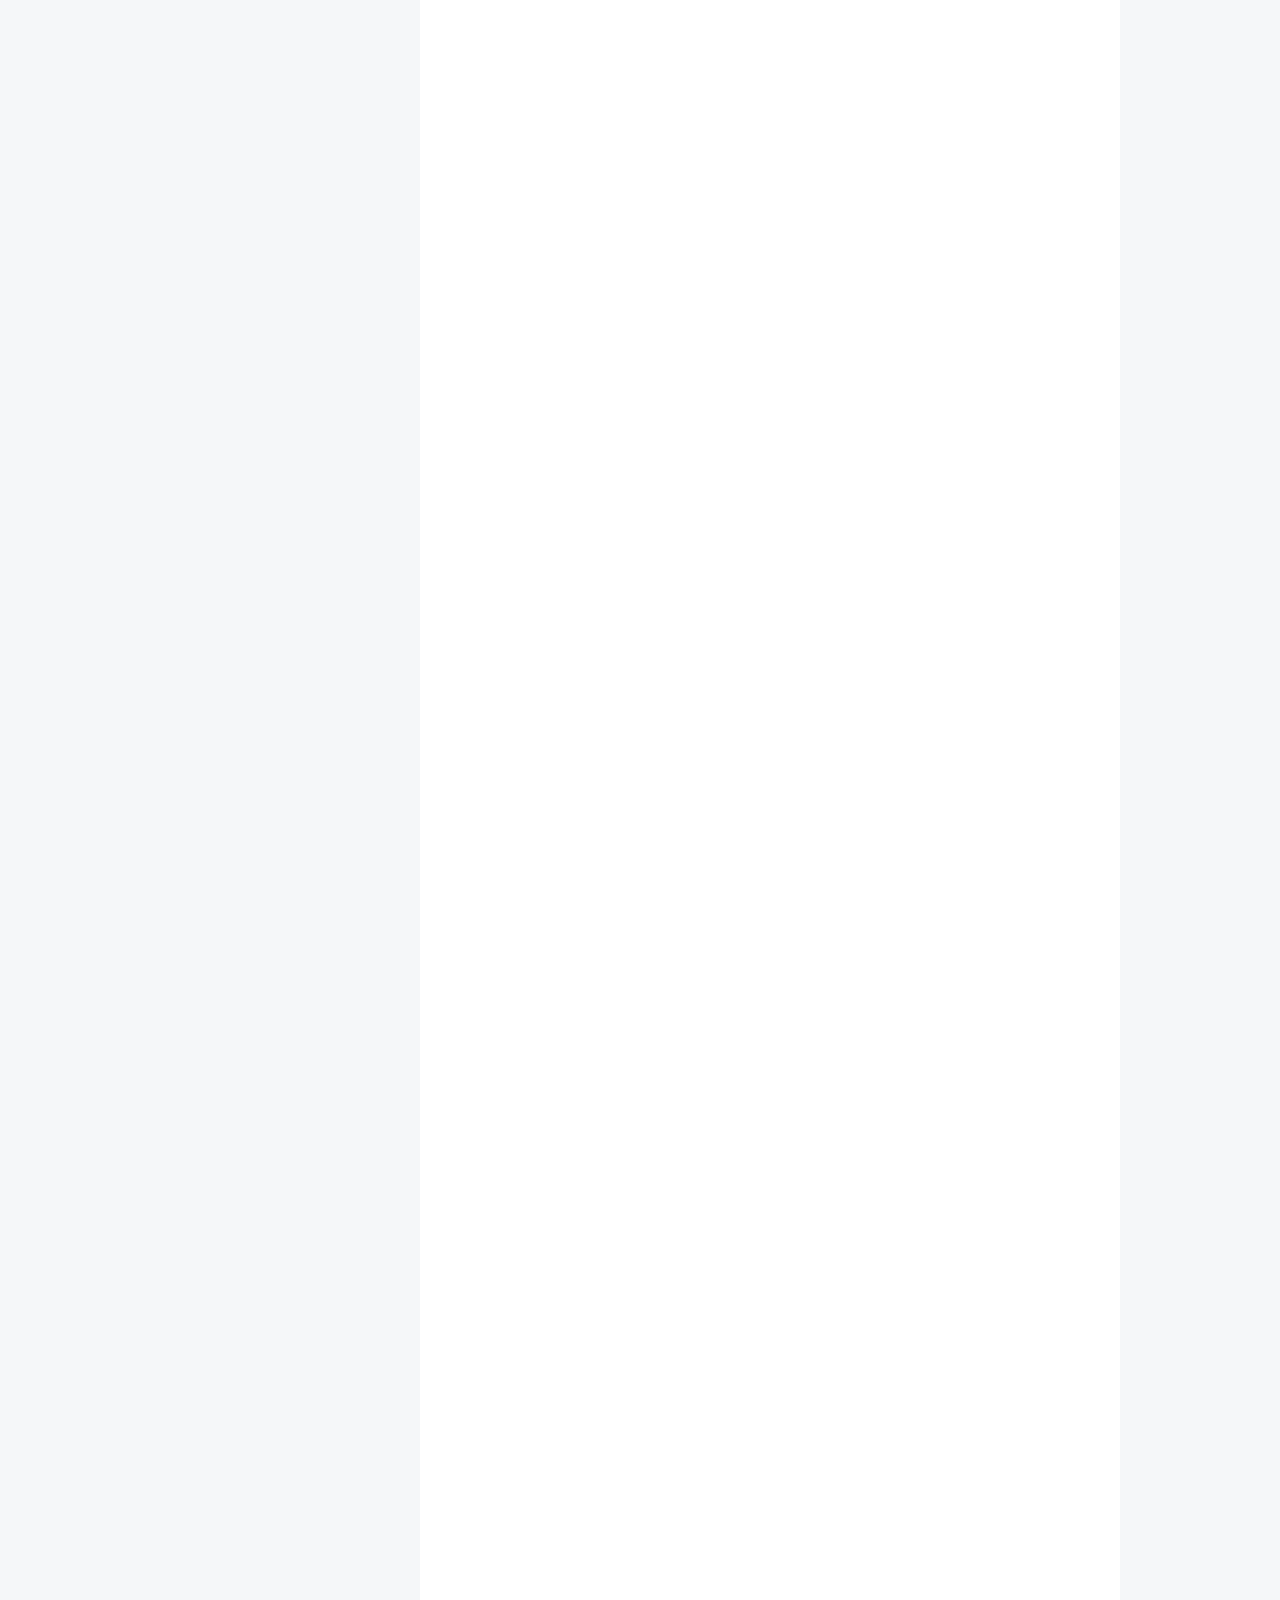
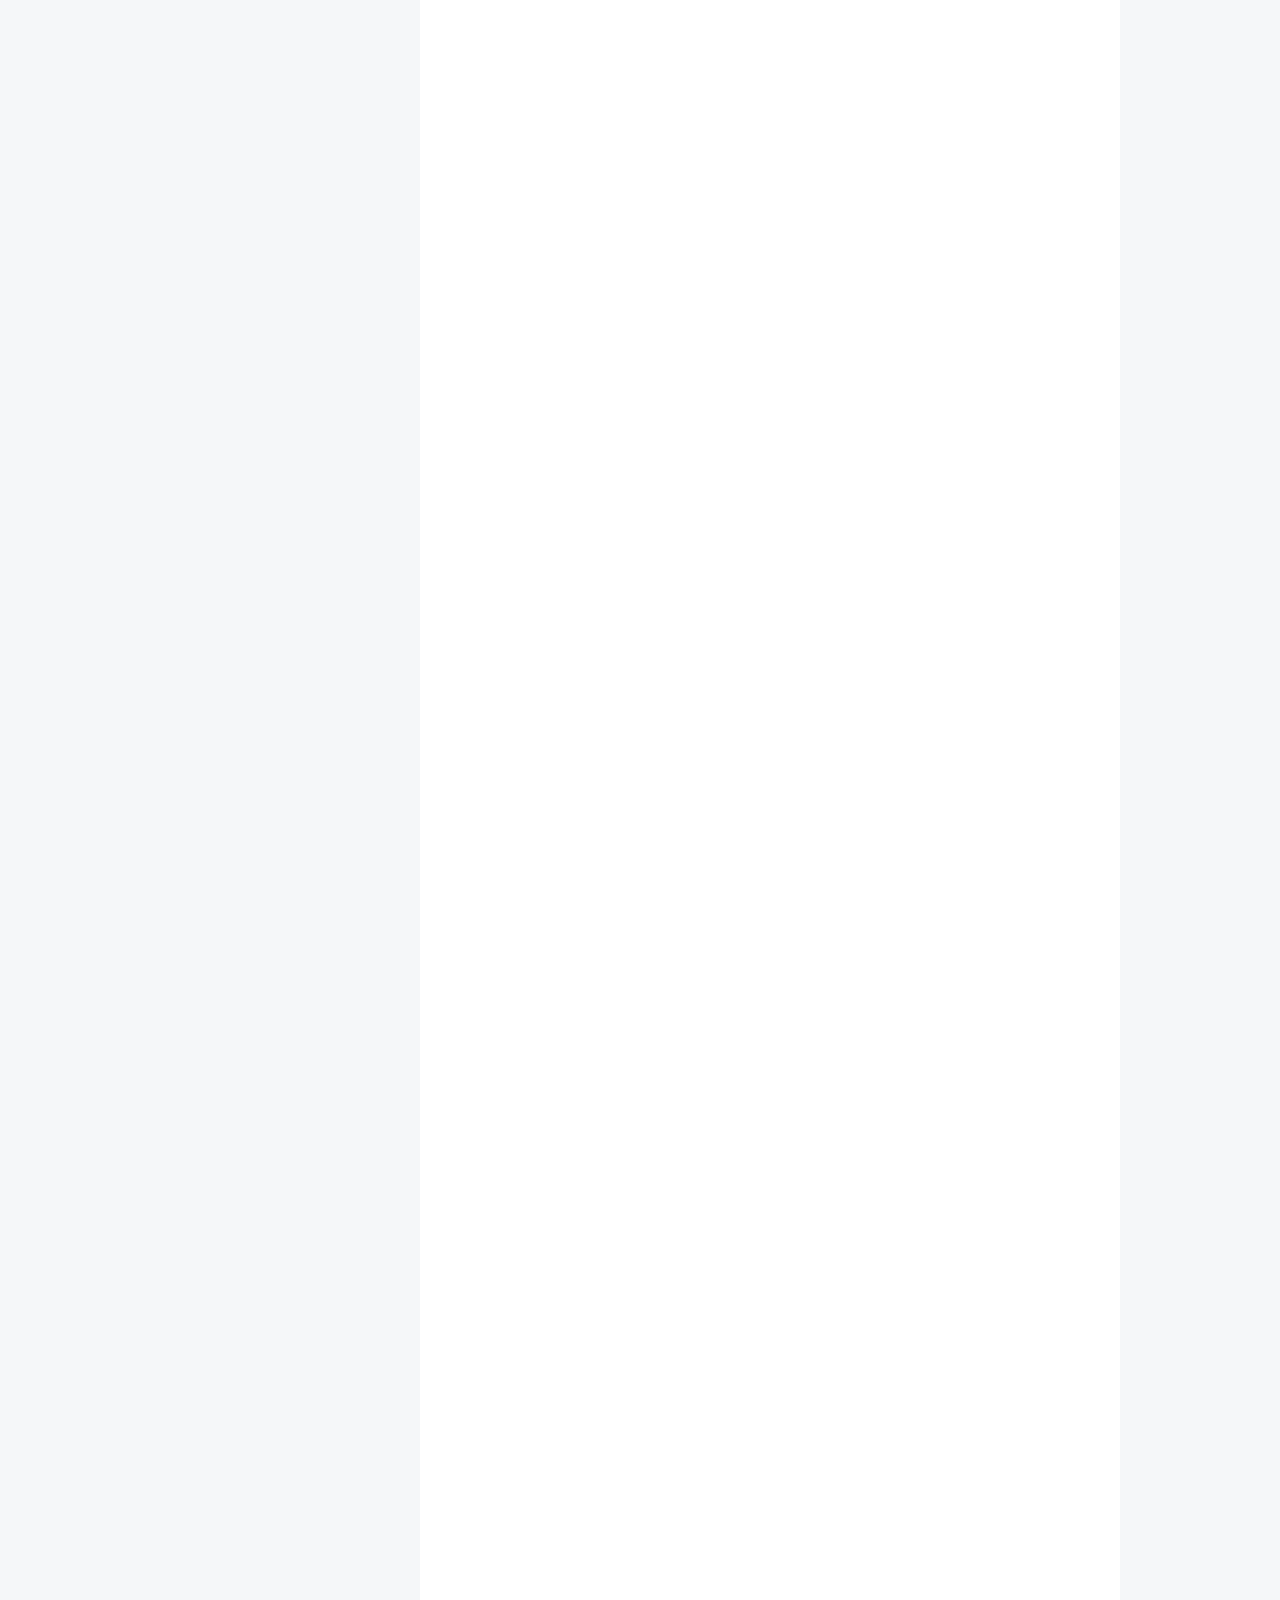
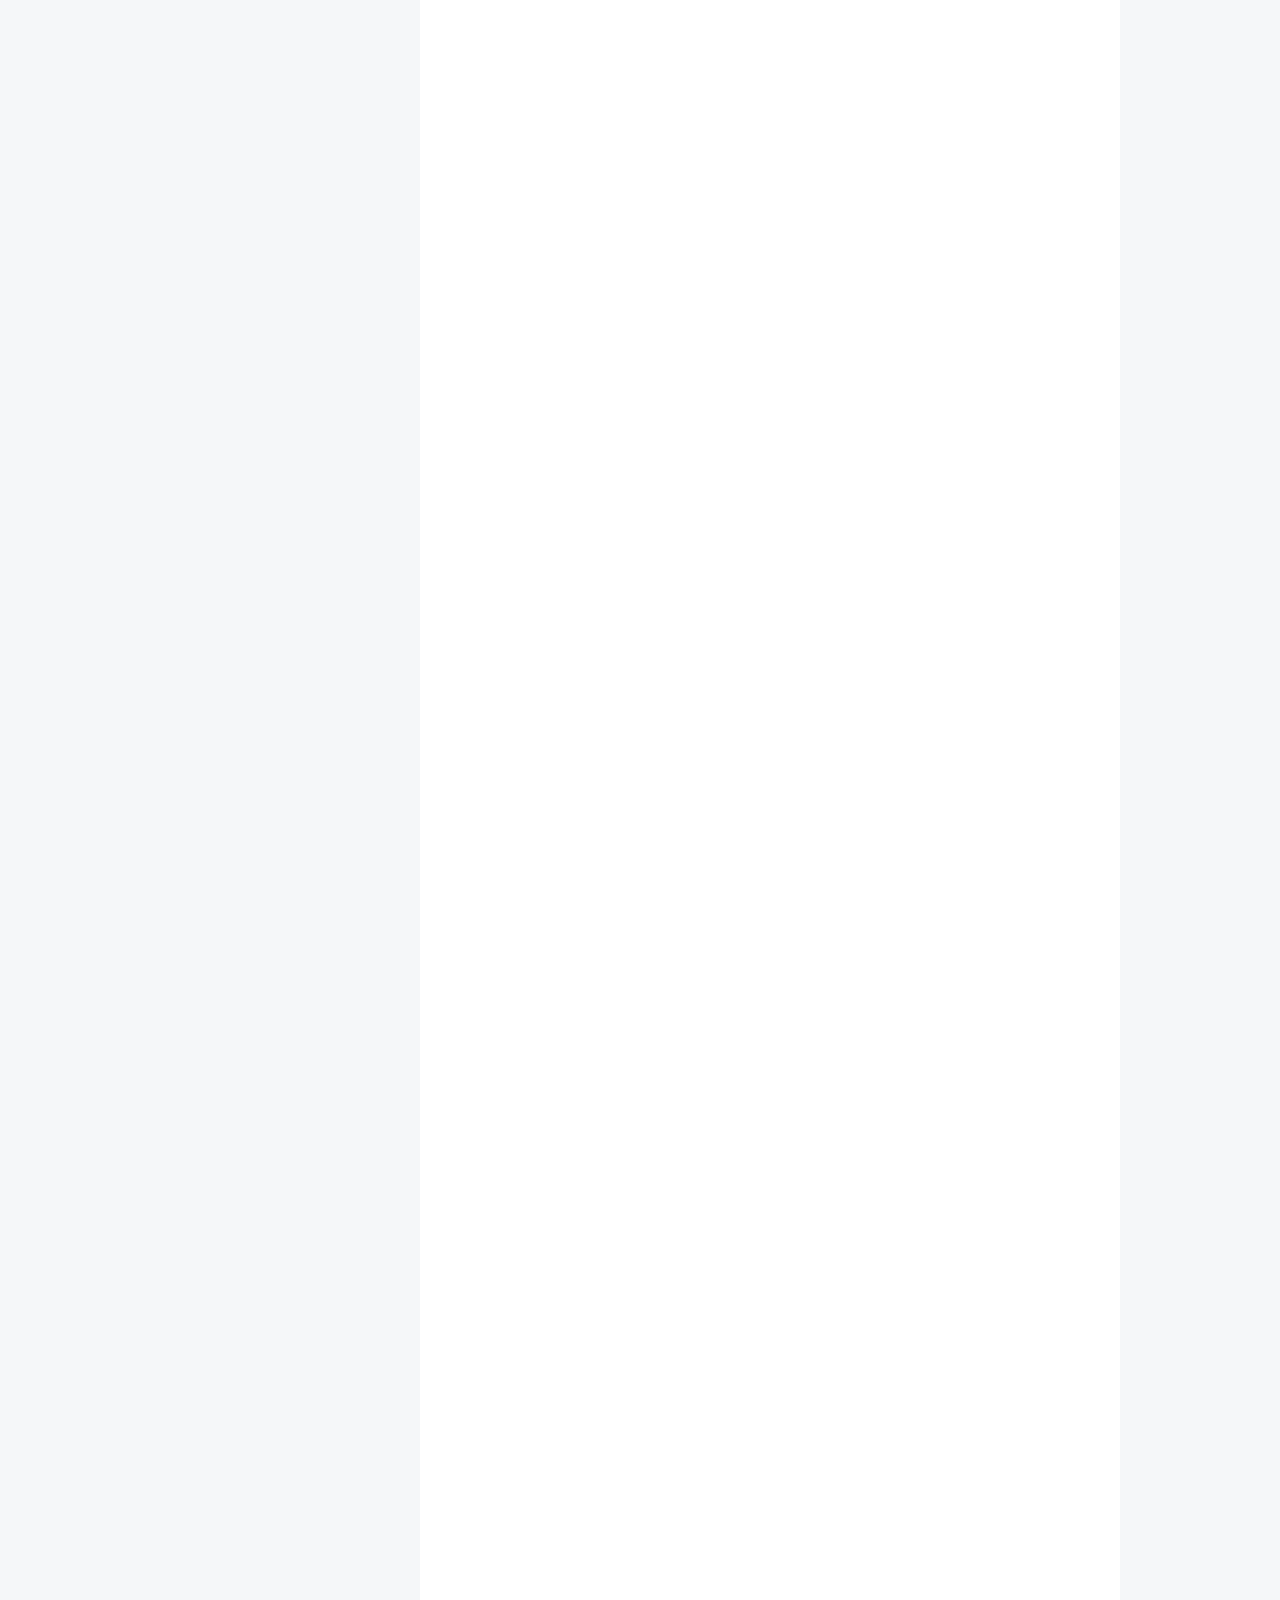
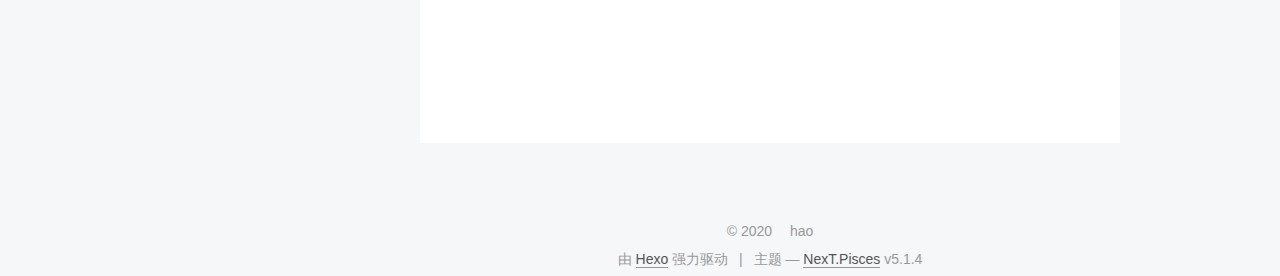
==== commit 02da63bb: "Site updated: 2020-05-27 13:22:58" ====
--- a/index.html
+++ b/index.html
@@ -561,8 +561,84 @@
 <p><strong>2. 你碰到最难的问题是什么，如何解决的</strong></p>
 <p><strong>3. 你是如何解决跨域问题的</strong></p>
 <h1 id="vue专题"><a href="#vue专题" class="headerlink" title="vue专题"></a>vue专题</h1><p><strong>1. 父组件向子组件传值的方法</strong></p>
+<ul>
+<li>props传值，这里注意一个问题，传过来的值需要用watch监听并赋值，否则这里获取到的是空数组</li>
+<li>通过ref属性，父组件调用子组件的方法，把要传的数组作为参数传给子组件，子组件获取该参数，并使用</li>
+</ul>
 <p><strong>2. Vuex有哪几种属性</strong></p>
-<p>**3. v-if 和 v-show有什么区别</p>
+<p>有五种,分别是State , Getter , Mutation , Action , Module (就是mapAction)</p>
+<p><strong>3. v-if 和 v-show有什么区别</strong></p>
+<ul>
+<li>实现方式</li>
+</ul>
+<ul>
+<li>vue-show本质就是标签display设置为none，控制隐藏</li>
+<li>vue-if是动态的向DOM树内添加或者删除DOM元素</li>
+</ul>
+<ul>
+<li>编译的区别</li>
+</ul>
+<ul>
+<li>v-show其实就是在控制css</li>
+<li>v-if切换有一个局部编译/卸载的过程，切换过程中合适地销毁和重建内部的事件监听和子组件</li>
+</ul>
+<ul>
+<li>编译的条件</li>
+</ul>
+<ul>
+<li>v-show都会编译，初始值为false，只是将display设为none，但它也编译了</li>
+<li>v-if初始值为false，就不会编译了</li>
+</ul>
+<ul>
+<li>性能</li>
+</ul>
+<ul>
+<li>v-show只编译一次，后面其实就是控制css，而v-if不停的销毁和创建，故v-show性能更好一点。</li>
+</ul>
+<h1 id="react专题"><a href="#react专题" class="headerlink" title="react专题"></a>react专题</h1><p><strong>1. react中key的作用</strong></p>
+<p>key是React中用于追踪哪些列表中元素被修改、删除或者被添加的辅助标识。在diff算法中，key用来判断该元素节点是被移动过来的还是新创建的元素，减少不必要的元素重复渲染。<br><strong>2. sass和less的区别</strong></p>
+<ul>
+<li>符号不同</li>
+</ul>
+<ul>
+<li>less是用@，sass使用$</li>
+</ul>
+<ul>
+<li>作用域不同</li>
+</ul>
+<ul>
+<li>less在全局定义，就作用在全局，在代码块中定义，就作用于整哥代码块。而sass只作用域全局。</li>
+</ul>
+<ul>
+<li>编译环境不同<br>less在开发者环境编译，sass在服务器环境下编译。</li>
+</ul>
+<p><strong>3. react生命周期及相关用法</strong></p>
+<ul>
+<li><p>react生命周期分为初始化阶段、运行阶段、销毁阶段。</p>
+</li>
+<li><p>初始化阶段：</p>
+</li>
+</ul>
+<ul>
+<li>componentWillMount：实例挂载之前</li>
+<li>Render：渲染组件</li>
+<li>componentDidMount：实例挂载完成。一般在这个函数中与后台进行初始化数据交互。</li>
+</ul>
+<ul>
+<li>运行阶段：</li>
+</ul>
+<ul>
+<li>componentWillReceiveProps：父组件改变时调用。</li>
+<li>sholudComponentUpdate：主要是用来手动阻止组件渲染，一般在这个函数中做组件的性能优化。</li>
+<li>componentWillUpdate：组件数据更新前调用</li>
+<li>componentDidUpdate：组件数据更新完成时调用</li>
+</ul>
+<ul>
+<li>销毁阶段：</li>
+</ul>
+<ul>
+<li>componentUnmount：销毁阶段。一般用来销毁不用的变量或者是解除无用定时器以及解绑无用事件。防止内存泄漏问题。</li>
+</ul>
 
           
         
--- a/css/main.css
+++ b/css/main.css
@@ -1823,7 +1823,7 @@
   width: 4px;
   height: 4px;
   border-radius: 50%;
-  background: #63297d;
+  background: #9162ff;
 }
 .links-of-blogroll {
   font-size: 13px;
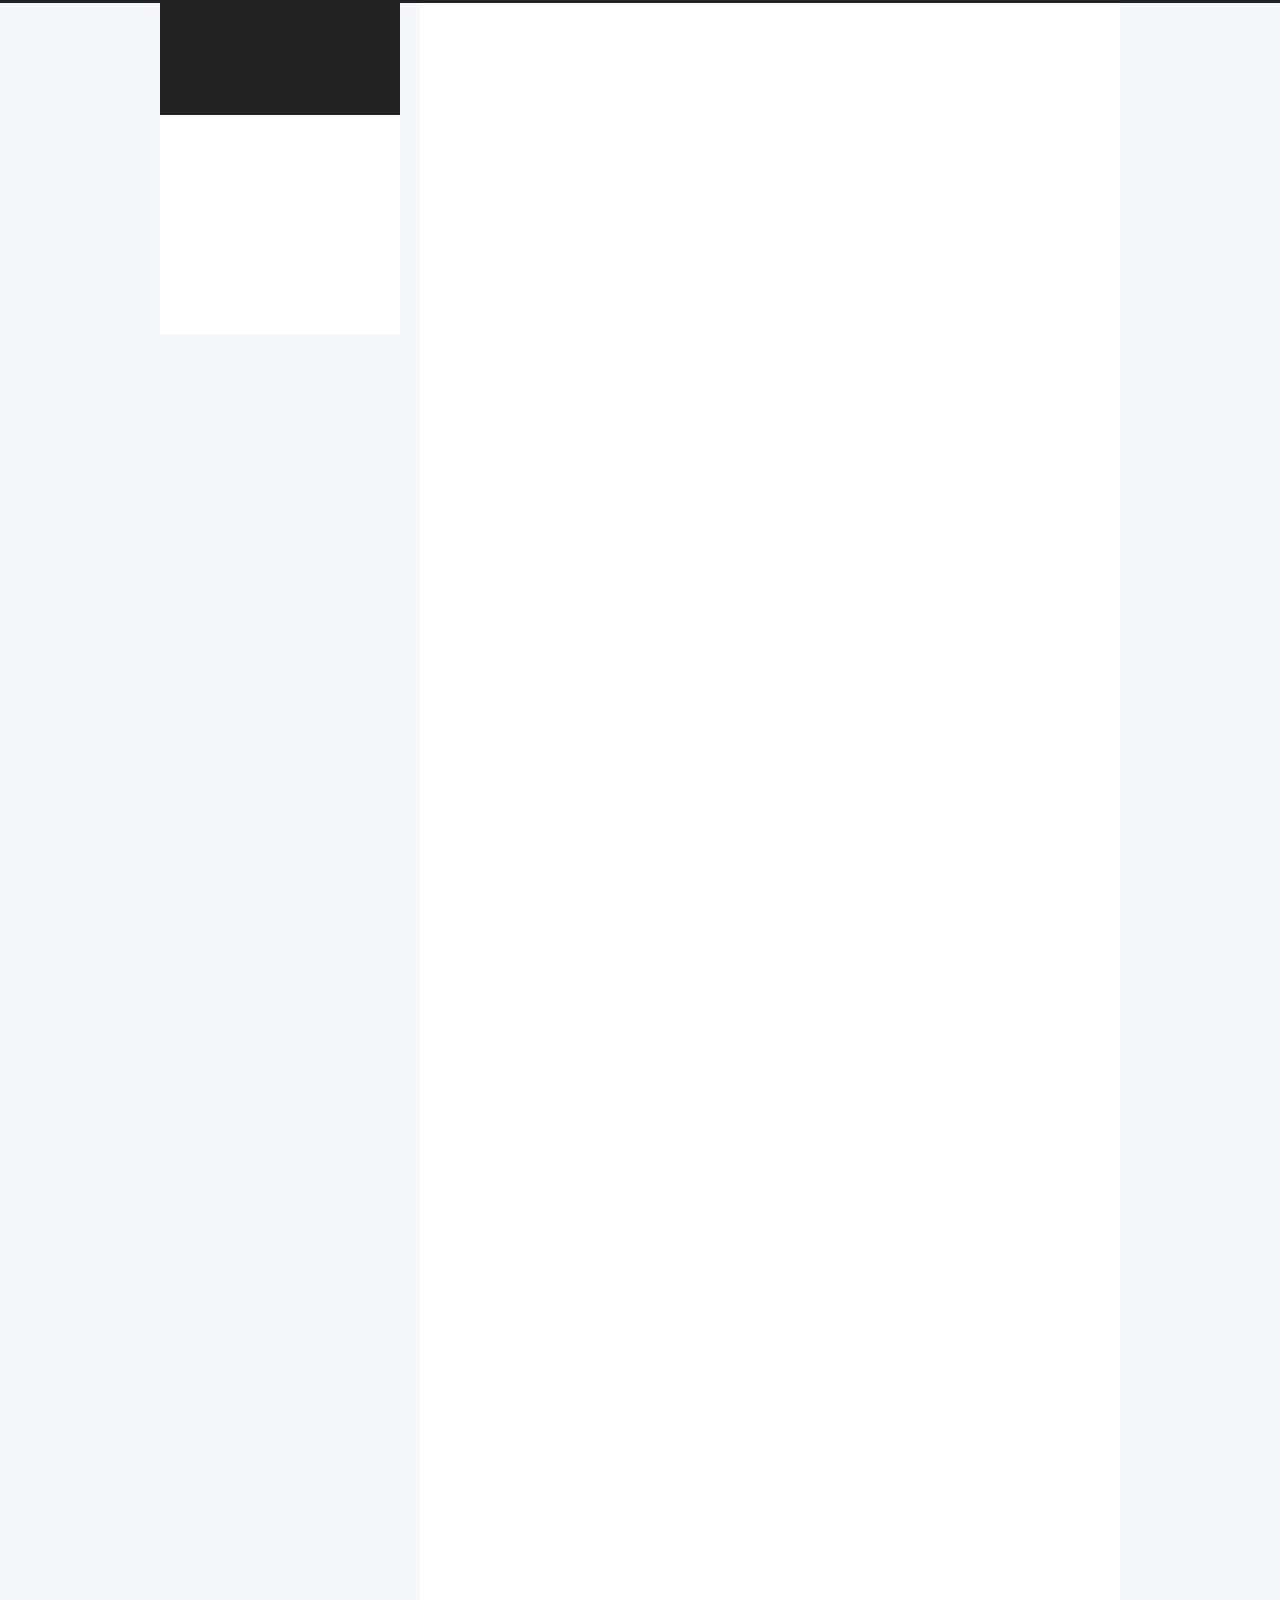
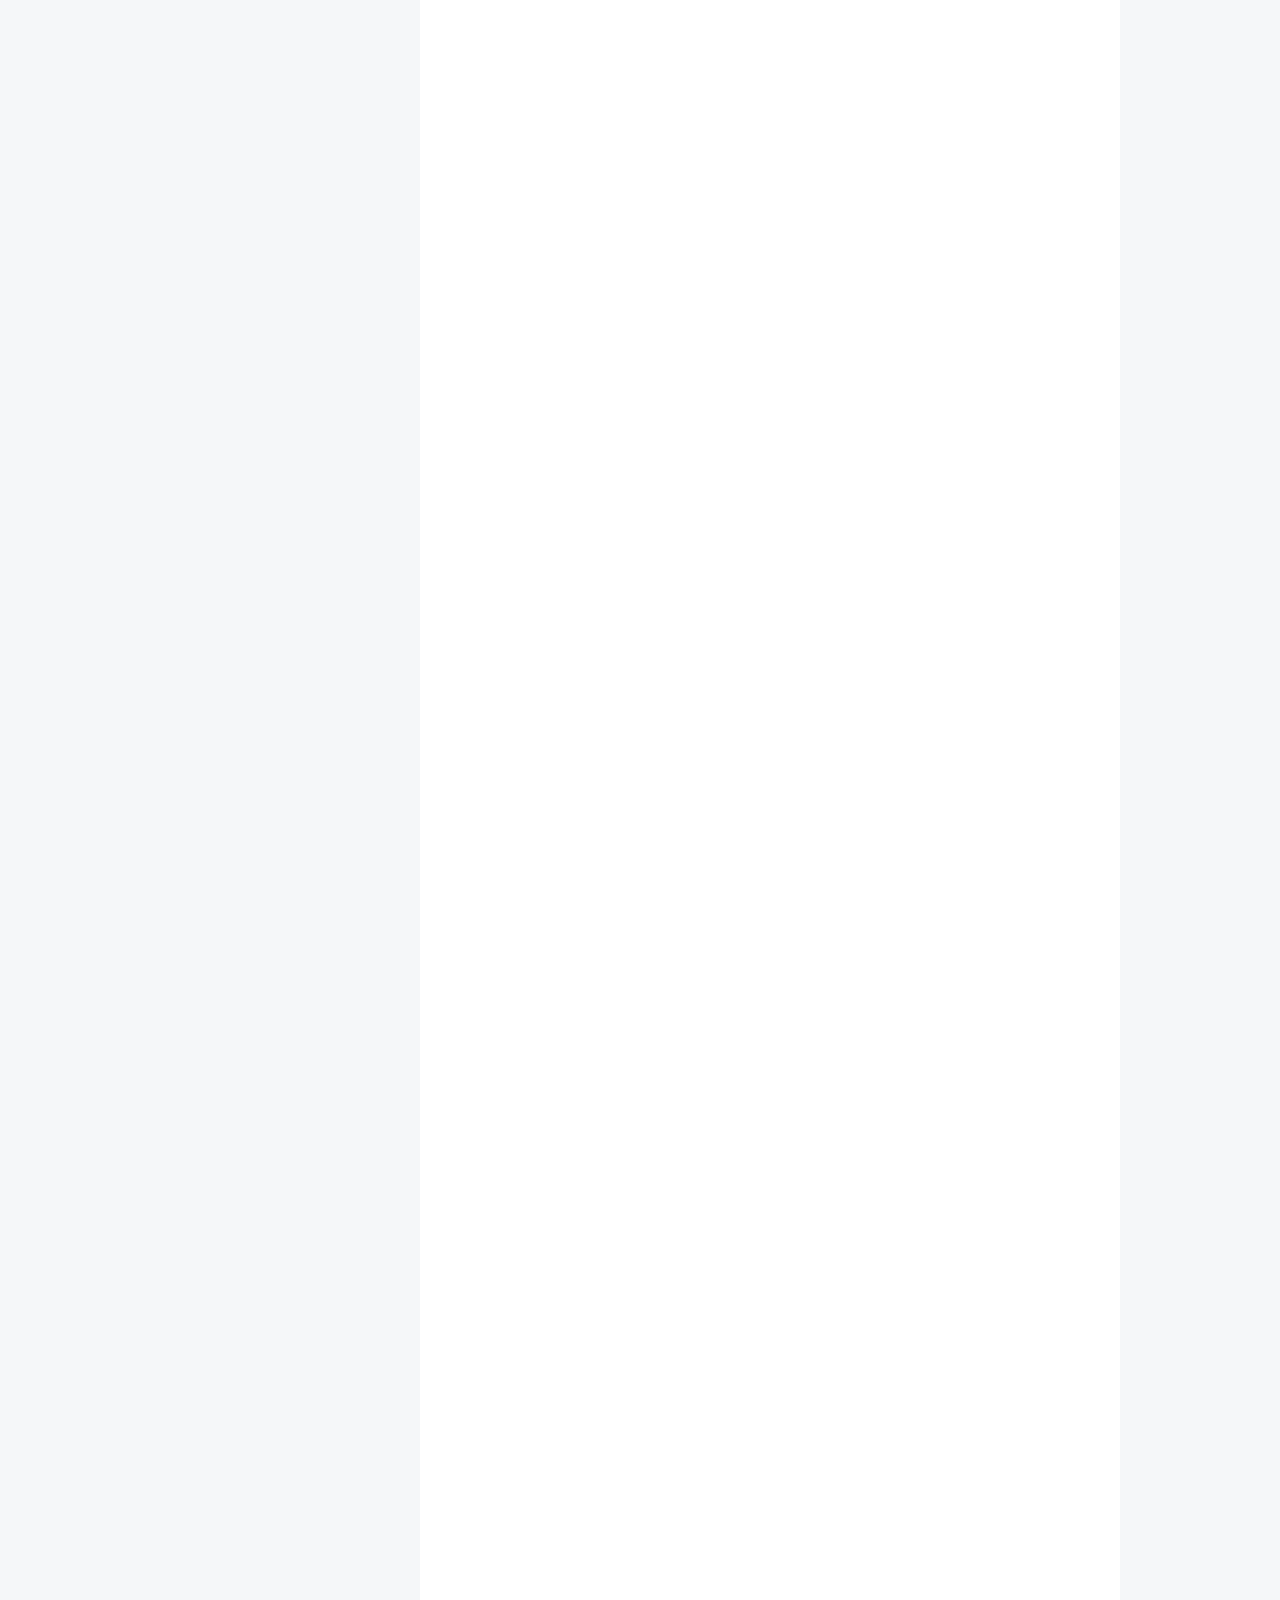
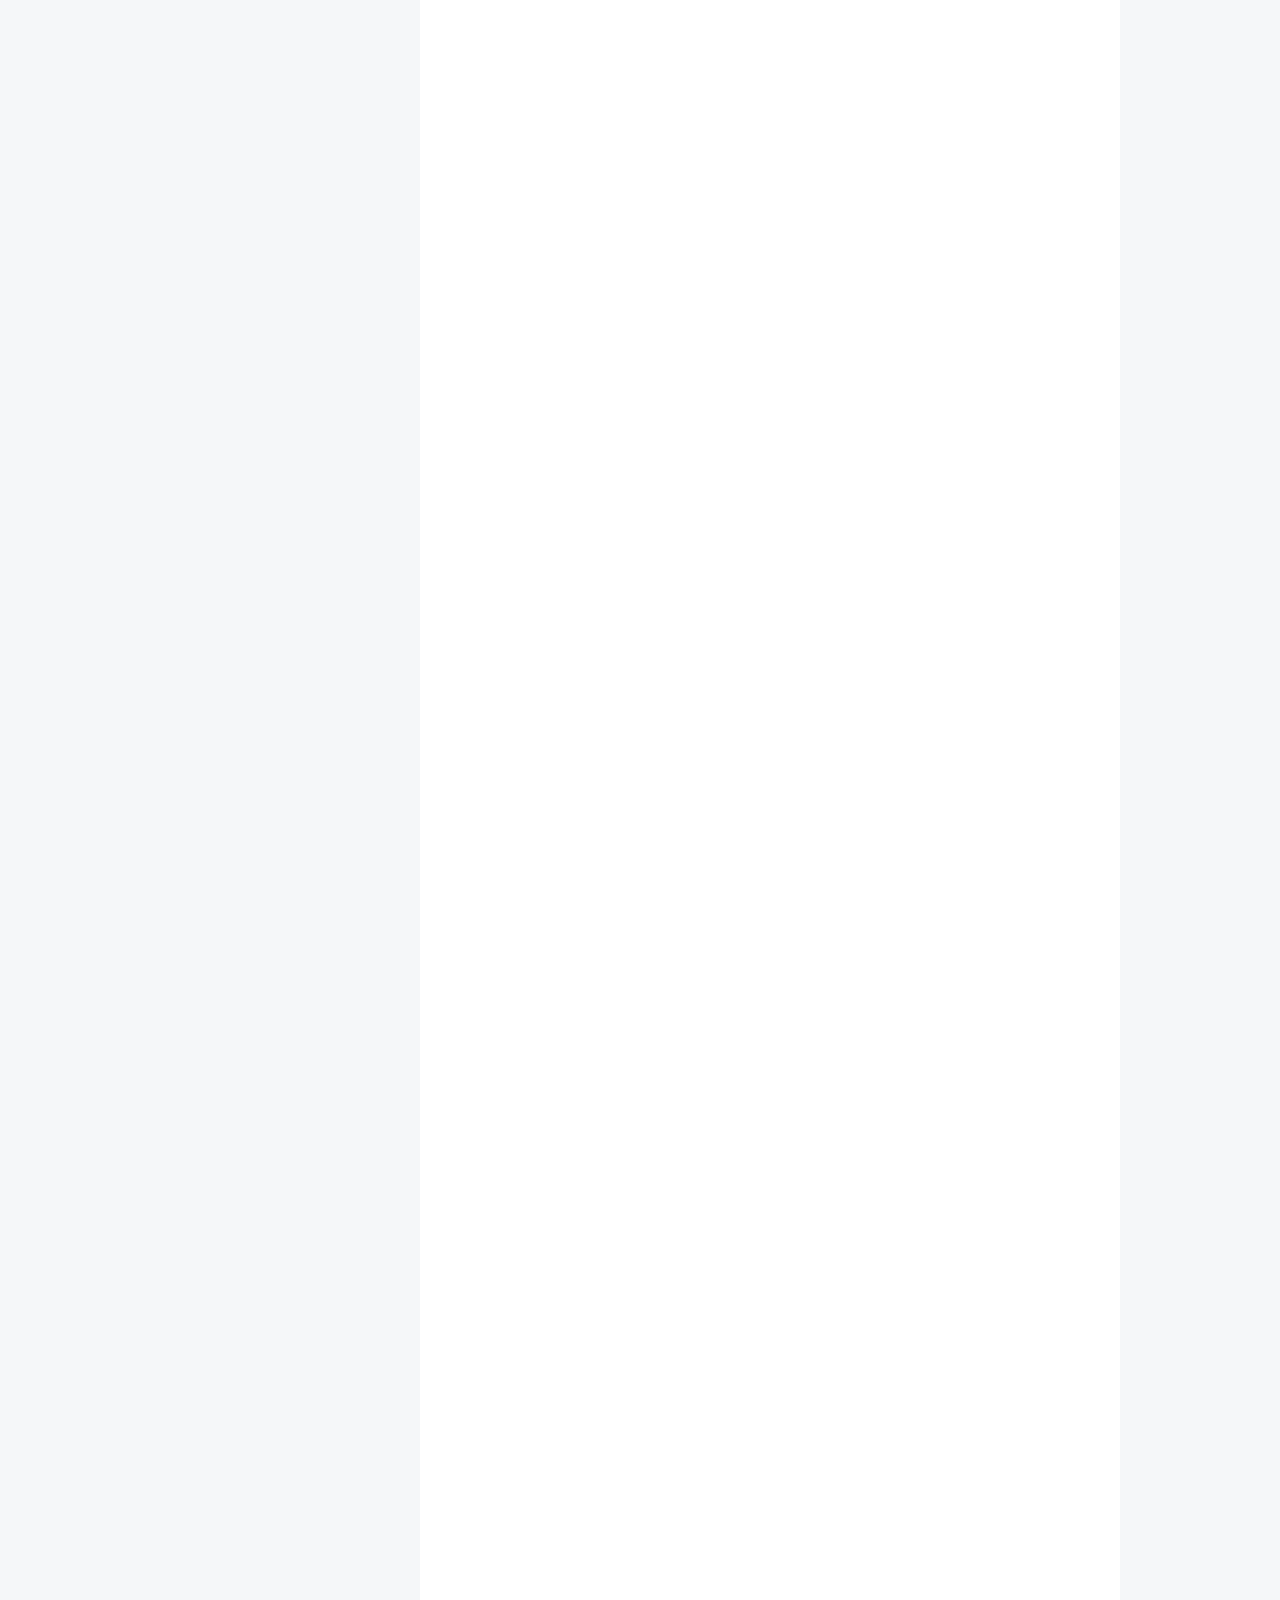
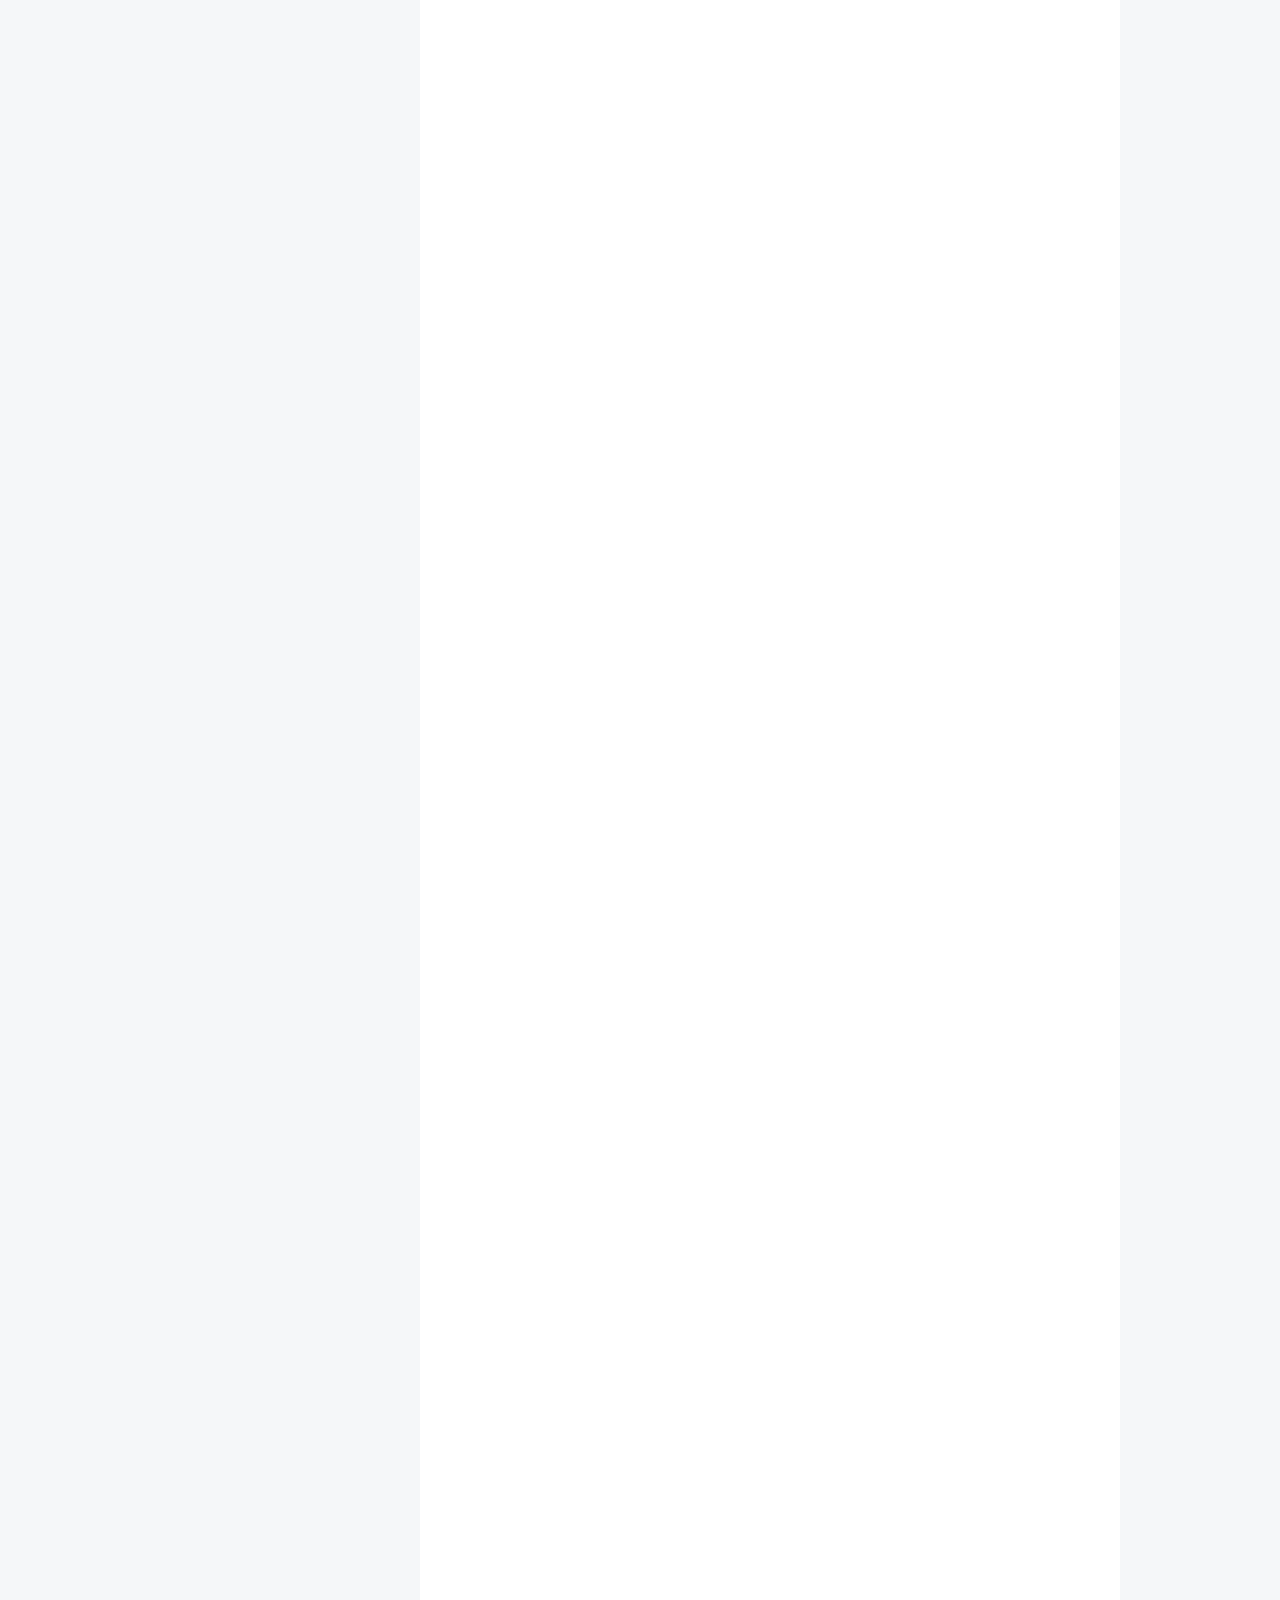
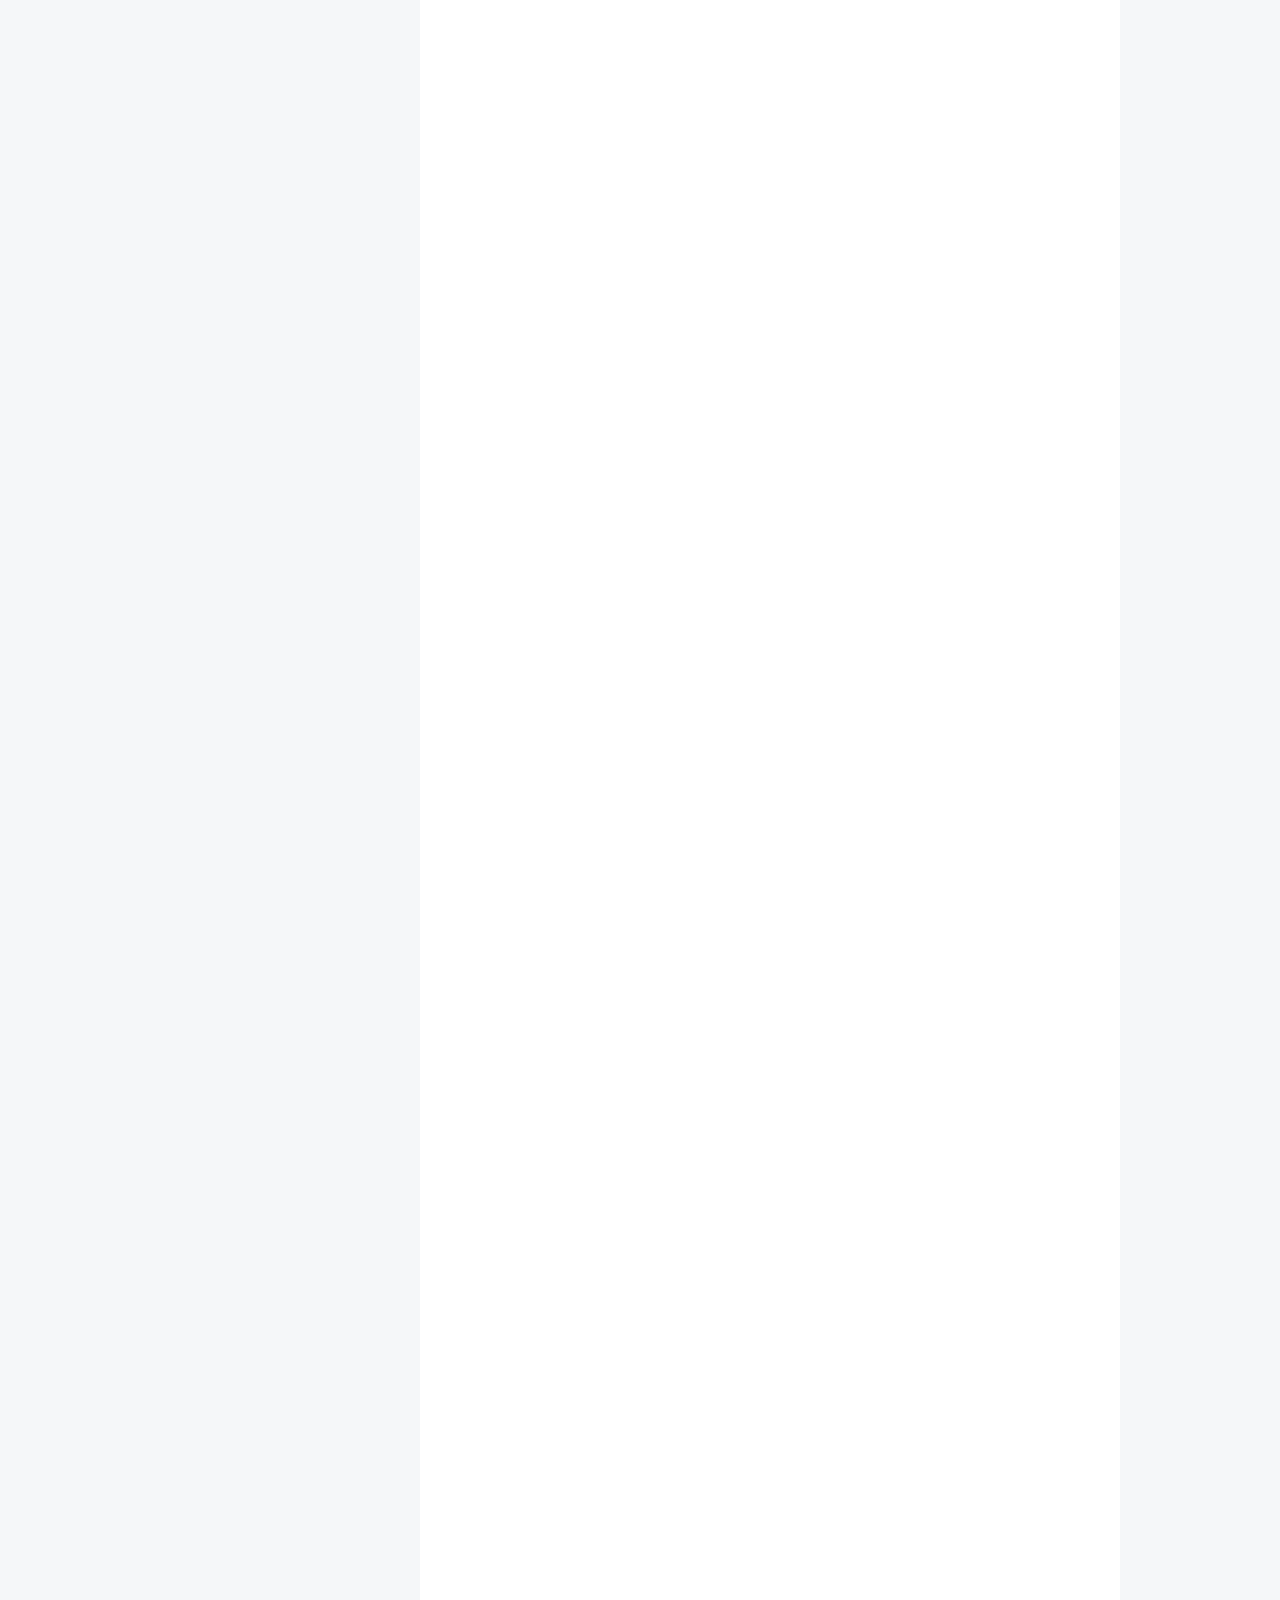
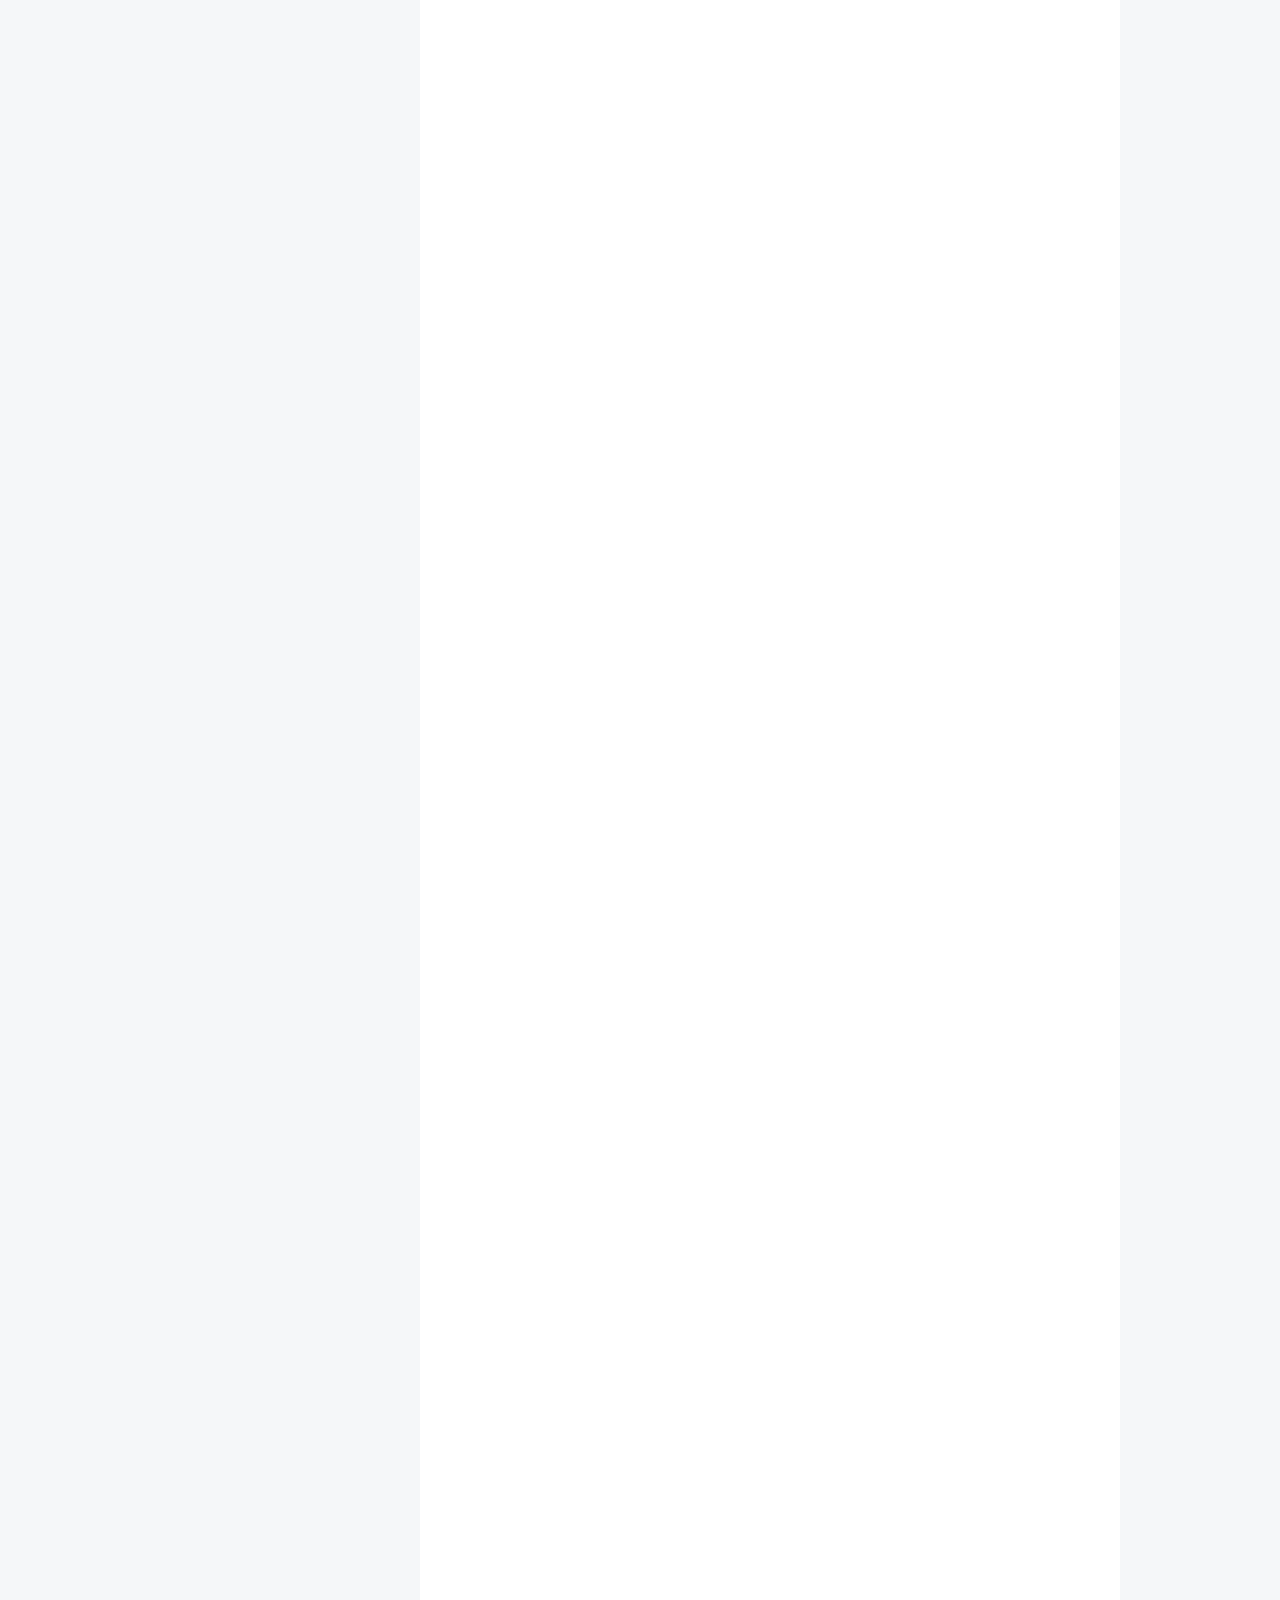
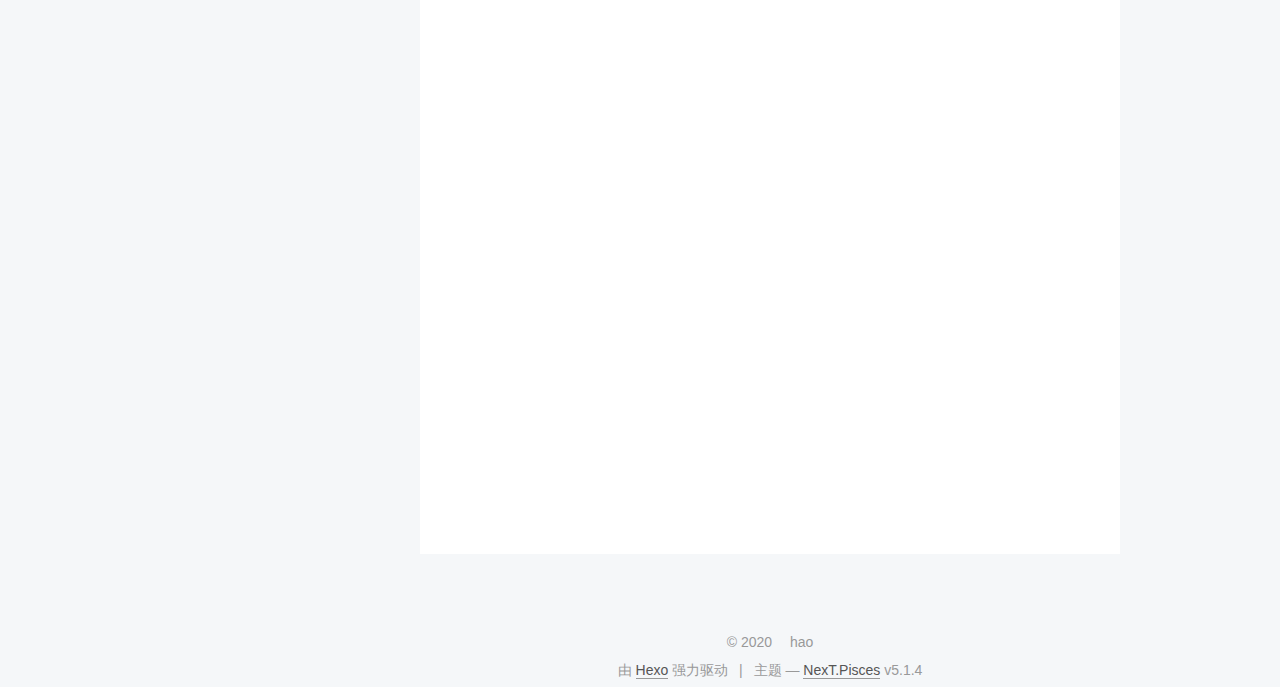
==== commit fdccc342: "Site updated: 2020-05-27 19:06:48" ====
--- a/index.html
+++ b/index.html
@@ -593,8 +593,10 @@
 <li>性能</li>
 </ul>
 <ul>
-<li>v-show只编译一次，后面其实就是控制css，而v-if不停的销毁和创建，故v-show性能更好一点。</li>
-</ul>
+<li>v-show只编译一次，后面其实就是控制css，而v-if不停的销毁和创建，故v-show性能更好一点</li>
+</ul>
+<p><strong>4. vue常用的修饰符有哪些</strong></p>
+<p><strong>5. 谈一谈你对vue的理解，有什么特点，为什么不能兼容IE8以下的浏览器</strong></p>
 <h1 id="react专题"><a href="#react专题" class="headerlink" title="react专题"></a>react专题</h1><p><strong>1. react中key的作用</strong></p>
 <p>key是React中用于追踪哪些列表中元素被修改、删除或者被添加的辅助标识。在diff算法中，key用来判断该元素节点是被移动过来的还是新创建的元素，减少不必要的元素重复渲染。<br><strong>2. sass和less的区别</strong></p>
 <ul>
@@ -639,6 +641,35 @@
 <ul>
 <li>componentUnmount：销毁阶段。一般用来销毁不用的变量或者是解除无用定时器以及解绑无用事件。防止内存泄漏问题。</li>
 </ul>
+<p><strong>4. 真实DOM和虚拟DOM的区别</strong></p>
+<table>
+<thead>
+<tr>
+<th>真实DOM</th>
+<th>虚拟DOM</th>
+</tr>
+</thead>
+<tbody><tr>
+<td>更新较慢</td>
+<td>更新较快</td>
+</tr>
+<tr>
+<td>可以直接更新HTML</td>
+<td>不能直接更新HTML</td>
+</tr>
+<tr>
+<td>元数更新时创建一个新的DOM</td>
+<td>元素更新时更新JSX</td>
+</tr>
+<tr>
+<td>DOM操作开销过大</td>
+<td>DOM操作非常容易</td>
+</tr>
+<tr>
+<td>内存浪费严重</td>
+<td>没有内存浪费</td>
+</tr>
+</tbody></table>
 
           
         
--- a/css/main.css
+++ b/css/main.css
@@ -1823,7 +1823,7 @@
   width: 4px;
   height: 4px;
   border-radius: 50%;
-  background: #9162ff;
+  background: #fffa47;
 }
 .links-of-blogroll {
   font-size: 13px;
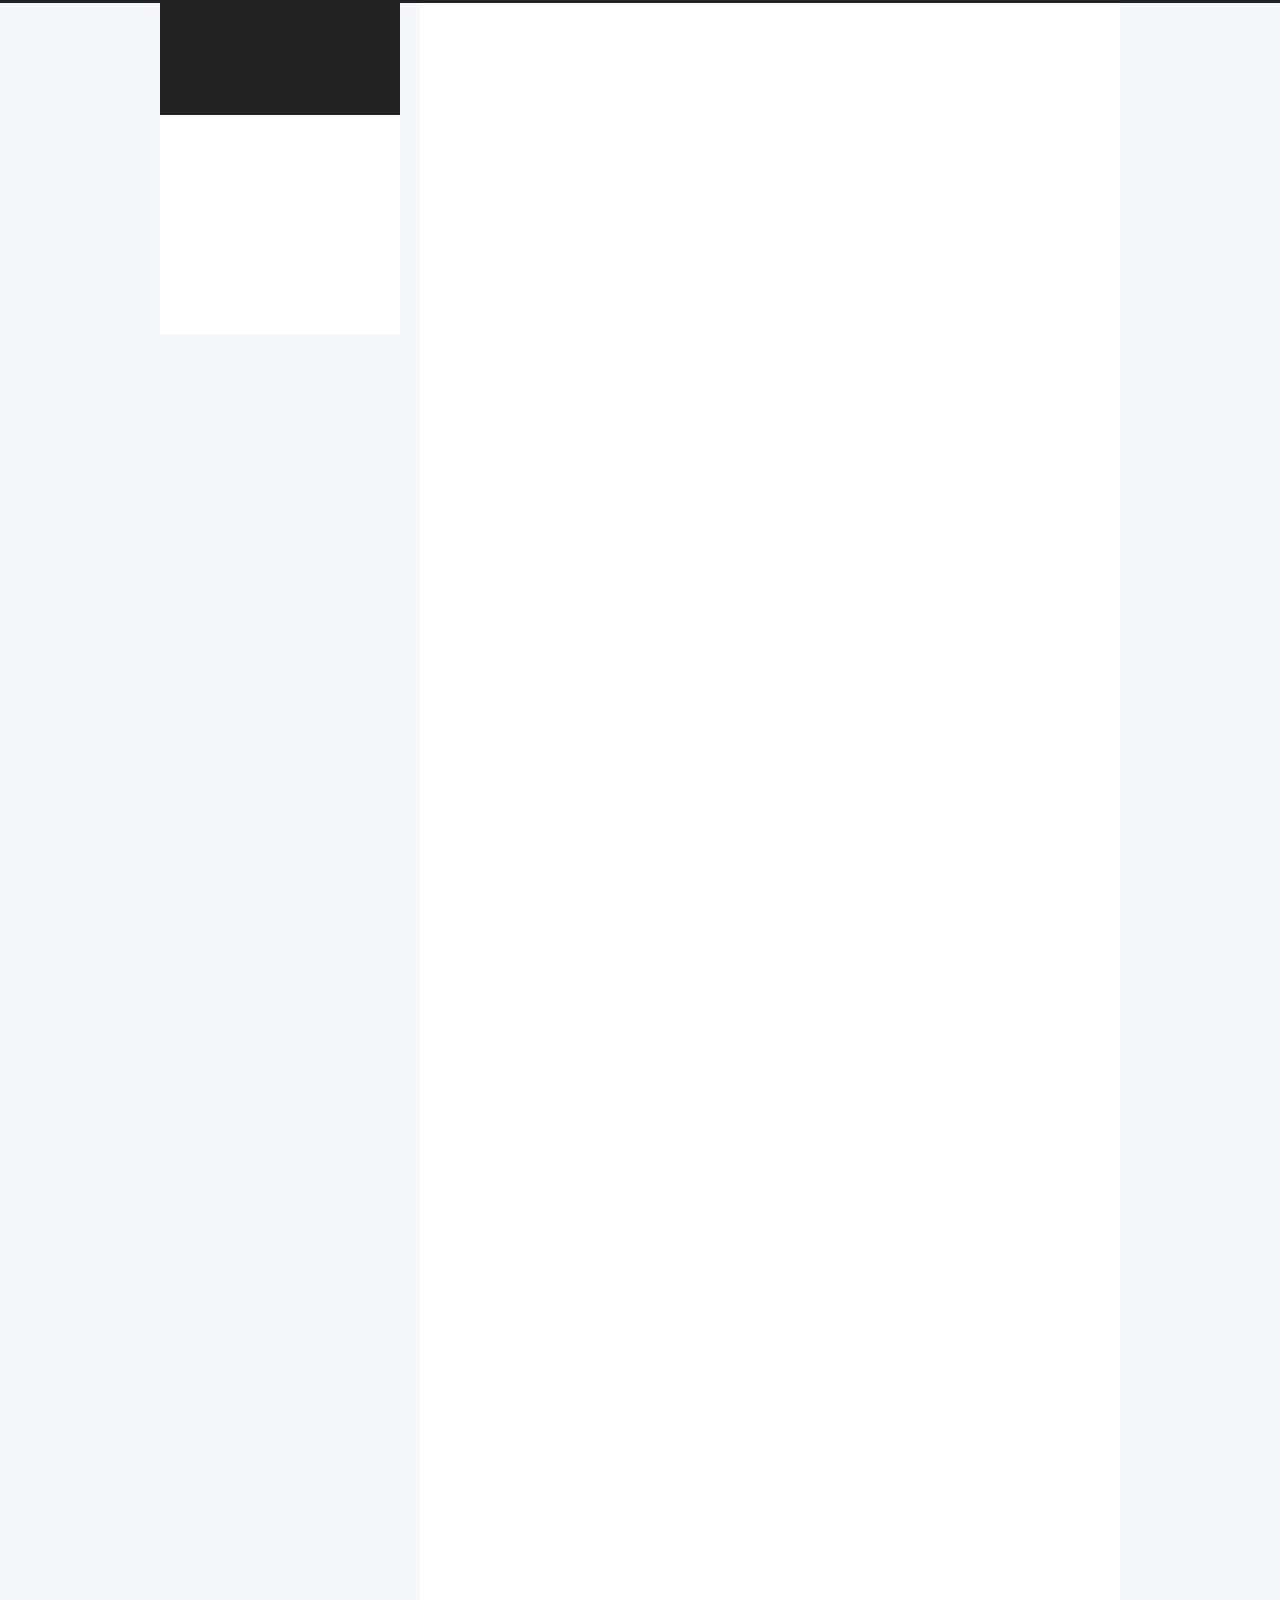
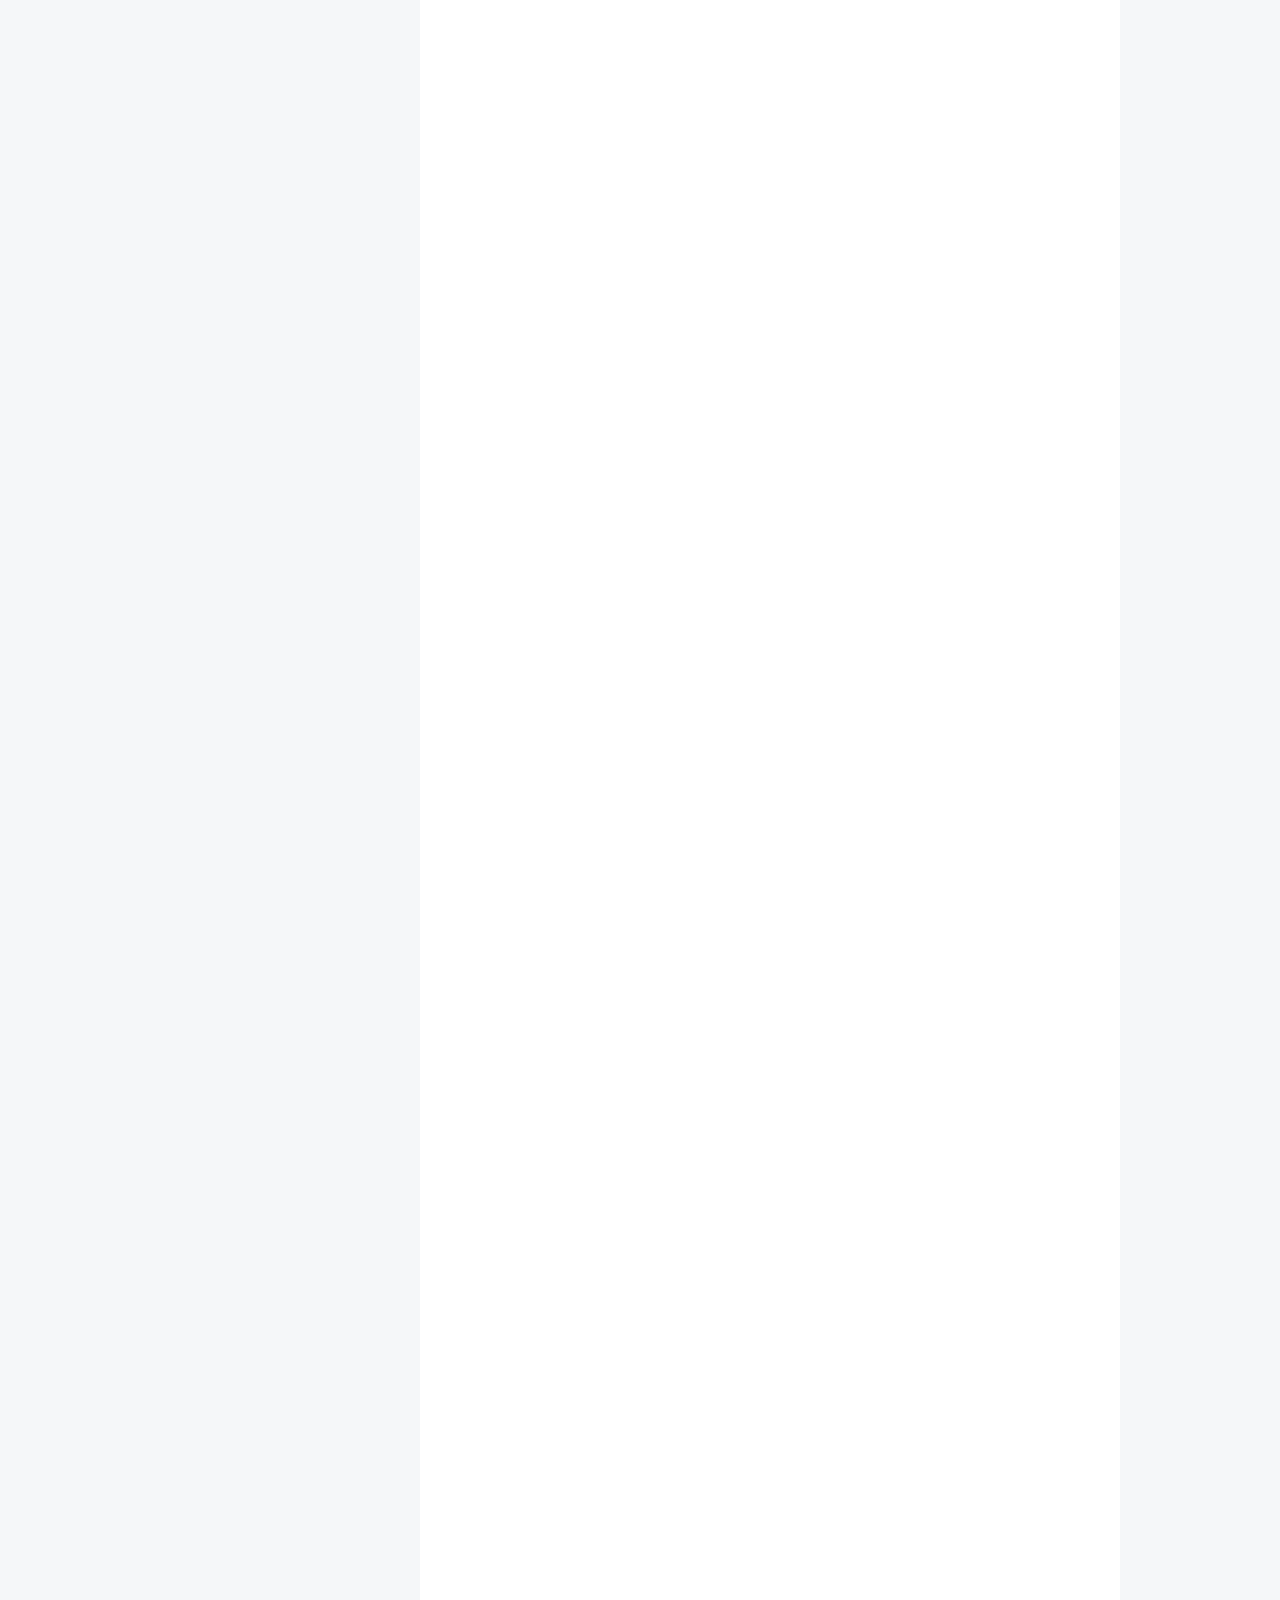
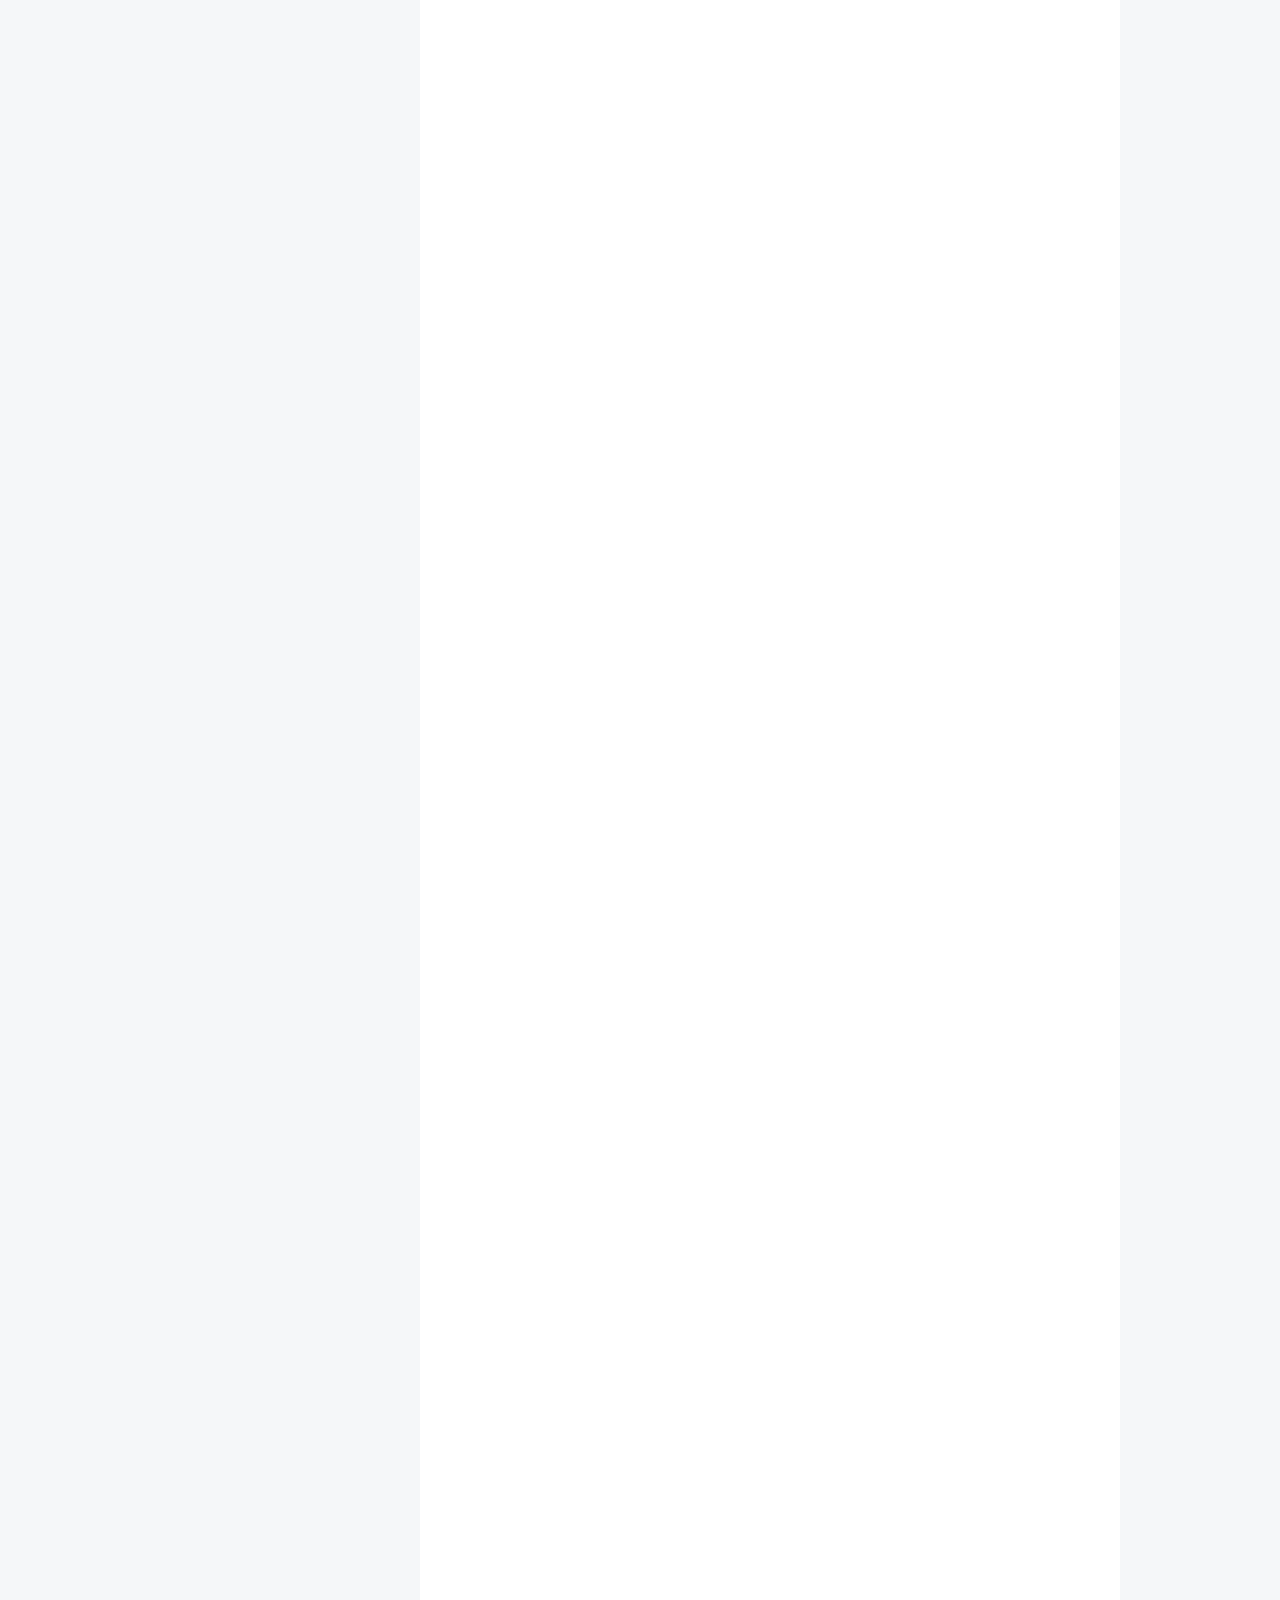
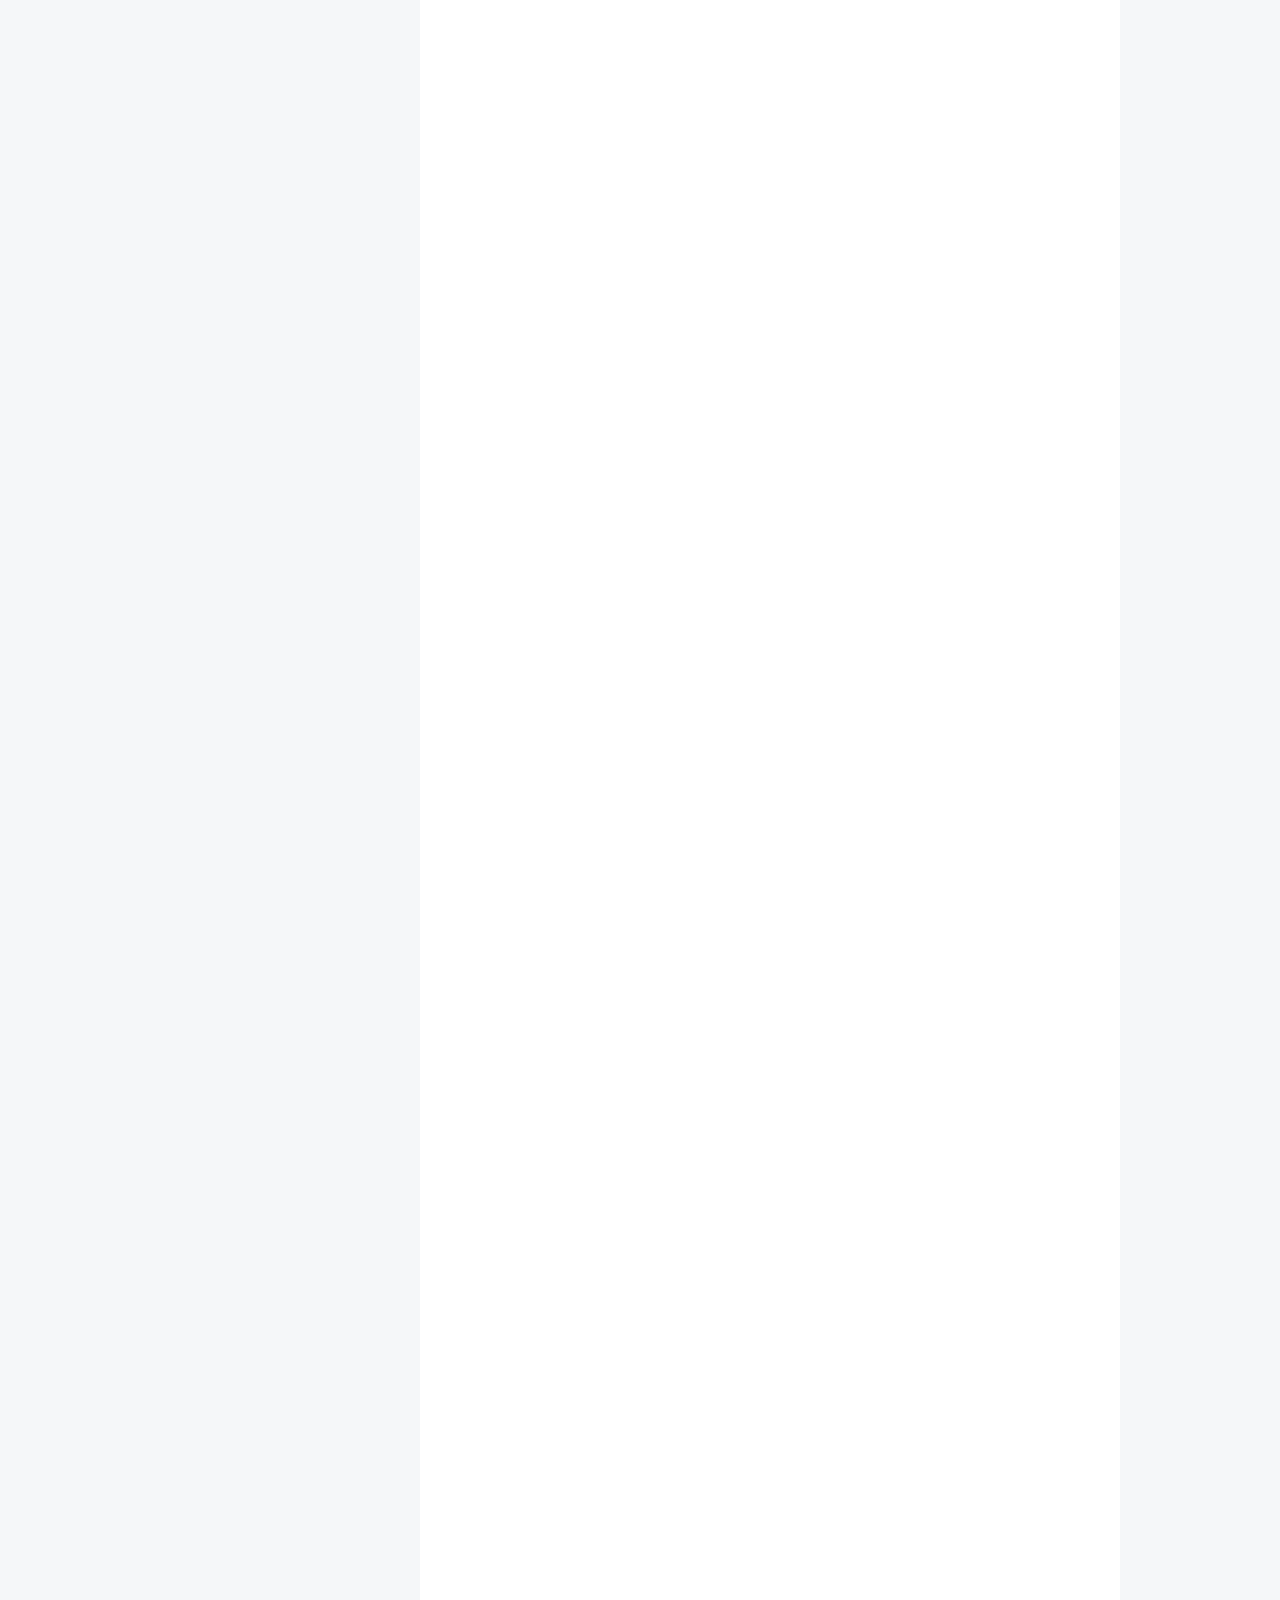
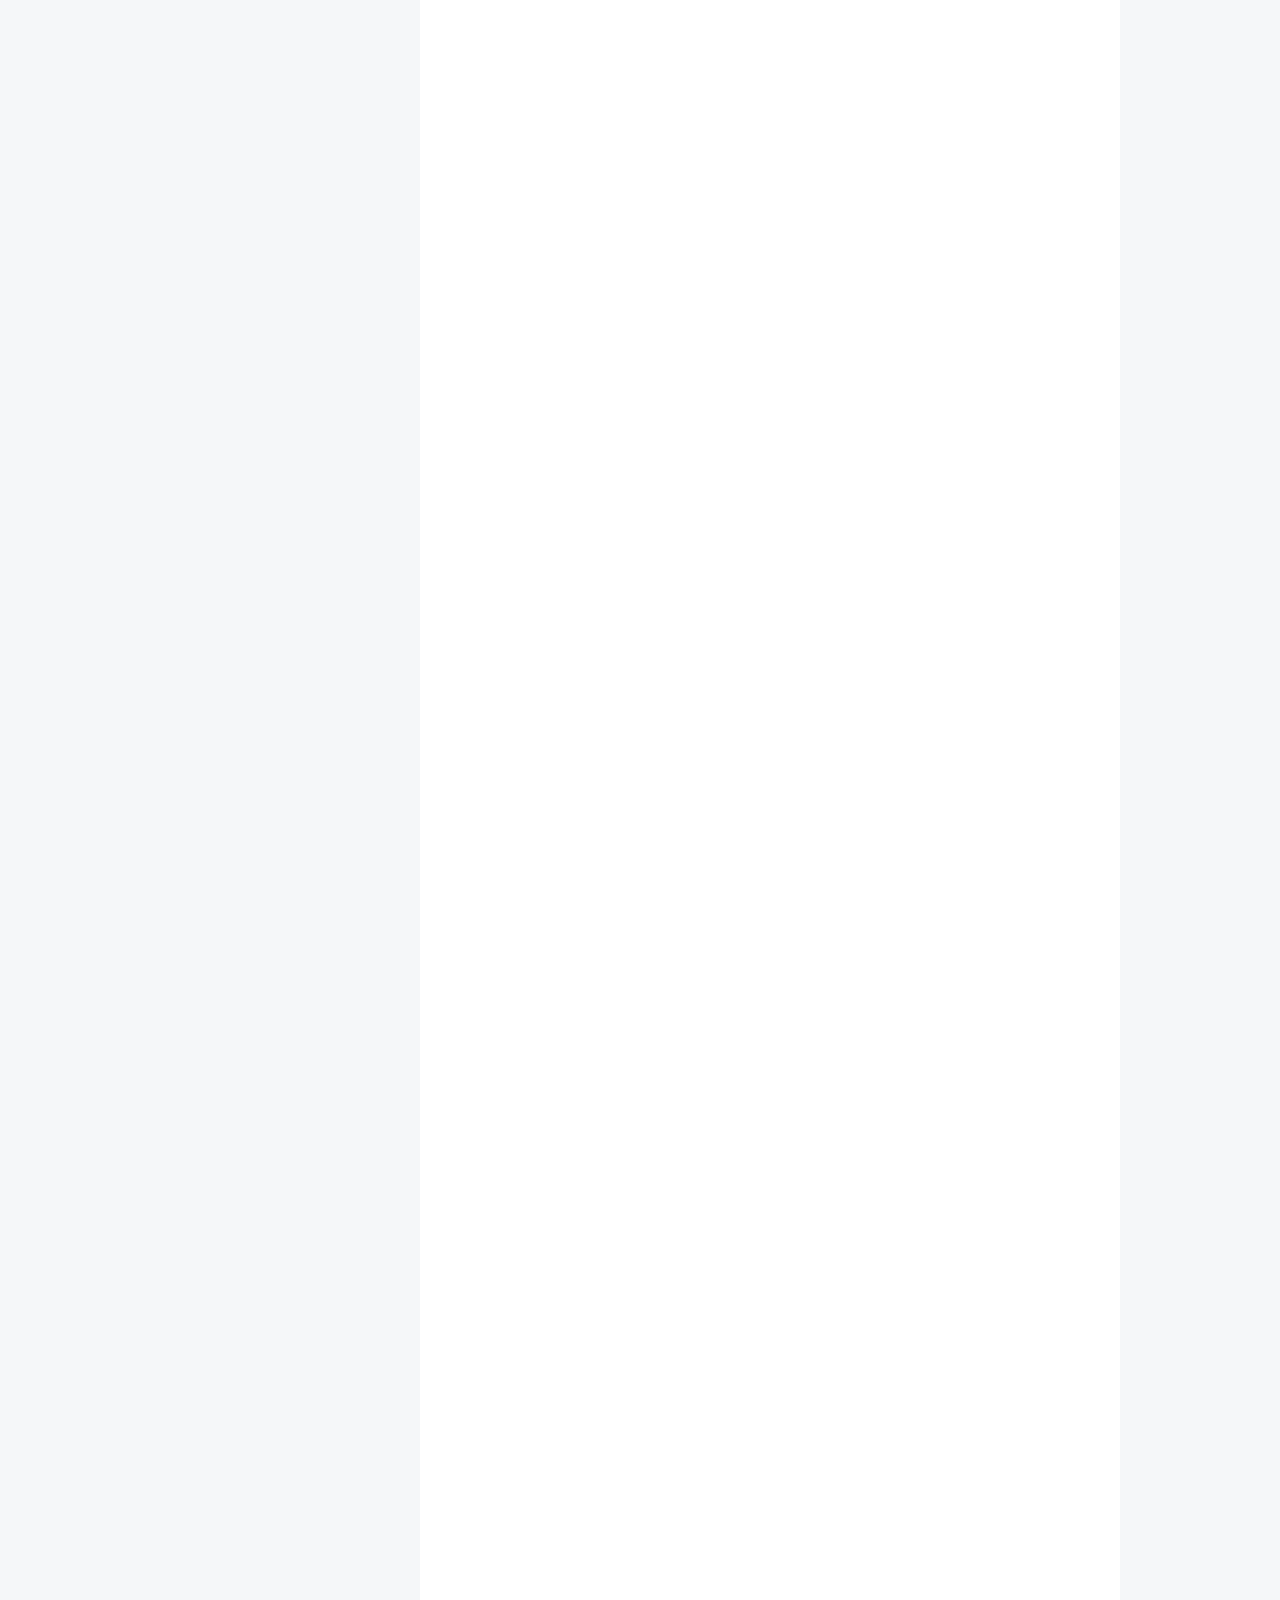
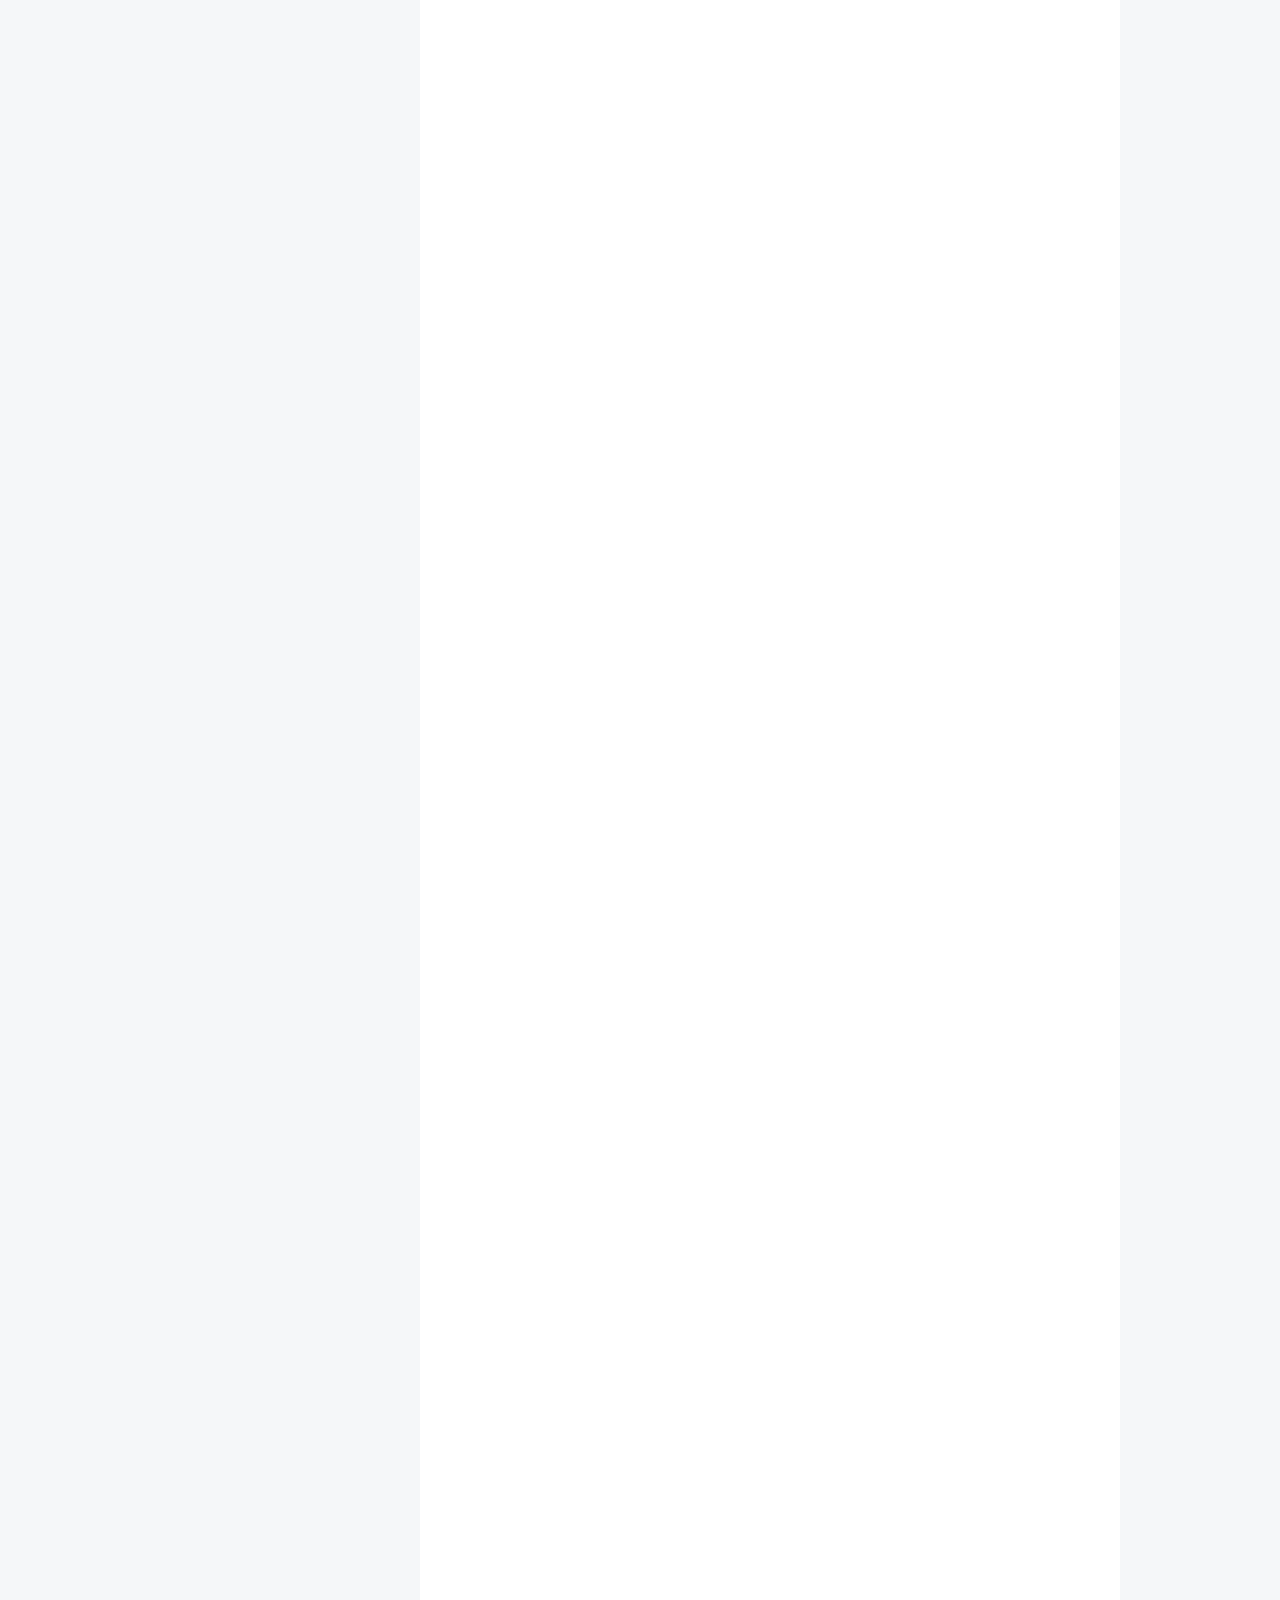
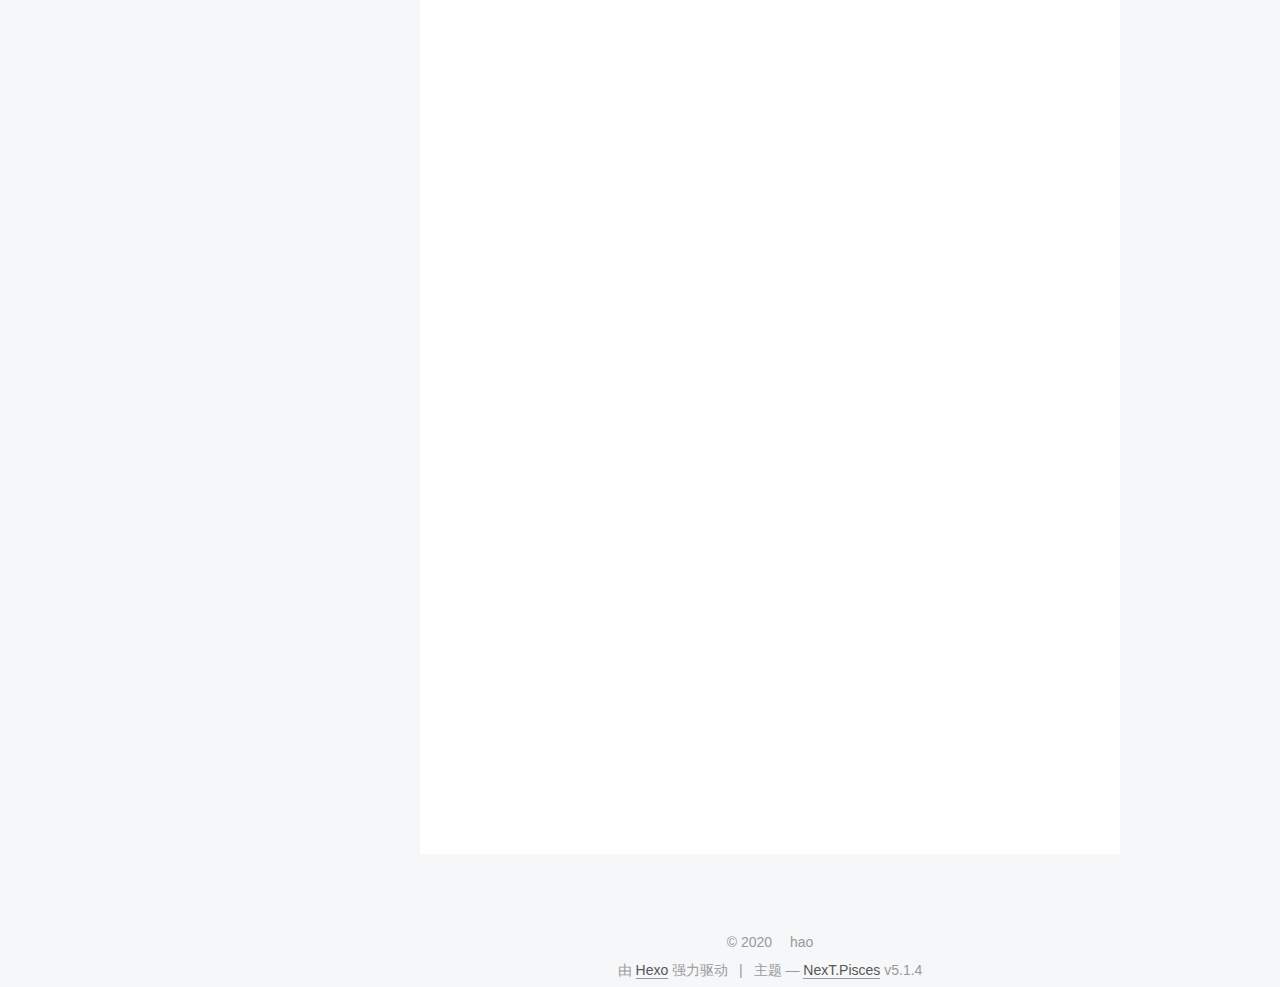
==== commit 1a213a02: "Site updated: 2020-06-05 17:59:58" ====
--- a/index.html
+++ b/index.html
@@ -425,6 +425,21 @@
 <p>渐进增强：针对低版本浏览器进行构建页面，保证最基本的功能，然后再针对高级浏览器进行效果、交互等改进和追加功能达到更好的用户体验。<br>优雅降级：一开始就构建完整的功能，然后再针对低版本浏览器进行兼容<br>区别：优雅降级是从复杂的现状开始，并试图减少用户体验的供给，而渐进增强则是从一个非常基础的、能够起作用的版本开始，并不断扩充，以适应未来环境的需要</p>
 <p><strong>8. http2多路复用</strong></p>
 <p>多路复用：在一个 TCP 连接中可以存在多条流。换句话说，也就是可以发送多个请求，对端可以通过帧中的标识知道属于哪个请求。通过这个技术，可以避免 HTTP 旧版本中的队头阻塞问题，极大的提高传输性能<br>和http1的区别：HTTP/2 采用二进制格式传输数据，而非 HTTP 1.x 的文本格式，二进制协议解析起来更高效，http2是完全多路复用的，使用报头压缩</p>
+<p><strong>9. http的301和302区别</strong></p>
+<ul>
+<li>301</li>
+</ul>
+<ol>
+<li>浏览器第一次访问url时，会请求服务器，然后从响应头的Location字段拿到落地页做跳转</li>
+<li>浏览器后面再访问url时，不会请求服务器，直接用浏览器缓存直接跳转到最终落地页</li>
+<li>清理浏览器缓存后，再次请求url，同第1步</li>
+</ol>
+<ul>
+<li>302</li>
+</ul>
+<ol>
+<li>浏览器无论什么时候访问url，都会请求服务器，然后从响应头的Location字段拿到落地页做跳转</li>
+</ol>
 <h1 id="原理篇"><a href="#原理篇" class="headerlink" title="原理篇"></a>原理篇</h1><p><strong>1. 如何理解js中的闭包</strong></p>
 <p>js中变量的作用域可以分为全局变量和局部变量，闭包就是能够读取其他函数内部变量的函<br>数，由于在Js语言中，只有函数内部的子函数才能读取局部变量，因此可以把闭包简单理解<br>成”定义在一个函数内部的函数”。</p>
 <p>用途：</p>
--- a/css/main.css
+++ b/css/main.css
@@ -1823,7 +1823,7 @@
   width: 4px;
   height: 4px;
   border-radius: 50%;
-  background: #fffa47;
+  background: #5dff69;
 }
 .links-of-blogroll {
   font-size: 13px;
